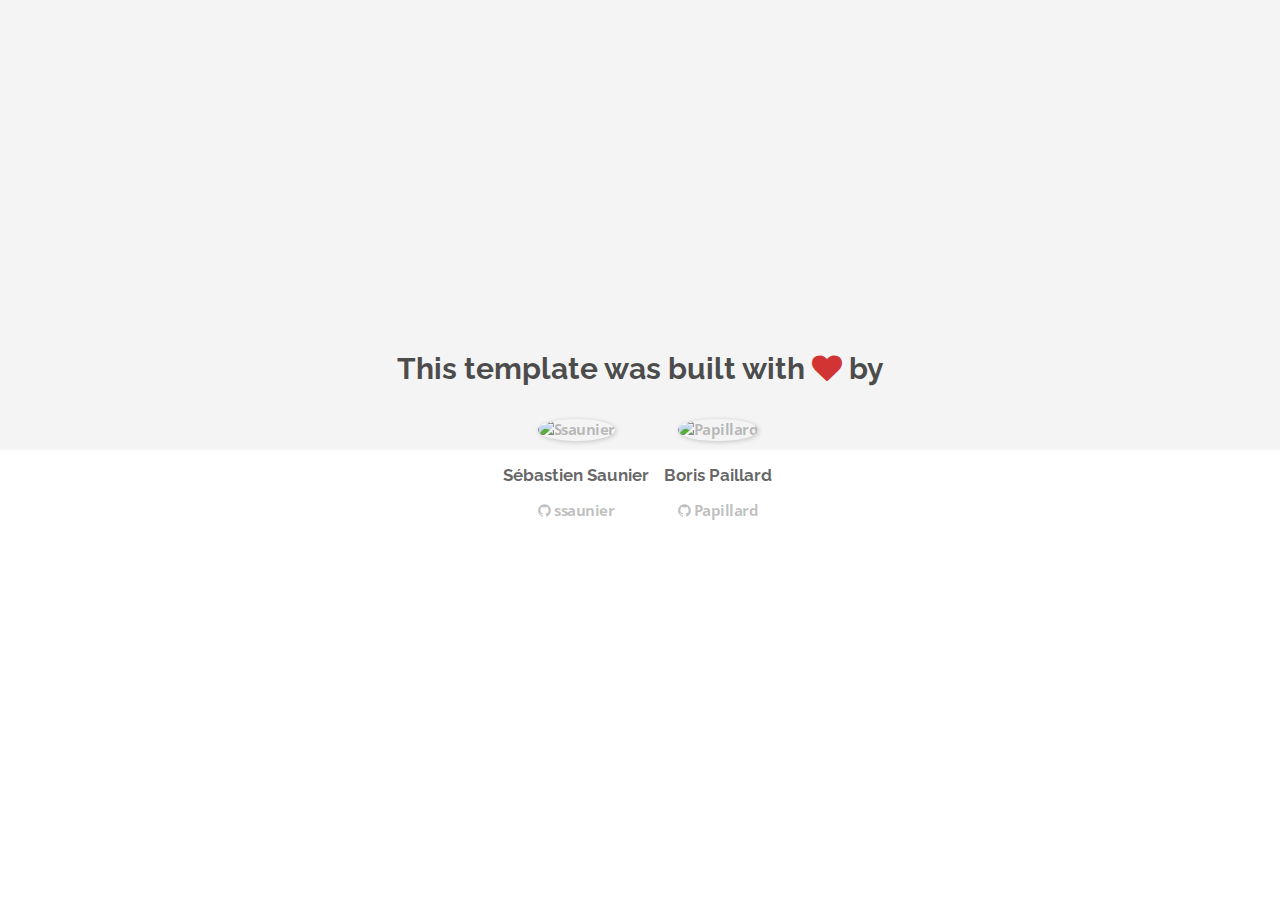
==== about.html @ 100768dd "Automated commit at 2018-02-12 10:42:33 UTC by middleman-deploy 2.0.0-alpha" ====
<!doctype html>
<html>
  <head>
    <meta charset="utf-8">
    <meta http-equiv="x-ua-compatible" content="ie=edge">
    <meta name="viewport"
          content="width=device-width, initial-scale=1, shrink-to-fit=no">
    <!-- Use the title from a page's frontmatter if it has one -->
    <title>Le Wagon - Middleman - About</title>
    <link href="stylesheets/application-3c48b980.css" rel="stylesheet" />
    <script src="javascripts/application-93de88c9.js"></script>
    <link href="images/favicon-f15af148.png" rel="icon" type="image/png" />
  </head>
  <body>
    <div id="about">
  <div class="about-content">
    <h1>This template was built with <i class="fa fa-heart"></i> by</h1>
    <ul class="list-inline">
        <li>
<a href="https://kitt.lewagon.com/alumni/ssaunier" target="_blank">            <img src="https://kitt.lewagon.com/placeholder/users/ssaunier" class="img-circle" alt="Ssaunier" />
</a>          <h2>Sébastien Saunier</h2>
          <p>
<a href="https://github.com/ssaunier" target="_blank">              <i class="fa fa-github"></i> ssaunier
</a>          </p>
        </li>
        <li>
<a href="https://kitt.lewagon.com/alumni/Papillard" target="_blank">            <img src="https://kitt.lewagon.com/placeholder/users/Papillard" class="img-circle" alt="Papillard" />
</a>          <h2>Boris Paillard</h2>
          <p>
<a href="https://github.com/Papillard" target="_blank">              <i class="fa fa-github"></i> Papillard
</a>          </p>
        </li>
    </ul>
  </div>
</div>

  </body>
</html>
---- stylesheets/application-3c48b980.css ----
@import url("https://fonts.googleapis.com/css?family=Open+Sans:400,300,700|Raleway:400,100,300,700,500");/*!
 * Bootstrap v3.3.7 (http://getbootstrap.com)
 * Copyright 2011-2016 Twitter, Inc.
 * Licensed under MIT (https://github.com/twbs/bootstrap/blob/master/LICENSE)
 *//*! normalize.css v3.0.3 | MIT License | github.com/necolas/normalize.css */html{font-family:sans-serif;-ms-text-size-adjust:100%;-webkit-text-size-adjust:100%}body{margin:0}article,aside,details,figcaption,figure,footer,header,hgroup,main,menu,nav,section,summary{display:block}audio,canvas,progress,video{display:inline-block;vertical-align:baseline}audio:not([controls]){display:none;height:0}[hidden],template{display:none}a{background-color:transparent}a:active,a:hover{outline:0}abbr[title]{border-bottom:1px dotted}b,strong{font-weight:bold}dfn{font-style:italic}h1{font-size:2em;margin:0.67em 0}mark{background:#ff0;color:#000}small{font-size:80%}sub,sup{font-size:75%;line-height:0;position:relative;vertical-align:baseline}sup{top:-0.5em}sub{bottom:-0.25em}img{border:0}svg:not(:root){overflow:hidden}figure{margin:1em 40px}hr{-webkit-box-sizing:content-box;box-sizing:content-box;height:0}pre{overflow:auto}code,kbd,pre,samp{font-family:monospace, monospace;font-size:1em}button,input,optgroup,select,textarea{color:inherit;font:inherit;margin:0}button{overflow:visible}button,select{text-transform:none}button,html input[type="button"],input[type="reset"],input[type="submit"]{-webkit-appearance:button;cursor:pointer}button[disabled],html input[disabled]{cursor:default}button::-moz-focus-inner,input::-moz-focus-inner{border:0;padding:0}input{line-height:normal}input[type="checkbox"],input[type="radio"]{-webkit-box-sizing:border-box;box-sizing:border-box;padding:0}input[type="number"]::-webkit-inner-spin-button,input[type="number"]::-webkit-outer-spin-button{height:auto}input[type="search"]{-webkit-appearance:textfield;-webkit-box-sizing:content-box;box-sizing:content-box}input[type="search"]::-webkit-search-cancel-button,input[type="search"]::-webkit-search-decoration{-webkit-appearance:none}fieldset{border:1px solid #c0c0c0;margin:0 2px;padding:0.35em 0.625em 0.75em}legend{border:0;padding:0}textarea{overflow:auto}optgroup{font-weight:bold}table{border-collapse:collapse;border-spacing:0}td,th{padding:0}/*! Source: https://github.com/h5bp/html5-boilerplate/blob/master/src/css/main.css */@media print{*,*:before,*:after{background:transparent !important;color:#000 !important;-webkit-box-shadow:none !important;box-shadow:none !important;text-shadow:none !important}a,a:visited{text-decoration:underline}a[href]:after{content:" (" attr(href) ")"}abbr[title]:after{content:" (" attr(title) ")"}a[href^="#"]:after,a[href^="javascript:"]:after{content:""}pre,blockquote{border:1px solid #999;page-break-inside:avoid}thead{display:table-header-group}tr,img{page-break-inside:avoid}img{max-width:100% !important}p,h2,h3{orphans:3;widows:3}h2,h3{page-break-after:avoid}.navbar{display:none}.btn>.caret,.dropup>.btn>.caret{border-top-color:#000 !important}.label{border:1px solid #000}.table{border-collapse:collapse !important}.table td,.table th{background-color:#fff !important}.table-bordered th,.table-bordered td{border:1px solid #ddd !important}}@font-face{font-family:'Glyphicons Halflings';src:url("../assets/bootstrap/glyphicons-halflings-regular-86b6f62b.eot");src:url("../assets/bootstrap/glyphicons-halflings-regular-86b6f62b.eot?#iefix") format("embedded-opentype"),url("../assets/bootstrap/glyphicons-halflings-regular-ca35b697.woff2") format("woff2"),url("../assets/bootstrap/glyphicons-halflings-regular-278e49a8.woff") format("woff"),url("../assets/bootstrap/glyphicons-halflings-regular-44bc1850.ttf") format("truetype"),url("../assets/bootstrap/glyphicons-halflings-regular-de51a849.svg#glyphicons_halflingsregular") format("svg")}.glyphicon{position:relative;top:1px;display:inline-block;font-family:'Glyphicons Halflings';font-style:normal;font-weight:normal;line-height:1;-webkit-font-smoothing:antialiased;-moz-osx-font-smoothing:grayscale}.glyphicon-asterisk:before{content:"\002a"}.glyphicon-plus:before{content:"\002b"}.glyphicon-euro:before,.glyphicon-eur:before{content:"\20ac"}.glyphicon-minus:before{content:"\2212"}.glyphicon-cloud:before{content:"\2601"}.glyphicon-envelope:before{content:"\2709"}.glyphicon-pencil:before{content:"\270f"}.glyphicon-glass:before{content:"\e001"}.glyphicon-music:before{content:"\e002"}.glyphicon-search:before{content:"\e003"}.glyphicon-heart:before{content:"\e005"}.glyphicon-star:before{content:"\e006"}.glyphicon-star-empty:before{content:"\e007"}.glyphicon-user:before{content:"\e008"}.glyphicon-film:before{content:"\e009"}.glyphicon-th-large:before{content:"\e010"}.glyphicon-th:before{content:"\e011"}.glyphicon-th-list:before{content:"\e012"}.glyphicon-ok:before{content:"\e013"}.glyphicon-remove:before{content:"\e014"}.glyphicon-zoom-in:before{content:"\e015"}.glyphicon-zoom-out:before{content:"\e016"}.glyphicon-off:before{content:"\e017"}.glyphicon-signal:before{content:"\e018"}.glyphicon-cog:before{content:"\e019"}.glyphicon-trash:before{content:"\e020"}.glyphicon-home:before{content:"\e021"}.glyphicon-file:before{content:"\e022"}.glyphicon-time:before{content:"\e023"}.glyphicon-road:before{content:"\e024"}.glyphicon-download-alt:before{content:"\e025"}.glyphicon-download:before{content:"\e026"}.glyphicon-upload:before{content:"\e027"}.glyphicon-inbox:before{content:"\e028"}.glyphicon-play-circle:before{content:"\e029"}.glyphicon-repeat:before{content:"\e030"}.glyphicon-refresh:before{content:"\e031"}.glyphicon-list-alt:before{content:"\e032"}.glyphicon-lock:before{content:"\e033"}.glyphicon-flag:before{content:"\e034"}.glyphicon-headphones:before{content:"\e035"}.glyphicon-volume-off:before{content:"\e036"}.glyphicon-volume-down:before{content:"\e037"}.glyphicon-volume-up:before{content:"\e038"}.glyphicon-qrcode:before{content:"\e039"}.glyphicon-barcode:before{content:"\e040"}.glyphicon-tag:before{content:"\e041"}.glyphicon-tags:before{content:"\e042"}.glyphicon-book:before{content:"\e043"}.glyphicon-bookmark:before{content:"\e044"}.glyphicon-print:before{content:"\e045"}.glyphicon-camera:before{content:"\e046"}.glyphicon-font:before{content:"\e047"}.glyphicon-bold:before{content:"\e048"}.glyphicon-italic:before{content:"\e049"}.glyphicon-text-height:before{content:"\e050"}.glyphicon-text-width:before{content:"\e051"}.glyphicon-align-left:before{content:"\e052"}.glyphicon-align-center:before{content:"\e053"}.glyphicon-align-right:before{content:"\e054"}.glyphicon-align-justify:before{content:"\e055"}.glyphicon-list:before{content:"\e056"}.glyphicon-indent-left:before{content:"\e057"}.glyphicon-indent-right:before{content:"\e058"}.glyphicon-facetime-video:before{content:"\e059"}.glyphicon-picture:before{content:"\e060"}.glyphicon-map-marker:before{content:"\e062"}.glyphicon-adjust:before{content:"\e063"}.glyphicon-tint:before{content:"\e064"}.glyphicon-edit:before{content:"\e065"}.glyphicon-share:before{content:"\e066"}.glyphicon-check:before{content:"\e067"}.glyphicon-move:before{content:"\e068"}.glyphicon-step-backward:before{content:"\e069"}.glyphicon-fast-backward:before{content:"\e070"}.glyphicon-backward:before{content:"\e071"}.glyphicon-play:before{content:"\e072"}.glyphicon-pause:before{content:"\e073"}.glyphicon-stop:before{content:"\e074"}.glyphicon-forward:before{content:"\e075"}.glyphicon-fast-forward:before{content:"\e076"}.glyphicon-step-forward:before{content:"\e077"}.glyphicon-eject:before{content:"\e078"}.glyphicon-chevron-left:before{content:"\e079"}.glyphicon-chevron-right:before{content:"\e080"}.glyphicon-plus-sign:before{content:"\e081"}.glyphicon-minus-sign:before{content:"\e082"}.glyphicon-remove-sign:before{content:"\e083"}.glyphicon-ok-sign:before{content:"\e084"}.glyphicon-question-sign:before{content:"\e085"}.glyphicon-info-sign:before{content:"\e086"}.glyphicon-screenshot:before{content:"\e087"}.glyphicon-remove-circle:before{content:"\e088"}.glyphicon-ok-circle:before{content:"\e089"}.glyphicon-ban-circle:before{content:"\e090"}.glyphicon-arrow-left:before{content:"\e091"}.glyphicon-arrow-right:before{content:"\e092"}.glyphicon-arrow-up:before{content:"\e093"}.glyphicon-arrow-down:before{content:"\e094"}.glyphicon-share-alt:before{content:"\e095"}.glyphicon-resize-full:before{content:"\e096"}.glyphicon-resize-small:before{content:"\e097"}.glyphicon-exclamation-sign:before{content:"\e101"}.glyphicon-gift:before{content:"\e102"}.glyphicon-leaf:before{content:"\e103"}.glyphicon-fire:before{content:"\e104"}.glyphicon-eye-open:before{content:"\e105"}.glyphicon-eye-close:before{content:"\e106"}.glyphicon-warning-sign:before{content:"\e107"}.glyphicon-plane:before{content:"\e108"}.glyphicon-calendar:before{content:"\e109"}.glyphicon-random:before{content:"\e110"}.glyphicon-comment:before{content:"\e111"}.glyphicon-magnet:before{content:"\e112"}.glyphicon-chevron-up:before{content:"\e113"}.glyphicon-chevron-down:before{content:"\e114"}.glyphicon-retweet:before{content:"\e115"}.glyphicon-shopping-cart:before{content:"\e116"}.glyphicon-folder-close:before{content:"\e117"}.glyphicon-folder-open:before{content:"\e118"}.glyphicon-resize-vertical:before{content:"\e119"}.glyphicon-resize-horizontal:before{content:"\e120"}.glyphicon-hdd:before{content:"\e121"}.glyphicon-bullhorn:before{content:"\e122"}.glyphicon-bell:before{content:"\e123"}.glyphicon-certificate:before{content:"\e124"}.glyphicon-thumbs-up:before{content:"\e125"}.glyphicon-thumbs-down:before{content:"\e126"}.glyphicon-hand-right:before{content:"\e127"}.glyphicon-hand-left:before{content:"\e128"}.glyphicon-hand-up:before{content:"\e129"}.glyphicon-hand-down:before{content:"\e130"}.glyphicon-circle-arrow-right:before{content:"\e131"}.glyphicon-circle-arrow-left:before{content:"\e132"}.glyphicon-circle-arrow-up:before{content:"\e133"}.glyphicon-circle-arrow-down:before{content:"\e134"}.glyphicon-globe:before{content:"\e135"}.glyphicon-wrench:before{content:"\e136"}.glyphicon-tasks:before{content:"\e137"}.glyphicon-filter:before{content:"\e138"}.glyphicon-briefcase:before{content:"\e139"}.glyphicon-fullscreen:before{content:"\e140"}.glyphicon-dashboard:before{content:"\e141"}.glyphicon-paperclip:before{content:"\e142"}.glyphicon-heart-empty:before{content:"\e143"}.glyphicon-link:before{content:"\e144"}.glyphicon-phone:before{content:"\e145"}.glyphicon-pushpin:before{content:"\e146"}.glyphicon-usd:before{content:"\e148"}.glyphicon-gbp:before{content:"\e149"}.glyphicon-sort:before{content:"\e150"}.glyphicon-sort-by-alphabet:before{content:"\e151"}.glyphicon-sort-by-alphabet-alt:before{content:"\e152"}.glyphicon-sort-by-order:before{content:"\e153"}.glyphicon-sort-by-order-alt:before{content:"\e154"}.glyphicon-sort-by-attributes:before{content:"\e155"}.glyphicon-sort-by-attributes-alt:before{content:"\e156"}.glyphicon-unchecked:before{content:"\e157"}.glyphicon-expand:before{content:"\e158"}.glyphicon-collapse-down:before{content:"\e159"}.glyphicon-collapse-up:before{content:"\e160"}.glyphicon-log-in:before{content:"\e161"}.glyphicon-flash:before{content:"\e162"}.glyphicon-log-out:before{content:"\e163"}.glyphicon-new-window:before{content:"\e164"}.glyphicon-record:before{content:"\e165"}.glyphicon-save:before{content:"\e166"}.glyphicon-open:before{content:"\e167"}.glyphicon-saved:before{content:"\e168"}.glyphicon-import:before{content:"\e169"}.glyphicon-export:before{content:"\e170"}.glyphicon-send:before{content:"\e171"}.glyphicon-floppy-disk:before{content:"\e172"}.glyphicon-floppy-saved:before{content:"\e173"}.glyphicon-floppy-remove:before{content:"\e174"}.glyphicon-floppy-save:before{content:"\e175"}.glyphicon-floppy-open:before{content:"\e176"}.glyphicon-credit-card:before{content:"\e177"}.glyphicon-transfer:before{content:"\e178"}.glyphicon-cutlery:before{content:"\e179"}.glyphicon-header:before{content:"\e180"}.glyphicon-compressed:before{content:"\e181"}.glyphicon-earphone:before{content:"\e182"}.glyphicon-phone-alt:before{content:"\e183"}.glyphicon-tower:before{content:"\e184"}.glyphicon-stats:before{content:"\e185"}.glyphicon-sd-video:before{content:"\e186"}.glyphicon-hd-video:before{content:"\e187"}.glyphicon-subtitles:before{content:"\e188"}.glyphicon-sound-stereo:before{content:"\e189"}.glyphicon-sound-dolby:before{content:"\e190"}.glyphicon-sound-5-1:before{content:"\e191"}.glyphicon-sound-6-1:before{content:"\e192"}.glyphicon-sound-7-1:before{content:"\e193"}.glyphicon-copyright-mark:before{content:"\e194"}.glyphicon-registration-mark:before{content:"\e195"}.glyphicon-cloud-download:before{content:"\e197"}.glyphicon-cloud-upload:before{content:"\e198"}.glyphicon-tree-conifer:before{content:"\e199"}.glyphicon-tree-deciduous:before{content:"\e200"}.glyphicon-cd:before{content:"\e201"}.glyphicon-save-file:before{content:"\e202"}.glyphicon-open-file:before{content:"\e203"}.glyphicon-level-up:before{content:"\e204"}.glyphicon-copy:before{content:"\e205"}.glyphicon-paste:before{content:"\e206"}.glyphicon-alert:before{content:"\e209"}.glyphicon-equalizer:before{content:"\e210"}.glyphicon-king:before{content:"\e211"}.glyphicon-queen:before{content:"\e212"}.glyphicon-pawn:before{content:"\e213"}.glyphicon-bishop:before{content:"\e214"}.glyphicon-knight:before{content:"\e215"}.glyphicon-baby-formula:before{content:"\e216"}.glyphicon-tent:before{content:"\26fa"}.glyphicon-blackboard:before{content:"\e218"}.glyphicon-bed:before{content:"\e219"}.glyphicon-apple:before{content:"\f8ff"}.glyphicon-erase:before{content:"\e221"}.glyphicon-hourglass:before{content:"\231b"}.glyphicon-lamp:before{content:"\e223"}.glyphicon-duplicate:before{content:"\e224"}.glyphicon-piggy-bank:before{content:"\e225"}.glyphicon-scissors:before{content:"\e226"}.glyphicon-bitcoin:before{content:"\e227"}.glyphicon-btc:before{content:"\e227"}.glyphicon-xbt:before{content:"\e227"}.glyphicon-yen:before{content:"\00a5"}.glyphicon-jpy:before{content:"\00a5"}.glyphicon-ruble:before{content:"\20bd"}.glyphicon-rub:before{content:"\20bd"}.glyphicon-scale:before{content:"\e230"}.glyphicon-ice-lolly:before{content:"\e231"}.glyphicon-ice-lolly-tasted:before{content:"\e232"}.glyphicon-education:before{content:"\e233"}.glyphicon-option-horizontal:before{content:"\e234"}.glyphicon-option-vertical:before{content:"\e235"}.glyphicon-menu-hamburger:before{content:"\e236"}.glyphicon-modal-window:before{content:"\e237"}.glyphicon-oil:before{content:"\e238"}.glyphicon-grain:before{content:"\e239"}.glyphicon-sunglasses:before{content:"\e240"}.glyphicon-text-size:before{content:"\e241"}.glyphicon-text-color:before{content:"\e242"}.glyphicon-text-background:before{content:"\e243"}.glyphicon-object-align-top:before{content:"\e244"}.glyphicon-object-align-bottom:before{content:"\e245"}.glyphicon-object-align-horizontal:before{content:"\e246"}.glyphicon-object-align-left:before{content:"\e247"}.glyphicon-object-align-vertical:before{content:"\e248"}.glyphicon-object-align-right:before{content:"\e249"}.glyphicon-triangle-right:before{content:"\e250"}.glyphicon-triangle-left:before{content:"\e251"}.glyphicon-triangle-bottom:before{content:"\e252"}.glyphicon-triangle-top:before{content:"\e253"}.glyphicon-console:before{content:"\e254"}.glyphicon-superscript:before{content:"\e255"}.glyphicon-subscript:before{content:"\e256"}.glyphicon-menu-left:before{content:"\e257"}.glyphicon-menu-right:before{content:"\e258"}.glyphicon-menu-down:before{content:"\e259"}.glyphicon-menu-up:before{content:"\e260"}*{-webkit-box-sizing:border-box;box-sizing:border-box}*:before,*:after{-webkit-box-sizing:border-box;box-sizing:border-box}html{font-size:10px;-webkit-tap-highlight-color:transparent}body{font-family:"Open Sans", "Helvetica", "sans-serif";font-size:18px;line-height:1.42857143;color:#333333;background-color:#F4F4F4}input,button,select,textarea{font-family:inherit;font-size:inherit;line-height:inherit}a{color:#469AE0;text-decoration:none}a:hover,a:focus{color:#1f74ba;text-decoration:underline}a:focus{outline:5px auto -webkit-focus-ring-color;outline-offset:-2px}figure{margin:0}img{vertical-align:middle}.img-responsive{display:block;max-width:100%;height:auto}.img-rounded{border-radius:2px}.img-thumbnail{padding:4px;line-height:1.42857143;background-color:#F4F4F4;border:1px solid #ddd;border-radius:2px;-webkit-transition:all 0.2s ease-in-out;transition:all 0.2s ease-in-out;display:inline-block;max-width:100%;height:auto}.img-circle{border-radius:50%}hr{margin-top:25px;margin-bottom:25px;border:0;border-top:1px solid #eeeeee}.sr-only{position:absolute;width:1px;height:1px;margin:-1px;padding:0;overflow:hidden;clip:rect(0, 0, 0, 0);border:0}.sr-only-focusable:active,.sr-only-focusable:focus{position:static;width:auto;height:auto;margin:0;overflow:visible;clip:auto}[role="button"]{cursor:pointer}h1,h2,h3,h4,h5,h6,.h1,.h2,.h3,.h4,.h5,.h6{font-family:"Raleway", "Helvetica", "sans-serif";font-weight:500;line-height:1.1;color:inherit}h1 small,h1 .small,h2 small,h2 .small,h3 small,h3 .small,h4 small,h4 .small,h5 small,h5 .small,h6 small,h6 .small,.h1 small,.h1 .small,.h2 small,.h2 .small,.h3 small,.h3 .small,.h4 small,.h4 .small,.h5 small,.h5 .small,.h6 small,.h6 .small{font-weight:normal;line-height:1;color:#777777}h1,.h1,h2,.h2,h3,.h3{margin-top:25px;margin-bottom:12.5px}h1 small,h1 .small,.h1 small,.h1 .small,h2 small,h2 .small,.h2 small,.h2 .small,h3 small,h3 .small,.h3 small,.h3 .small{font-size:65%}h4,.h4,h5,.h5,h6,.h6{margin-top:12.5px;margin-bottom:12.5px}h4 small,h4 .small,.h4 small,.h4 .small,h5 small,h5 .small,.h5 small,.h5 .small,h6 small,h6 .small,.h6 small,.h6 .small{font-size:75%}h1,.h1{font-size:46px}h2,.h2{font-size:38px}h3,.h3{font-size:31px}h4,.h4{font-size:23px}h5,.h5{font-size:18px}h6,.h6{font-size:16px}p{margin:0 0 12.5px}.lead{margin-bottom:25px;font-size:20px;font-weight:300;line-height:1.4}@media (min-width: 768px){.lead{font-size:27px}}small,.small{font-size:88%}mark,.mark{background-color:#fcf8e3;padding:.2em}.text-left{text-align:left}.text-right{text-align:right}.text-center{text-align:center}.text-justify{text-align:justify}.text-nowrap{white-space:nowrap}.text-lowercase{text-transform:lowercase}.text-uppercase,.initialism{text-transform:uppercase}.text-capitalize{text-transform:capitalize}.text-muted{color:#777777}.text-primary{color:#469AE0}a.text-primary:hover,a.text-primary:focus{color:#2381d0}.text-success{color:#3c763d}a.text-success:hover,a.text-success:focus{color:#2b542c}.text-info{color:#31708f}a.text-info:hover,a.text-info:focus{color:#245269}.text-warning{color:#8a6d3b}a.text-warning:hover,a.text-warning:focus{color:#66512c}.text-danger{color:#a94442}a.text-danger:hover,a.text-danger:focus{color:#843534}.bg-primary{color:#fff}.bg-primary{background-color:#469AE0}a.bg-primary:hover,a.bg-primary:focus{background-color:#2381d0}.bg-success{background-color:#dff0d8}a.bg-success:hover,a.bg-success:focus{background-color:#c1e2b3}.bg-info{background-color:#d9edf7}a.bg-info:hover,a.bg-info:focus{background-color:#afd9ee}.bg-warning{background-color:#fcf8e3}a.bg-warning:hover,a.bg-warning:focus{background-color:#f7ecb5}.bg-danger{background-color:#f2dede}a.bg-danger:hover,a.bg-danger:focus{background-color:#e4b9b9}.page-header{padding-bottom:11.5px;margin:50px 0 25px;border-bottom:1px solid #eeeeee}ul,ol{margin-top:0;margin-bottom:12.5px}ul ul,ul ol,ol ul,ol ol{margin-bottom:0}.list-unstyled{padding-left:0;list-style:none}.list-inline{padding-left:0;list-style:none;margin-left:-5px}.list-inline>li{display:inline-block;padding-left:5px;padding-right:5px}dl{margin-top:0;margin-bottom:25px}dt,dd{line-height:1.42857143}dt{font-weight:bold}dd{margin-left:0}.dl-horizontal dd:before,.dl-horizontal dd:after{content:" ";display:table}.dl-horizontal dd:after{clear:both}@media (min-width: 768px){.dl-horizontal dt{float:left;width:160px;clear:left;text-align:right;overflow:hidden;text-overflow:ellipsis;white-space:nowrap}.dl-horizontal dd{margin-left:180px}}abbr[title],abbr[data-original-title]{cursor:help;border-bottom:1px dotted #777777}.initialism{font-size:90%}blockquote{padding:12.5px 25px;margin:0 0 25px;font-size:22.5px;border-left:5px solid #eeeeee}blockquote p:last-child,blockquote ul:last-child,blockquote ol:last-child{margin-bottom:0}blockquote footer,blockquote small,blockquote .small{display:block;font-size:80%;line-height:1.42857143;color:#777777}blockquote footer:before,blockquote small:before,blockquote .small:before{content:'\2014 \00A0'}.blockquote-reverse,blockquote.pull-right{padding-right:15px;padding-left:0;border-right:5px solid #eeeeee;border-left:0;text-align:right}.blockquote-reverse footer:before,.blockquote-reverse small:before,.blockquote-reverse .small:before,blockquote.pull-right footer:before,blockquote.pull-right small:before,blockquote.pull-right .small:before{content:''}.blockquote-reverse footer:after,.blockquote-reverse small:after,.blockquote-reverse .small:after,blockquote.pull-right footer:after,blockquote.pull-right small:after,blockquote.pull-right .small:after{content:'\00A0 \2014'}address{margin-bottom:25px;font-style:normal;line-height:1.42857143}code,kbd,pre,samp{font-family:Menlo, Monaco, Consolas, "Courier New", monospace}code{padding:2px 4px;font-size:90%;color:#c7254e;background-color:#f9f2f4;border-radius:2px}kbd{padding:2px 4px;font-size:90%;color:#fff;background-color:#333;border-radius:2px;-webkit-box-shadow:inset 0 -1px 0 rgba(0,0,0,0.25);box-shadow:inset 0 -1px 0 rgba(0,0,0,0.25)}kbd kbd{padding:0;font-size:100%;font-weight:bold;-webkit-box-shadow:none;box-shadow:none}pre{display:block;padding:12px;margin:0 0 12.5px;font-size:17px;line-height:1.42857143;word-break:break-all;word-wrap:break-word;color:#333333;background-color:#f5f5f5;border:1px solid #ccc;border-radius:2px}pre code{padding:0;font-size:inherit;color:inherit;white-space:pre-wrap;background-color:transparent;border-radius:0}.pre-scrollable{max-height:340px;overflow-y:scroll}.container{margin-right:auto;margin-left:auto;padding-left:15px;padding-right:15px}.container:before,.container:after{content:" ";display:table}.container:after{clear:both}@media (min-width: 768px){.container{width:750px}}@media (min-width: 992px){.container{width:970px}}@media (min-width: 1200px){.container{width:1170px}}.container-fluid{margin-right:auto;margin-left:auto;padding-left:15px;padding-right:15px}.container-fluid:before,.container-fluid:after{content:" ";display:table}.container-fluid:after{clear:both}.row{margin-left:-15px;margin-right:-15px}.row:before,.row:after{content:" ";display:table}.row:after{clear:both}.col-xs-1,.col-sm-1,.col-md-1,.col-lg-1,.col-xs-2,.col-sm-2,.col-md-2,.col-lg-2,.col-xs-3,.col-sm-3,.col-md-3,.col-lg-3,.col-xs-4,.col-sm-4,.col-md-4,.col-lg-4,.col-xs-5,.col-sm-5,.col-md-5,.col-lg-5,.col-xs-6,.col-sm-6,.col-md-6,.col-lg-6,.col-xs-7,.col-sm-7,.col-md-7,.col-lg-7,.col-xs-8,.col-sm-8,.col-md-8,.col-lg-8,.col-xs-9,.col-sm-9,.col-md-9,.col-lg-9,.col-xs-10,.col-sm-10,.col-md-10,.col-lg-10,.col-xs-11,.col-sm-11,.col-md-11,.col-lg-11,.col-xs-12,.col-sm-12,.col-md-12,.col-lg-12{position:relative;min-height:1px;padding-left:15px;padding-right:15px}.col-xs-1,.col-xs-2,.col-xs-3,.col-xs-4,.col-xs-5,.col-xs-6,.col-xs-7,.col-xs-8,.col-xs-9,.col-xs-10,.col-xs-11,.col-xs-12{float:left}.col-xs-1{width:8.33333333%}.col-xs-2{width:16.66666667%}.col-xs-3{width:25%}.col-xs-4{width:33.33333333%}.col-xs-5{width:41.66666667%}.col-xs-6{width:50%}.col-xs-7{width:58.33333333%}.col-xs-8{width:66.66666667%}.col-xs-9{width:75%}.col-xs-10{width:83.33333333%}.col-xs-11{width:91.66666667%}.col-xs-12{width:100%}.col-xs-pull-0{right:auto}.col-xs-pull-1{right:8.33333333%}.col-xs-pull-2{right:16.66666667%}.col-xs-pull-3{right:25%}.col-xs-pull-4{right:33.33333333%}.col-xs-pull-5{right:41.66666667%}.col-xs-pull-6{right:50%}.col-xs-pull-7{right:58.33333333%}.col-xs-pull-8{right:66.66666667%}.col-xs-pull-9{right:75%}.col-xs-pull-10{right:83.33333333%}.col-xs-pull-11{right:91.66666667%}.col-xs-pull-12{right:100%}.col-xs-push-0{left:auto}.col-xs-push-1{left:8.33333333%}.col-xs-push-2{left:16.66666667%}.col-xs-push-3{left:25%}.col-xs-push-4{left:33.33333333%}.col-xs-push-5{left:41.66666667%}.col-xs-push-6{left:50%}.col-xs-push-7{left:58.33333333%}.col-xs-push-8{left:66.66666667%}.col-xs-push-9{left:75%}.col-xs-push-10{left:83.33333333%}.col-xs-push-11{left:91.66666667%}.col-xs-push-12{left:100%}.col-xs-offset-0{margin-left:0%}.col-xs-offset-1{margin-left:8.33333333%}.col-xs-offset-2{margin-left:16.66666667%}.col-xs-offset-3{margin-left:25%}.col-xs-offset-4{margin-left:33.33333333%}.col-xs-offset-5{margin-left:41.66666667%}.col-xs-offset-6{margin-left:50%}.col-xs-offset-7{margin-left:58.33333333%}.col-xs-offset-8{margin-left:66.66666667%}.col-xs-offset-9{margin-left:75%}.col-xs-offset-10{margin-left:83.33333333%}.col-xs-offset-11{margin-left:91.66666667%}.col-xs-offset-12{margin-left:100%}@media (min-width: 768px){.col-sm-1,.col-sm-2,.col-sm-3,.col-sm-4,.col-sm-5,.col-sm-6,.col-sm-7,.col-sm-8,.col-sm-9,.col-sm-10,.col-sm-11,.col-sm-12{float:left}.col-sm-1{width:8.33333333%}.col-sm-2{width:16.66666667%}.col-sm-3{width:25%}.col-sm-4{width:33.33333333%}.col-sm-5{width:41.66666667%}.col-sm-6{width:50%}.col-sm-7{width:58.33333333%}.col-sm-8{width:66.66666667%}.col-sm-9{width:75%}.col-sm-10{width:83.33333333%}.col-sm-11{width:91.66666667%}.col-sm-12{width:100%}.col-sm-pull-0{right:auto}.col-sm-pull-1{right:8.33333333%}.col-sm-pull-2{right:16.66666667%}.col-sm-pull-3{right:25%}.col-sm-pull-4{right:33.33333333%}.col-sm-pull-5{right:41.66666667%}.col-sm-pull-6{right:50%}.col-sm-pull-7{right:58.33333333%}.col-sm-pull-8{right:66.66666667%}.col-sm-pull-9{right:75%}.col-sm-pull-10{right:83.33333333%}.col-sm-pull-11{right:91.66666667%}.col-sm-pull-12{right:100%}.col-sm-push-0{left:auto}.col-sm-push-1{left:8.33333333%}.col-sm-push-2{left:16.66666667%}.col-sm-push-3{left:25%}.col-sm-push-4{left:33.33333333%}.col-sm-push-5{left:41.66666667%}.col-sm-push-6{left:50%}.col-sm-push-7{left:58.33333333%}.col-sm-push-8{left:66.66666667%}.col-sm-push-9{left:75%}.col-sm-push-10{left:83.33333333%}.col-sm-push-11{left:91.66666667%}.col-sm-push-12{left:100%}.col-sm-offset-0{margin-left:0%}.col-sm-offset-1{margin-left:8.33333333%}.col-sm-offset-2{margin-left:16.66666667%}.col-sm-offset-3{margin-left:25%}.col-sm-offset-4{margin-left:33.33333333%}.col-sm-offset-5{margin-left:41.66666667%}.col-sm-offset-6{margin-left:50%}.col-sm-offset-7{margin-left:58.33333333%}.col-sm-offset-8{margin-left:66.66666667%}.col-sm-offset-9{margin-left:75%}.col-sm-offset-10{margin-left:83.33333333%}.col-sm-offset-11{margin-left:91.66666667%}.col-sm-offset-12{margin-left:100%}}@media (min-width: 992px){.col-md-1,.col-md-2,.col-md-3,.col-md-4,.col-md-5,.col-md-6,.col-md-7,.col-md-8,.col-md-9,.col-md-10,.col-md-11,.col-md-12{float:left}.col-md-1{width:8.33333333%}.col-md-2{width:16.66666667%}.col-md-3{width:25%}.col-md-4{width:33.33333333%}.col-md-5{width:41.66666667%}.col-md-6{width:50%}.col-md-7{width:58.33333333%}.col-md-8{width:66.66666667%}.col-md-9{width:75%}.col-md-10{width:83.33333333%}.col-md-11{width:91.66666667%}.col-md-12{width:100%}.col-md-pull-0{right:auto}.col-md-pull-1{right:8.33333333%}.col-md-pull-2{right:16.66666667%}.col-md-pull-3{right:25%}.col-md-pull-4{right:33.33333333%}.col-md-pull-5{right:41.66666667%}.col-md-pull-6{right:50%}.col-md-pull-7{right:58.33333333%}.col-md-pull-8{right:66.66666667%}.col-md-pull-9{right:75%}.col-md-pull-10{right:83.33333333%}.col-md-pull-11{right:91.66666667%}.col-md-pull-12{right:100%}.col-md-push-0{left:auto}.col-md-push-1{left:8.33333333%}.col-md-push-2{left:16.66666667%}.col-md-push-3{left:25%}.col-md-push-4{left:33.33333333%}.col-md-push-5{left:41.66666667%}.col-md-push-6{left:50%}.col-md-push-7{left:58.33333333%}.col-md-push-8{left:66.66666667%}.col-md-push-9{left:75%}.col-md-push-10{left:83.33333333%}.col-md-push-11{left:91.66666667%}.col-md-push-12{left:100%}.col-md-offset-0{margin-left:0%}.col-md-offset-1{margin-left:8.33333333%}.col-md-offset-2{margin-left:16.66666667%}.col-md-offset-3{margin-left:25%}.col-md-offset-4{margin-left:33.33333333%}.col-md-offset-5{margin-left:41.66666667%}.col-md-offset-6{margin-left:50%}.col-md-offset-7{margin-left:58.33333333%}.col-md-offset-8{margin-left:66.66666667%}.col-md-offset-9{margin-left:75%}.col-md-offset-10{margin-left:83.33333333%}.col-md-offset-11{margin-left:91.66666667%}.col-md-offset-12{margin-left:100%}}@media (min-width: 1200px){.col-lg-1,.col-lg-2,.col-lg-3,.col-lg-4,.col-lg-5,.col-lg-6,.col-lg-7,.col-lg-8,.col-lg-9,.col-lg-10,.col-lg-11,.col-lg-12{float:left}.col-lg-1{width:8.33333333%}.col-lg-2{width:16.66666667%}.col-lg-3{width:25%}.col-lg-4{width:33.33333333%}.col-lg-5{width:41.66666667%}.col-lg-6{width:50%}.col-lg-7{width:58.33333333%}.col-lg-8{width:66.66666667%}.col-lg-9{width:75%}.col-lg-10{width:83.33333333%}.col-lg-11{width:91.66666667%}.col-lg-12{width:100%}.col-lg-pull-0{right:auto}.col-lg-pull-1{right:8.33333333%}.col-lg-pull-2{right:16.66666667%}.col-lg-pull-3{right:25%}.col-lg-pull-4{right:33.33333333%}.col-lg-pull-5{right:41.66666667%}.col-lg-pull-6{right:50%}.col-lg-pull-7{right:58.33333333%}.col-lg-pull-8{right:66.66666667%}.col-lg-pull-9{right:75%}.col-lg-pull-10{right:83.33333333%}.col-lg-pull-11{right:91.66666667%}.col-lg-pull-12{right:100%}.col-lg-push-0{left:auto}.col-lg-push-1{left:8.33333333%}.col-lg-push-2{left:16.66666667%}.col-lg-push-3{left:25%}.col-lg-push-4{left:33.33333333%}.col-lg-push-5{left:41.66666667%}.col-lg-push-6{left:50%}.col-lg-push-7{left:58.33333333%}.col-lg-push-8{left:66.66666667%}.col-lg-push-9{left:75%}.col-lg-push-10{left:83.33333333%}.col-lg-push-11{left:91.66666667%}.col-lg-push-12{left:100%}.col-lg-offset-0{margin-left:0%}.col-lg-offset-1{margin-left:8.33333333%}.col-lg-offset-2{margin-left:16.66666667%}.col-lg-offset-3{margin-left:25%}.col-lg-offset-4{margin-left:33.33333333%}.col-lg-offset-5{margin-left:41.66666667%}.col-lg-offset-6{margin-left:50%}.col-lg-offset-7{margin-left:58.33333333%}.col-lg-offset-8{margin-left:66.66666667%}.col-lg-offset-9{margin-left:75%}.col-lg-offset-10{margin-left:83.33333333%}.col-lg-offset-11{margin-left:91.66666667%}.col-lg-offset-12{margin-left:100%}}table{background-color:transparent}caption{padding-top:8px;padding-bottom:8px;color:#777777;text-align:left}th{text-align:left}.table{width:100%;max-width:100%;margin-bottom:25px}.table>thead>tr>th,.table>thead>tr>td,.table>tbody>tr>th,.table>tbody>tr>td,.table>tfoot>tr>th,.table>tfoot>tr>td{padding:8px;line-height:1.42857143;vertical-align:top;border-top:1px solid #ddd}.table>thead>tr>th{vertical-align:bottom;border-bottom:2px solid #ddd}.table>caption+thead>tr:first-child>th,.table>caption+thead>tr:first-child>td,.table>colgroup+thead>tr:first-child>th,.table>colgroup+thead>tr:first-child>td,.table>thead:first-child>tr:first-child>th,.table>thead:first-child>tr:first-child>td{border-top:0}.table>tbody+tbody{border-top:2px solid #ddd}.table .table{background-color:#F4F4F4}.table-condensed>thead>tr>th,.table-condensed>thead>tr>td,.table-condensed>tbody>tr>th,.table-condensed>tbody>tr>td,.table-condensed>tfoot>tr>th,.table-condensed>tfoot>tr>td{padding:5px}.table-bordered{border:1px solid #ddd}.table-bordered>thead>tr>th,.table-bordered>thead>tr>td,.table-bordered>tbody>tr>th,.table-bordered>tbody>tr>td,.table-bordered>tfoot>tr>th,.table-bordered>tfoot>tr>td{border:1px solid #ddd}.table-bordered>thead>tr>th,.table-bordered>thead>tr>td{border-bottom-width:2px}.table-striped>tbody>tr:nth-of-type(odd){background-color:#f9f9f9}.table-hover>tbody>tr:hover{background-color:#f5f5f5}table col[class*="col-"]{position:static;float:none;display:table-column}table td[class*="col-"],table th[class*="col-"]{position:static;float:none;display:table-cell}.table>thead>tr>td.active,.table>thead>tr>th.active,.table>thead>tr.active>td,.table>thead>tr.active>th,.table>tbody>tr>td.active,.table>tbody>tr>th.active,.table>tbody>tr.active>td,.table>tbody>tr.active>th,.table>tfoot>tr>td.active,.table>tfoot>tr>th.active,.table>tfoot>tr.active>td,.table>tfoot>tr.active>th{background-color:#f5f5f5}.table-hover>tbody>tr>td.active:hover,.table-hover>tbody>tr>th.active:hover,.table-hover>tbody>tr.active:hover>td,.table-hover>tbody>tr:hover>.active,.table-hover>tbody>tr.active:hover>th{background-color:#e8e8e8}.table>thead>tr>td.success,.table>thead>tr>th.success,.table>thead>tr.success>td,.table>thead>tr.success>th,.table>tbody>tr>td.success,.table>tbody>tr>th.success,.table>tbody>tr.success>td,.table>tbody>tr.success>th,.table>tfoot>tr>td.success,.table>tfoot>tr>th.success,.table>tfoot>tr.success>td,.table>tfoot>tr.success>th{background-color:#dff0d8}.table-hover>tbody>tr>td.success:hover,.table-hover>tbody>tr>th.success:hover,.table-hover>tbody>tr.success:hover>td,.table-hover>tbody>tr:hover>.success,.table-hover>tbody>tr.success:hover>th{background-color:#d0e9c6}.table>thead>tr>td.info,.table>thead>tr>th.info,.table>thead>tr.info>td,.table>thead>tr.info>th,.table>tbody>tr>td.info,.table>tbody>tr>th.info,.table>tbody>tr.info>td,.table>tbody>tr.info>th,.table>tfoot>tr>td.info,.table>tfoot>tr>th.info,.table>tfoot>tr.info>td,.table>tfoot>tr.info>th{background-color:#d9edf7}.table-hover>tbody>tr>td.info:hover,.table-hover>tbody>tr>th.info:hover,.table-hover>tbody>tr.info:hover>td,.table-hover>tbody>tr:hover>.info,.table-hover>tbody>tr.info:hover>th{background-color:#c4e3f3}.table>thead>tr>td.warning,.table>thead>tr>th.warning,.table>thead>tr.warning>td,.table>thead>tr.warning>th,.table>tbody>tr>td.warning,.table>tbody>tr>th.warning,.table>tbody>tr.warning>td,.table>tbody>tr.warning>th,.table>tfoot>tr>td.warning,.table>tfoot>tr>th.warning,.table>tfoot>tr.warning>td,.table>tfoot>tr.warning>th{background-color:#fcf8e3}.table-hover>tbody>tr>td.warning:hover,.table-hover>tbody>tr>th.warning:hover,.table-hover>tbody>tr.warning:hover>td,.table-hover>tbody>tr:hover>.warning,.table-hover>tbody>tr.warning:hover>th{background-color:#faf2cc}.table>thead>tr>td.danger,.table>thead>tr>th.danger,.table>thead>tr.danger>td,.table>thead>tr.danger>th,.table>tbody>tr>td.danger,.table>tbody>tr>th.danger,.table>tbody>tr.danger>td,.table>tbody>tr.danger>th,.table>tfoot>tr>td.danger,.table>tfoot>tr>th.danger,.table>tfoot>tr.danger>td,.table>tfoot>tr.danger>th{background-color:#f2dede}.table-hover>tbody>tr>td.danger:hover,.table-hover>tbody>tr>th.danger:hover,.table-hover>tbody>tr.danger:hover>td,.table-hover>tbody>tr:hover>.danger,.table-hover>tbody>tr.danger:hover>th{background-color:#ebcccc}.table-responsive{overflow-x:auto;min-height:0.01%}@media screen and (max-width: 767px){.table-responsive{width:100%;margin-bottom:18.75px;overflow-y:hidden;-ms-overflow-style:-ms-autohiding-scrollbar;border:1px solid #ddd}.table-responsive>.table{margin-bottom:0}.table-responsive>.table>thead>tr>th,.table-responsive>.table>thead>tr>td,.table-responsive>.table>tbody>tr>th,.table-responsive>.table>tbody>tr>td,.table-responsive>.table>tfoot>tr>th,.table-responsive>.table>tfoot>tr>td{white-space:nowrap}.table-responsive>.table-bordered{border:0}.table-responsive>.table-bordered>thead>tr>th:first-child,.table-responsive>.table-bordered>thead>tr>td:first-child,.table-responsive>.table-bordered>tbody>tr>th:first-child,.table-responsive>.table-bordered>tbody>tr>td:first-child,.table-responsive>.table-bordered>tfoot>tr>th:first-child,.table-responsive>.table-bordered>tfoot>tr>td:first-child{border-left:0}.table-responsive>.table-bordered>thead>tr>th:last-child,.table-responsive>.table-bordered>thead>tr>td:last-child,.table-responsive>.table-bordered>tbody>tr>th:last-child,.table-responsive>.table-bordered>tbody>tr>td:last-child,.table-responsive>.table-bordered>tfoot>tr>th:last-child,.table-responsive>.table-bordered>tfoot>tr>td:last-child{border-right:0}.table-responsive>.table-bordered>tbody>tr:last-child>th,.table-responsive>.table-bordered>tbody>tr:last-child>td,.table-responsive>.table-bordered>tfoot>tr:last-child>th,.table-responsive>.table-bordered>tfoot>tr:last-child>td{border-bottom:0}}fieldset{padding:0;margin:0;border:0;min-width:0}legend{display:block;width:100%;padding:0;margin-bottom:25px;font-size:27px;line-height:inherit;color:#333333;border:0;border-bottom:1px solid #e5e5e5}label{display:inline-block;max-width:100%;margin-bottom:5px;font-weight:bold}input[type="search"]{-webkit-box-sizing:border-box;box-sizing:border-box}input[type="radio"],input[type="checkbox"]{margin:4px 0 0;margin-top:1px \9;line-height:normal}input[type="file"]{display:block}input[type="range"]{display:block;width:100%}select[multiple],select[size]{height:auto}input[type="file"]:focus,input[type="radio"]:focus,input[type="checkbox"]:focus{outline:5px auto -webkit-focus-ring-color;outline-offset:-2px}output{display:block;padding-top:7px;font-size:18px;line-height:1.42857143;color:#000000}.form-control{display:block;width:100%;height:39px;padding:6px 12px;font-size:18px;line-height:1.42857143;color:#000000;background-color:#fff;background-image:none;border:1px solid #ccc;border-radius:2px;-webkit-box-shadow:inset 0 1px 1px rgba(0,0,0,0.075);box-shadow:inset 0 1px 1px rgba(0,0,0,0.075);-webkit-transition:border-color ease-in-out 0.15s, box-shadow ease-in-out 0.15s;-webkit-transition:border-color ease-in-out 0.15s, -webkit-box-shadow ease-in-out 0.15s;transition:border-color ease-in-out 0.15s, -webkit-box-shadow ease-in-out 0.15s;transition:border-color ease-in-out 0.15s, box-shadow ease-in-out 0.15s;transition:border-color ease-in-out 0.15s, box-shadow ease-in-out 0.15s, -webkit-box-shadow ease-in-out 0.15s}.form-control:focus{border-color:#66afe9;outline:0;-webkit-box-shadow:inset 0 1px 1px rgba(0,0,0,0.075),0 0 8px rgba(102,175,233,0.6);box-shadow:inset 0 1px 1px rgba(0,0,0,0.075),0 0 8px rgba(102,175,233,0.6)}.form-control::-moz-placeholder{color:#999;opacity:1}.form-control:-ms-input-placeholder{color:#999}.form-control::-webkit-input-placeholder{color:#999}.form-control::-ms-expand{border:0;background-color:transparent}.form-control[disabled],.form-control[readonly],fieldset[disabled] .form-control{background-color:#eeeeee;opacity:1}.form-control[disabled],fieldset[disabled] .form-control{cursor:not-allowed}textarea.form-control{height:auto}input[type="search"]{-webkit-appearance:none}@media screen and (-webkit-min-device-pixel-ratio: 0){input[type="date"].form-control,input[type="time"].form-control,input[type="datetime-local"].form-control,input[type="month"].form-control{line-height:39px}input[type="date"].input-sm,.input-group-sm>input[type="date"].form-control,.input-group-sm>input[type="date"].input-group-addon,.input-group-sm>.input-group-btn>input[type="date"].btn,.input-group-sm input[type="date"],input[type="time"].input-sm,.input-group-sm>input[type="time"].form-control,.input-group-sm>input[type="time"].input-group-addon,.input-group-sm>.input-group-btn>input[type="time"].btn,.input-group-sm input[type="time"],input[type="datetime-local"].input-sm,.input-group-sm>input[type="datetime-local"].form-control,.input-group-sm>input[type="datetime-local"].input-group-addon,.input-group-sm>.input-group-btn>input[type="datetime-local"].btn,.input-group-sm input[type="datetime-local"],input[type="month"].input-sm,.input-group-sm>input[type="month"].form-control,.input-group-sm>input[type="month"].input-group-addon,.input-group-sm>.input-group-btn>input[type="month"].btn,.input-group-sm input[type="month"]{line-height:36px}input[type="date"].input-lg,.input-group-lg>input[type="date"].form-control,.input-group-lg>input[type="date"].input-group-addon,.input-group-lg>.input-group-btn>input[type="date"].btn,.input-group-lg input[type="date"],input[type="time"].input-lg,.input-group-lg>input[type="time"].form-control,.input-group-lg>input[type="time"].input-group-addon,.input-group-lg>.input-group-btn>input[type="time"].btn,.input-group-lg input[type="time"],input[type="datetime-local"].input-lg,.input-group-lg>input[type="datetime-local"].form-control,.input-group-lg>input[type="datetime-local"].input-group-addon,.input-group-lg>.input-group-btn>input[type="datetime-local"].btn,.input-group-lg input[type="datetime-local"],input[type="month"].input-lg,.input-group-lg>input[type="month"].form-control,.input-group-lg>input[type="month"].input-group-addon,.input-group-lg>.input-group-btn>input[type="month"].btn,.input-group-lg input[type="month"]{line-height:53px}}.form-group{margin-bottom:15px}.radio,.checkbox{position:relative;display:block;margin-top:10px;margin-bottom:10px}.radio label,.checkbox label{min-height:25px;padding-left:20px;margin-bottom:0;font-weight:normal;cursor:pointer}.radio input[type="radio"],.radio-inline input[type="radio"],.checkbox input[type="checkbox"],.checkbox-inline input[type="checkbox"]{position:absolute;margin-left:-20px;margin-top:4px \9}.radio+.radio,.checkbox+.checkbox{margin-top:-5px}.radio-inline,.checkbox-inline{position:relative;display:inline-block;padding-left:20px;margin-bottom:0;vertical-align:middle;font-weight:normal;cursor:pointer}.radio-inline+.radio-inline,.checkbox-inline+.checkbox-inline{margin-top:0;margin-left:10px}input[type="radio"][disabled],input[type="radio"].disabled,fieldset[disabled] input[type="radio"],input[type="checkbox"][disabled],input[type="checkbox"].disabled,fieldset[disabled] input[type="checkbox"]{cursor:not-allowed}.radio-inline.disabled,fieldset[disabled] .radio-inline,.checkbox-inline.disabled,fieldset[disabled] .checkbox-inline{cursor:not-allowed}.radio.disabled label,fieldset[disabled] .radio label,.checkbox.disabled label,fieldset[disabled] .checkbox label{cursor:not-allowed}.form-control-static{padding-top:7px;padding-bottom:7px;margin-bottom:0;min-height:43px}.form-control-static.input-lg,.input-group-lg>.form-control-static.form-control,.input-group-lg>.form-control-static.input-group-addon,.input-group-lg>.input-group-btn>.form-control-static.btn,.form-control-static.input-sm,.input-group-sm>.form-control-static.form-control,.input-group-sm>.form-control-static.input-group-addon,.input-group-sm>.input-group-btn>.form-control-static.btn{padding-left:0;padding-right:0}.input-sm,.input-group-sm>.form-control,.input-group-sm>.input-group-addon,.input-group-sm>.input-group-btn>.btn{height:36px;padding:5px 10px;font-size:16px;line-height:1.5;border-radius:2px}select.input-sm,.input-group-sm>select.form-control,.input-group-sm>select.input-group-addon,.input-group-sm>.input-group-btn>select.btn{height:36px;line-height:36px}textarea.input-sm,.input-group-sm>textarea.form-control,.input-group-sm>textarea.input-group-addon,.input-group-sm>.input-group-btn>textarea.btn,select[multiple].input-sm,.input-group-sm>select[multiple].form-control,.input-group-sm>select[multiple].input-group-addon,.input-group-sm>.input-group-btn>select[multiple].btn{height:auto}.form-group-sm .form-control{height:36px;padding:5px 10px;font-size:16px;line-height:1.5;border-radius:2px}.form-group-sm select.form-control{height:36px;line-height:36px}.form-group-sm textarea.form-control,.form-group-sm select[multiple].form-control{height:auto}.form-group-sm .form-control-static{height:36px;min-height:41px;padding:6px 10px;font-size:16px;line-height:1.5}.input-lg,.input-group-lg>.form-control,.input-group-lg>.input-group-addon,.input-group-lg>.input-group-btn>.btn{height:53px;padding:10px 16px;font-size:23px;line-height:1.3333333;border-radius:2px}select.input-lg,.input-group-lg>select.form-control,.input-group-lg>select.input-group-addon,.input-group-lg>.input-group-btn>select.btn{height:53px;line-height:53px}textarea.input-lg,.input-group-lg>textarea.form-control,.input-group-lg>textarea.input-group-addon,.input-group-lg>.input-group-btn>textarea.btn,select[multiple].input-lg,.input-group-lg>select[multiple].form-control,.input-group-lg>select[multiple].input-group-addon,.input-group-lg>.input-group-btn>select[multiple].btn{height:auto}.form-group-lg .form-control{height:53px;padding:10px 16px;font-size:23px;line-height:1.3333333;border-radius:2px}.form-group-lg select.form-control{height:53px;line-height:53px}.form-group-lg textarea.form-control,.form-group-lg select[multiple].form-control{height:auto}.form-group-lg .form-control-static{height:53px;min-height:48px;padding:11px 16px;font-size:23px;line-height:1.3333333}.has-feedback{position:relative}.has-feedback .form-control{padding-right:48.75px}.form-control-feedback{position:absolute;top:0;right:0;z-index:2;display:block;width:39px;height:39px;line-height:39px;text-align:center;pointer-events:none}.input-lg+.form-control-feedback,.input-group-lg>.form-control+.form-control-feedback,.input-group-lg>.input-group-addon+.form-control-feedback,.input-group-lg>.input-group-btn>.btn+.form-control-feedback,.input-group-lg+.form-control-feedback,.form-group-lg .form-control+.form-control-feedback{width:53px;height:53px;line-height:53px}.input-sm+.form-control-feedback,.input-group-sm>.form-control+.form-control-feedback,.input-group-sm>.input-group-addon+.form-control-feedback,.input-group-sm>.input-group-btn>.btn+.form-control-feedback,.input-group-sm+.form-control-feedback,.form-group-sm .form-control+.form-control-feedback{width:36px;height:36px;line-height:36px}.has-success .help-block,.has-success .control-label,.has-success .radio,.has-success .checkbox,.has-success .radio-inline,.has-success .checkbox-inline,.has-success.radio label,.has-success.checkbox label,.has-success.radio-inline label,.has-success.checkbox-inline label{color:#3c763d}.has-success .form-control{border-color:#3c763d;-webkit-box-shadow:inset 0 1px 1px rgba(0,0,0,0.075);box-shadow:inset 0 1px 1px rgba(0,0,0,0.075)}.has-success .form-control:focus{border-color:#2b542c;-webkit-box-shadow:inset 0 1px 1px rgba(0,0,0,0.075),0 0 6px #67b168;box-shadow:inset 0 1px 1px rgba(0,0,0,0.075),0 0 6px #67b168}.has-success .input-group-addon{color:#3c763d;border-color:#3c763d;background-color:#dff0d8}.has-success .form-control-feedback{color:#3c763d}.has-warning .help-block,.has-warning .control-label,.has-warning .radio,.has-warning .checkbox,.has-warning .radio-inline,.has-warning .checkbox-inline,.has-warning.radio label,.has-warning.checkbox label,.has-warning.radio-inline label,.has-warning.checkbox-inline label{color:#8a6d3b}.has-warning .form-control{border-color:#8a6d3b;-webkit-box-shadow:inset 0 1px 1px rgba(0,0,0,0.075);box-shadow:inset 0 1px 1px rgba(0,0,0,0.075)}.has-warning .form-control:focus{border-color:#66512c;-webkit-box-shadow:inset 0 1px 1px rgba(0,0,0,0.075),0 0 6px #c0a16b;box-shadow:inset 0 1px 1px rgba(0,0,0,0.075),0 0 6px #c0a16b}.has-warning .input-group-addon{color:#8a6d3b;border-color:#8a6d3b;background-color:#fcf8e3}.has-warning .form-control-feedback{color:#8a6d3b}.has-error .help-block,.has-error .control-label,.has-error .radio,.has-error .checkbox,.has-error .radio-inline,.has-error .checkbox-inline,.has-error.radio label,.has-error.checkbox label,.has-error.radio-inline label,.has-error.checkbox-inline label{color:#a94442}.has-error .form-control{border-color:#a94442;-webkit-box-shadow:inset 0 1px 1px rgba(0,0,0,0.075);box-shadow:inset 0 1px 1px rgba(0,0,0,0.075)}.has-error .form-control:focus{border-color:#843534;-webkit-box-shadow:inset 0 1px 1px rgba(0,0,0,0.075),0 0 6px #ce8483;box-shadow:inset 0 1px 1px rgba(0,0,0,0.075),0 0 6px #ce8483}.has-error .input-group-addon{color:#a94442;border-color:#a94442;background-color:#f2dede}.has-error .form-control-feedback{color:#a94442}.has-feedback label ~ .form-control-feedback{top:30px}.has-feedback label.sr-only ~ .form-control-feedback{top:0}.help-block{display:block;margin-top:5px;margin-bottom:10px;color:#737373}@media (min-width: 768px){.form-inline .form-group{display:inline-block;margin-bottom:0;vertical-align:middle}.form-inline .form-control{display:inline-block;width:auto;vertical-align:middle}.form-inline .form-control-static{display:inline-block}.form-inline .input-group{display:inline-table;vertical-align:middle}.form-inline .input-group .input-group-addon,.form-inline .input-group .input-group-btn,.form-inline .input-group .form-control{width:auto}.form-inline .input-group>.form-control{width:100%}.form-inline .control-label{margin-bottom:0;vertical-align:middle}.form-inline .radio,.form-inline .checkbox{display:inline-block;margin-top:0;margin-bottom:0;vertical-align:middle}.form-inline .radio label,.form-inline .checkbox label{padding-left:0}.form-inline .radio input[type="radio"],.form-inline .checkbox input[type="checkbox"]{position:relative;margin-left:0}.form-inline .has-feedback .form-control-feedback{top:0}}.form-horizontal .radio,.form-horizontal .checkbox,.form-horizontal .radio-inline,.form-horizontal .checkbox-inline{margin-top:0;margin-bottom:0;padding-top:7px}.form-horizontal .radio,.form-horizontal .checkbox{min-height:32px}.form-horizontal .form-group{margin-left:-15px;margin-right:-15px}.form-horizontal .form-group:before,.form-horizontal .form-group:after{content:" ";display:table}.form-horizontal .form-group:after{clear:both}@media (min-width: 768px){.form-horizontal .control-label{text-align:right;margin-bottom:0;padding-top:7px}}.form-horizontal .has-feedback .form-control-feedback{right:15px}@media (min-width: 768px){.form-horizontal .form-group-lg .control-label{padding-top:11px;font-size:23px}}@media (min-width: 768px){.form-horizontal .form-group-sm .control-label{padding-top:6px;font-size:16px}}.btn{display:inline-block;margin-bottom:0;font-weight:normal;text-align:center;vertical-align:middle;-ms-touch-action:manipulation;touch-action:manipulation;cursor:pointer;background-image:none;border:1px solid transparent;white-space:nowrap;padding:6px 12px;font-size:18px;line-height:1.42857143;border-radius:2px;-webkit-user-select:none;-moz-user-select:none;-ms-user-select:none;user-select:none}.btn:focus,.btn.focus,.btn:active:focus,.btn:active.focus,.btn.active:focus,.btn.active.focus{outline:5px auto -webkit-focus-ring-color;outline-offset:-2px}.btn:hover,.btn:focus,.btn.focus{color:#333;text-decoration:none}.btn:active,.btn.active{outline:0;background-image:none;-webkit-box-shadow:inset 0 3px 5px rgba(0,0,0,0.125);box-shadow:inset 0 3px 5px rgba(0,0,0,0.125)}.btn.disabled,.btn[disabled],fieldset[disabled] .btn{cursor:not-allowed;opacity:0.65;filter:alpha(opacity=65);-webkit-box-shadow:none;box-shadow:none}a.btn.disabled,fieldset[disabled] a.btn{pointer-events:none}.btn-default{color:#333;background-color:#fff;border-color:#ccc}.btn-default:focus,.btn-default.focus{color:#333;background-color:#e6e6e6;border-color:#8c8c8c}.btn-default:hover{color:#333;background-color:#e6e6e6;border-color:#adadad}.btn-default:active,.btn-default.active,.open>.btn-default.dropdown-toggle{color:#333;background-color:#e6e6e6;border-color:#adadad}.btn-default:active:hover,.btn-default:active:focus,.btn-default:active.focus,.btn-default.active:hover,.btn-default.active:focus,.btn-default.active.focus,.open>.btn-default.dropdown-toggle:hover,.open>.btn-default.dropdown-toggle:focus,.open>.btn-default.dropdown-toggle.focus{color:#333;background-color:#d4d4d4;border-color:#8c8c8c}.btn-default:active,.btn-default.active,.open>.btn-default.dropdown-toggle{background-image:none}.btn-default.disabled:hover,.btn-default.disabled:focus,.btn-default.disabled.focus,.btn-default[disabled]:hover,.btn-default[disabled]:focus,.btn-default[disabled].focus,fieldset[disabled] .btn-default:hover,fieldset[disabled] .btn-default:focus,fieldset[disabled] .btn-default.focus{background-color:#fff;border-color:#ccc}.btn-default .badge{color:#fff;background-color:#333}.btn-primary{color:#fff;background-color:#469AE0;border-color:#308edc}.btn-primary:focus,.btn-primary.focus{color:#fff;background-color:#2381d0;border-color:#144b79}.btn-primary:hover{color:#fff;background-color:#2381d0;border-color:#1e6eb2}.btn-primary:active,.btn-primary.active,.open>.btn-primary.dropdown-toggle{color:#fff;background-color:#2381d0;border-color:#1e6eb2}.btn-primary:active:hover,.btn-primary:active:focus,.btn-primary:active.focus,.btn-primary.active:hover,.btn-primary.active:focus,.btn-primary.active.focus,.open>.btn-primary.dropdown-toggle:hover,.open>.btn-primary.dropdown-toggle:focus,.open>.btn-primary.dropdown-toggle.focus{color:#fff;background-color:#1e6eb2;border-color:#144b79}.btn-primary:active,.btn-primary.active,.open>.btn-primary.dropdown-toggle{background-image:none}.btn-primary.disabled:hover,.btn-primary.disabled:focus,.btn-primary.disabled.focus,.btn-primary[disabled]:hover,.btn-primary[disabled]:focus,.btn-primary[disabled].focus,fieldset[disabled] .btn-primary:hover,fieldset[disabled] .btn-primary:focus,fieldset[disabled] .btn-primary.focus{background-color:#469AE0;border-color:#308edc}.btn-primary .badge{color:#469AE0;background-color:#fff}.btn-success{color:#fff;background-color:#32B796;border-color:#2da386}.btn-success:focus,.btn-success.focus{color:#fff;background-color:#278f75;border-color:#113f34}.btn-success:hover{color:#fff;background-color:#278f75;border-color:#1f735e}.btn-success:active,.btn-success.active,.open>.btn-success.dropdown-toggle{color:#fff;background-color:#278f75;border-color:#1f735e}.btn-success:active:hover,.btn-success:active:focus,.btn-success:active.focus,.btn-success.active:hover,.btn-success.active:focus,.btn-success.active.focus,.open>.btn-success.dropdown-toggle:hover,.open>.btn-success.dropdown-toggle:focus,.open>.btn-success.dropdown-toggle.focus{color:#fff;background-color:#1f735e;border-color:#113f34}.btn-success:active,.btn-success.active,.open>.btn-success.dropdown-toggle{background-image:none}.btn-success.disabled:hover,.btn-success.disabled:focus,.btn-success.disabled.focus,.btn-success[disabled]:hover,.btn-success[disabled]:focus,.btn-success[disabled].focus,fieldset[disabled] .btn-success:hover,fieldset[disabled] .btn-success:focus,fieldset[disabled] .btn-success.focus{background-color:#32B796;border-color:#2da386}.btn-success .badge{color:#32B796;background-color:#fff}.btn-info{color:#fff;background-color:#FDB631;border-color:#fdad18}.btn-info:focus,.btn-info.focus{color:#fff;background-color:#f9a302;border-color:#946101}.btn-info:hover{color:#fff;background-color:#f9a302;border-color:#d58c02}.btn-info:active,.btn-info.active,.open>.btn-info.dropdown-toggle{color:#fff;background-color:#f9a302;border-color:#d58c02}.btn-info:active:hover,.btn-info:active:focus,.btn-info:active.focus,.btn-info.active:hover,.btn-info.active:focus,.btn-info.active.focus,.open>.btn-info.dropdown-toggle:hover,.open>.btn-info.dropdown-toggle:focus,.open>.btn-info.dropdown-toggle.focus{color:#fff;background-color:#d58c02;border-color:#946101}.btn-info:active,.btn-info.active,.open>.btn-info.dropdown-toggle{background-image:none}.btn-info.disabled:hover,.btn-info.disabled:focus,.btn-info.disabled.focus,.btn-info[disabled]:hover,.btn-info[disabled]:focus,.btn-info[disabled].focus,fieldset[disabled] .btn-info:hover,fieldset[disabled] .btn-info:focus,fieldset[disabled] .btn-info.focus{background-color:#FDB631;border-color:#fdad18}.btn-info .badge{color:#FDB631;background-color:#fff}.btn-warning{color:#fff;background-color:#E67E22;border-color:#d67118}.btn-warning:focus,.btn-warning.focus{color:#fff;background-color:#bf6516;border-color:#64350b}.btn-warning:hover{color:#fff;background-color:#bf6516;border-color:#9f5412}.btn-warning:active,.btn-warning.active,.open>.btn-warning.dropdown-toggle{color:#fff;background-color:#bf6516;border-color:#9f5412}.btn-warning:active:hover,.btn-warning:active:focus,.btn-warning:active.focus,.btn-warning.active:hover,.btn-warning.active:focus,.btn-warning.active.focus,.open>.btn-warning.dropdown-toggle:hover,.open>.btn-warning.dropdown-toggle:focus,.open>.btn-warning.dropdown-toggle.focus{color:#fff;background-color:#9f5412;border-color:#64350b}.btn-warning:active,.btn-warning.active,.open>.btn-warning.dropdown-toggle{background-image:none}.btn-warning.disabled:hover,.btn-warning.disabled:focus,.btn-warning.disabled.focus,.btn-warning[disabled]:hover,.btn-warning[disabled]:focus,.btn-warning[disabled].focus,fieldset[disabled] .btn-warning:hover,fieldset[disabled] .btn-warning:focus,fieldset[disabled] .btn-warning.focus{background-color:#E67E22;border-color:#d67118}.btn-warning .badge{color:#E67E22;background-color:#fff}.btn-danger{color:#fff;background-color:#EE5F5B;border-color:#ec4844}.btn-danger:focus,.btn-danger.focus{color:#fff;background-color:#e9322d;border-color:#9f1411}.btn-danger:hover{color:#fff;background-color:#e9322d;border-color:#dc1c17}.btn-danger:active,.btn-danger.active,.open>.btn-danger.dropdown-toggle{color:#fff;background-color:#e9322d;border-color:#dc1c17}.btn-danger:active:hover,.btn-danger:active:focus,.btn-danger:active.focus,.btn-danger.active:hover,.btn-danger.active:focus,.btn-danger.active.focus,.open>.btn-danger.dropdown-toggle:hover,.open>.btn-danger.dropdown-toggle:focus,.open>.btn-danger.dropdown-toggle.focus{color:#fff;background-color:#dc1c17;border-color:#9f1411}.btn-danger:active,.btn-danger.active,.open>.btn-danger.dropdown-toggle{background-image:none}.btn-danger.disabled:hover,.btn-danger.disabled:focus,.btn-danger.disabled.focus,.btn-danger[disabled]:hover,.btn-danger[disabled]:focus,.btn-danger[disabled].focus,fieldset[disabled] .btn-danger:hover,fieldset[disabled] .btn-danger:focus,fieldset[disabled] .btn-danger.focus{background-color:#EE5F5B;border-color:#ec4844}.btn-danger .badge{color:#EE5F5B;background-color:#fff}.btn-link{color:#469AE0;font-weight:normal;border-radius:0}.btn-link,.btn-link:active,.btn-link.active,.btn-link[disabled],fieldset[disabled] .btn-link{background-color:transparent;-webkit-box-shadow:none;box-shadow:none}.btn-link,.btn-link:hover,.btn-link:focus,.btn-link:active{border-color:transparent}.btn-link:hover,.btn-link:focus{color:#1f74ba;text-decoration:underline;background-color:transparent}.btn-link[disabled]:hover,.btn-link[disabled]:focus,fieldset[disabled] .btn-link:hover,fieldset[disabled] .btn-link:focus{color:#777777;text-decoration:none}.btn-lg,.btn-group-lg>.btn{padding:10px 16px;font-size:23px;line-height:1.3333333;border-radius:2px}.btn-sm,.btn-group-sm>.btn{padding:5px 10px;font-size:16px;line-height:1.5;border-radius:2px}.btn-xs,.btn-group-xs>.btn{padding:1px 5px;font-size:16px;line-height:1.5;border-radius:2px}.btn-block{display:block;width:100%}.btn-block+.btn-block{margin-top:5px}input[type="submit"].btn-block,input[type="reset"].btn-block,input[type="button"].btn-block{width:100%}.fade{opacity:0;-webkit-transition:opacity 0.15s linear;transition:opacity 0.15s linear}.fade.in{opacity:1}.collapse{display:none}.collapse.in{display:block}tr.collapse.in{display:table-row}tbody.collapse.in{display:table-row-group}.collapsing{position:relative;height:0;overflow:hidden;-webkit-transition-property:height, visibility;transition-property:height, visibility;-webkit-transition-duration:0.35s;transition-duration:0.35s;-webkit-transition-timing-function:ease;transition-timing-function:ease}.caret{display:inline-block;width:0;height:0;margin-left:2px;vertical-align:middle;border-top:4px dashed;border-top:4px solid \9;border-right:4px solid transparent;border-left:4px solid transparent}.dropup,.dropdown{position:relative}.dropdown-toggle:focus{outline:0}.dropdown-menu{position:absolute;top:100%;left:0;z-index:1000;display:none;float:left;min-width:160px;padding:5px 0;margin:2px 0 0;list-style:none;font-size:18px;text-align:left;background-color:#fff;border:1px solid #ccc;border:1px solid rgba(0,0,0,0.15);border-radius:2px;-webkit-box-shadow:0 6px 12px rgba(0,0,0,0.175);box-shadow:0 6px 12px rgba(0,0,0,0.175);background-clip:padding-box}.dropdown-menu.pull-right{right:0;left:auto}.dropdown-menu .divider{height:1px;margin:11.5px 0;overflow:hidden;background-color:#e5e5e5}.dropdown-menu>li>a{display:block;padding:3px 20px;clear:both;font-weight:normal;line-height:1.42857143;color:#333333;white-space:nowrap}.dropdown-menu>li>a:hover,.dropdown-menu>li>a:focus{text-decoration:none;color:#262626;background-color:#f5f5f5}.dropdown-menu>.active>a,.dropdown-menu>.active>a:hover,.dropdown-menu>.active>a:focus{color:#fff;text-decoration:none;outline:0;background-color:#469AE0}.dropdown-menu>.disabled>a,.dropdown-menu>.disabled>a:hover,.dropdown-menu>.disabled>a:focus{color:#777777}.dropdown-menu>.disabled>a:hover,.dropdown-menu>.disabled>a:focus{text-decoration:none;background-color:transparent;background-image:none;filter:progid:DXImageTransform.Microsoft.gradient(enabled = false);cursor:not-allowed}.open>.dropdown-menu{display:block}.open>a{outline:0}.dropdown-menu-right{left:auto;right:0}.dropdown-menu-left{left:0;right:auto}.dropdown-header{display:block;padding:3px 20px;font-size:16px;line-height:1.42857143;color:#777777;white-space:nowrap}.dropdown-backdrop{position:fixed;left:0;right:0;bottom:0;top:0;z-index:990}.pull-right>.dropdown-menu{right:0;left:auto}.dropup .caret,.navbar-fixed-bottom .dropdown .caret{border-top:0;border-bottom:4px dashed;border-bottom:4px solid \9;content:""}.dropup .dropdown-menu,.navbar-fixed-bottom .dropdown .dropdown-menu{top:auto;bottom:100%;margin-bottom:2px}@media (min-width: 768px){.navbar-right .dropdown-menu{right:0;left:auto}.navbar-right .dropdown-menu-left{left:0;right:auto}}.btn-group,.btn-group-vertical{position:relative;display:inline-block;vertical-align:middle}.btn-group>.btn,.btn-group-vertical>.btn{position:relative;float:left}.btn-group>.btn:hover,.btn-group>.btn:focus,.btn-group>.btn:active,.btn-group>.btn.active,.btn-group-vertical>.btn:hover,.btn-group-vertical>.btn:focus,.btn-group-vertical>.btn:active,.btn-group-vertical>.btn.active{z-index:2}.btn-group .btn+.btn,.btn-group .btn+.btn-group,.btn-group .btn-group+.btn,.btn-group .btn-group+.btn-group{margin-left:-1px}.btn-toolbar{margin-left:-5px}.btn-toolbar:before,.btn-toolbar:after{content:" ";display:table}.btn-toolbar:after{clear:both}.btn-toolbar .btn,.btn-toolbar .btn-group,.btn-toolbar .input-group{float:left}.btn-toolbar>.btn,.btn-toolbar>.btn-group,.btn-toolbar>.input-group{margin-left:5px}.btn-group>.btn:not(:first-child):not(:last-child):not(.dropdown-toggle){border-radius:0}.btn-group>.btn:first-child{margin-left:0}.btn-group>.btn:first-child:not(:last-child):not(.dropdown-toggle){border-bottom-right-radius:0;border-top-right-radius:0}.btn-group>.btn:last-child:not(:first-child),.btn-group>.dropdown-toggle:not(:first-child){border-bottom-left-radius:0;border-top-left-radius:0}.btn-group>.btn-group{float:left}.btn-group>.btn-group:not(:first-child):not(:last-child)>.btn{border-radius:0}.btn-group>.btn-group:first-child:not(:last-child)>.btn:last-child,.btn-group>.btn-group:first-child:not(:last-child)>.dropdown-toggle{border-bottom-right-radius:0;border-top-right-radius:0}.btn-group>.btn-group:last-child:not(:first-child)>.btn:first-child{border-bottom-left-radius:0;border-top-left-radius:0}.btn-group .dropdown-toggle:active,.btn-group.open .dropdown-toggle{outline:0}.btn-group>.btn+.dropdown-toggle{padding-left:8px;padding-right:8px}.btn-group>.btn-lg+.dropdown-toggle,.btn-group-lg.btn-group>.btn+.dropdown-toggle{padding-left:12px;padding-right:12px}.btn-group.open .dropdown-toggle{-webkit-box-shadow:inset 0 3px 5px rgba(0,0,0,0.125);box-shadow:inset 0 3px 5px rgba(0,0,0,0.125)}.btn-group.open .dropdown-toggle.btn-link{-webkit-box-shadow:none;box-shadow:none}.btn .caret{margin-left:0}.btn-lg .caret,.btn-group-lg>.btn .caret{border-width:5px 5px 0;border-bottom-width:0}.dropup .btn-lg .caret,.dropup .btn-group-lg>.btn .caret{border-width:0 5px 5px}.btn-group-vertical>.btn,.btn-group-vertical>.btn-group,.btn-group-vertical>.btn-group>.btn{display:block;float:none;width:100%;max-width:100%}.btn-group-vertical>.btn-group:before,.btn-group-vertical>.btn-group:after{content:" ";display:table}.btn-group-vertical>.btn-group:after{clear:both}.btn-group-vertical>.btn-group>.btn{float:none}.btn-group-vertical>.btn+.btn,.btn-group-vertical>.btn+.btn-group,.btn-group-vertical>.btn-group+.btn,.btn-group-vertical>.btn-group+.btn-group{margin-top:-1px;margin-left:0}.btn-group-vertical>.btn:not(:first-child):not(:last-child){border-radius:0}.btn-group-vertical>.btn:first-child:not(:last-child){border-top-right-radius:2px;border-top-left-radius:2px;border-bottom-right-radius:0;border-bottom-left-radius:0}.btn-group-vertical>.btn:last-child:not(:first-child){border-top-right-radius:0;border-top-left-radius:0;border-bottom-right-radius:2px;border-bottom-left-radius:2px}.btn-group-vertical>.btn-group:not(:first-child):not(:last-child)>.btn{border-radius:0}.btn-group-vertical>.btn-group:first-child:not(:last-child)>.btn:last-child,.btn-group-vertical>.btn-group:first-child:not(:last-child)>.dropdown-toggle{border-bottom-right-radius:0;border-bottom-left-radius:0}.btn-group-vertical>.btn-group:last-child:not(:first-child)>.btn:first-child{border-top-right-radius:0;border-top-left-radius:0}.btn-group-justified{display:table;width:100%;table-layout:fixed;border-collapse:separate}.btn-group-justified>.btn,.btn-group-justified>.btn-group{float:none;display:table-cell;width:1%}.btn-group-justified>.btn-group .btn{width:100%}.btn-group-justified>.btn-group .dropdown-menu{left:auto}[data-toggle="buttons"]>.btn input[type="radio"],[data-toggle="buttons"]>.btn input[type="checkbox"],[data-toggle="buttons"]>.btn-group>.btn input[type="radio"],[data-toggle="buttons"]>.btn-group>.btn input[type="checkbox"]{position:absolute;clip:rect(0, 0, 0, 0);pointer-events:none}.input-group{position:relative;display:table;border-collapse:separate}.input-group[class*="col-"]{float:none;padding-left:0;padding-right:0}.input-group .form-control{position:relative;z-index:2;float:left;width:100%;margin-bottom:0}.input-group .form-control:focus{z-index:3}.input-group-addon,.input-group-btn,.input-group .form-control{display:table-cell}.input-group-addon:not(:first-child):not(:last-child),.input-group-btn:not(:first-child):not(:last-child),.input-group .form-control:not(:first-child):not(:last-child){border-radius:0}.input-group-addon,.input-group-btn{width:1%;white-space:nowrap;vertical-align:middle}.input-group-addon{padding:6px 12px;font-size:18px;font-weight:normal;line-height:1;color:#000000;text-align:center;background-color:#eeeeee;border:1px solid #ccc;border-radius:2px}.input-group-addon.input-sm,.input-group-sm>.input-group-addon,.input-group-sm>.input-group-btn>.input-group-addon.btn{padding:5px 10px;font-size:16px;border-radius:2px}.input-group-addon.input-lg,.input-group-lg>.input-group-addon,.input-group-lg>.input-group-btn>.input-group-addon.btn{padding:10px 16px;font-size:23px;border-radius:2px}.input-group-addon input[type="radio"],.input-group-addon input[type="checkbox"]{margin-top:0}.input-group .form-control:first-child,.input-group-addon:first-child,.input-group-btn:first-child>.btn,.input-group-btn:first-child>.btn-group>.btn,.input-group-btn:first-child>.dropdown-toggle,.input-group-btn:last-child>.btn:not(:last-child):not(.dropdown-toggle),.input-group-btn:last-child>.btn-group:not(:last-child)>.btn{border-bottom-right-radius:0;border-top-right-radius:0}.input-group-addon:first-child{border-right:0}.input-group .form-control:last-child,.input-group-addon:last-child,.input-group-btn:last-child>.btn,.input-group-btn:last-child>.btn-group>.btn,.input-group-btn:last-child>.dropdown-toggle,.input-group-btn:first-child>.btn:not(:first-child),.input-group-btn:first-child>.btn-group:not(:first-child)>.btn{border-bottom-left-radius:0;border-top-left-radius:0}.input-group-addon:last-child{border-left:0}.input-group-btn{position:relative;font-size:0;white-space:nowrap}.input-group-btn>.btn{position:relative}.input-group-btn>.btn+.btn{margin-left:-1px}.input-group-btn>.btn:hover,.input-group-btn>.btn:focus,.input-group-btn>.btn:active{z-index:2}.input-group-btn:first-child>.btn,.input-group-btn:first-child>.btn-group{margin-right:-1px}.input-group-btn:last-child>.btn,.input-group-btn:last-child>.btn-group{z-index:2;margin-left:-1px}.nav{margin-bottom:0;padding-left:0;list-style:none}.nav:before,.nav:after{content:" ";display:table}.nav:after{clear:both}.nav>li{position:relative;display:block}.nav>li>a{position:relative;display:block;padding:10px 15px}.nav>li>a:hover,.nav>li>a:focus{text-decoration:none;background-color:#eeeeee}.nav>li.disabled>a{color:#777777}.nav>li.disabled>a:hover,.nav>li.disabled>a:focus{color:#777777;text-decoration:none;background-color:transparent;cursor:not-allowed}.nav .open>a,.nav .open>a:hover,.nav .open>a:focus{background-color:#eeeeee;border-color:#469AE0}.nav .nav-divider{height:1px;margin:11.5px 0;overflow:hidden;background-color:#e5e5e5}.nav>li>a>img{max-width:none}.nav-tabs{border-bottom:1px solid #ddd}.nav-tabs>li{float:left;margin-bottom:-1px}.nav-tabs>li>a{margin-right:2px;line-height:1.42857143;border:1px solid transparent;border-radius:2px 2px 0 0}.nav-tabs>li>a:hover{border-color:#eeeeee #eeeeee #ddd}.nav-tabs>li.active>a,.nav-tabs>li.active>a:hover,.nav-tabs>li.active>a:focus{color:#000000;background-color:#F4F4F4;border:1px solid #ddd;border-bottom-color:transparent;cursor:default}.nav-pills>li{float:left}.nav-pills>li>a{border-radius:2px}.nav-pills>li+li{margin-left:2px}.nav-pills>li.active>a,.nav-pills>li.active>a:hover,.nav-pills>li.active>a:focus{color:#fff;background-color:#469AE0}.nav-stacked>li{float:none}.nav-stacked>li+li{margin-top:2px;margin-left:0}.nav-justified,.nav-tabs.nav-justified{width:100%}.nav-justified>li,.nav-tabs.nav-justified>li{float:none}.nav-justified>li>a,.nav-tabs.nav-justified>li>a{text-align:center;margin-bottom:5px}.nav-justified>.dropdown .dropdown-menu{top:auto;left:auto}@media (min-width: 768px){.nav-justified>li,.nav-tabs.nav-justified>li{display:table-cell;width:1%}.nav-justified>li>a,.nav-tabs.nav-justified>li>a{margin-bottom:0}}.nav-tabs-justified,.nav-tabs.nav-justified{border-bottom:0}.nav-tabs-justified>li>a,.nav-tabs.nav-justified>li>a{margin-right:0;border-radius:2px}.nav-tabs-justified>.active>a,.nav-tabs.nav-justified>.active>a,.nav-tabs-justified>.active>a:hover,.nav-tabs.nav-justified>.active>a:hover,.nav-tabs-justified>.active>a:focus,.nav-tabs.nav-justified>.active>a:focus{border:1px solid #ddd}@media (min-width: 768px){.nav-tabs-justified>li>a,.nav-tabs.nav-justified>li>a{border-bottom:1px solid #ddd;border-radius:2px 2px 0 0}.nav-tabs-justified>.active>a,.nav-tabs.nav-justified>.active>a,.nav-tabs-justified>.active>a:hover,.nav-tabs.nav-justified>.active>a:hover,.nav-tabs-justified>.active>a:focus,.nav-tabs.nav-justified>.active>a:focus{border-bottom-color:#F4F4F4}}.tab-content>.tab-pane{display:none}.tab-content>.active{display:block}.nav-tabs .dropdown-menu{margin-top:-1px;border-top-right-radius:0;border-top-left-radius:0}.navbar{position:relative;min-height:50px;margin-bottom:25px;border:1px solid transparent}.navbar:before,.navbar:after{content:" ";display:table}.navbar:after{clear:both}@media (min-width: 768px){.navbar{border-radius:2px}}.navbar-header:before,.navbar-header:after{content:" ";display:table}.navbar-header:after{clear:both}@media (min-width: 768px){.navbar-header{float:left}}.navbar-collapse{overflow-x:visible;padding-right:15px;padding-left:15px;border-top:1px solid transparent;-webkit-box-shadow:inset 0 1px 0 rgba(255,255,255,0.1);box-shadow:inset 0 1px 0 rgba(255,255,255,0.1);-webkit-overflow-scrolling:touch}.navbar-collapse:before,.navbar-collapse:after{content:" ";display:table}.navbar-collapse:after{clear:both}.navbar-collapse.in{overflow-y:auto}@media (min-width: 768px){.navbar-collapse{width:auto;border-top:0;-webkit-box-shadow:none;box-shadow:none}.navbar-collapse.collapse{display:block !important;height:auto !important;padding-bottom:0;overflow:visible !important}.navbar-collapse.in{overflow-y:visible}.navbar-fixed-top .navbar-collapse,.navbar-static-top .navbar-collapse,.navbar-fixed-bottom .navbar-collapse{padding-left:0;padding-right:0}}.navbar-fixed-top .navbar-collapse,.navbar-fixed-bottom .navbar-collapse{max-height:340px}@media (max-device-width: 480px) and (orientation: landscape){.navbar-fixed-top .navbar-collapse,.navbar-fixed-bottom .navbar-collapse{max-height:200px}}.container>.navbar-header,.container>.navbar-collapse,.container-fluid>.navbar-header,.container-fluid>.navbar-collapse{margin-right:-15px;margin-left:-15px}@media (min-width: 768px){.container>.navbar-header,.container>.navbar-collapse,.container-fluid>.navbar-header,.container-fluid>.navbar-collapse{margin-right:0;margin-left:0}}.navbar-static-top{z-index:1000;border-width:0 0 1px}@media (min-width: 768px){.navbar-static-top{border-radius:0}}.navbar-fixed-top,.navbar-fixed-bottom{position:fixed;right:0;left:0;z-index:1030}@media (min-width: 768px){.navbar-fixed-top,.navbar-fixed-bottom{border-radius:0}}.navbar-fixed-top{top:0;border-width:0 0 1px}.navbar-fixed-bottom{bottom:0;margin-bottom:0;border-width:1px 0 0}.navbar-brand{float:left;padding:12.5px 15px;font-size:23px;line-height:25px;height:50px}.navbar-brand:hover,.navbar-brand:focus{text-decoration:none}.navbar-brand>img{display:block}@media (min-width: 768px){.navbar>.container .navbar-brand,.navbar>.container-fluid .navbar-brand{margin-left:-15px}}.navbar-toggle{position:relative;float:right;margin-right:15px;padding:9px 10px;margin-top:8px;margin-bottom:8px;background-color:transparent;background-image:none;border:1px solid transparent;border-radius:2px}.navbar-toggle:focus{outline:0}.navbar-toggle .icon-bar{display:block;width:22px;height:2px;border-radius:1px}.navbar-toggle .icon-bar+.icon-bar{margin-top:4px}@media (min-width: 768px){.navbar-toggle{display:none}}.navbar-nav{margin:6.25px -15px}.navbar-nav>li>a{padding-top:10px;padding-bottom:10px;line-height:25px}@media (max-width: 767px){.navbar-nav .open .dropdown-menu{position:static;float:none;width:auto;margin-top:0;background-color:transparent;border:0;-webkit-box-shadow:none;box-shadow:none}.navbar-nav .open .dropdown-menu>li>a,.navbar-nav .open .dropdown-menu .dropdown-header{padding:5px 15px 5px 25px}.navbar-nav .open .dropdown-menu>li>a{line-height:25px}.navbar-nav .open .dropdown-menu>li>a:hover,.navbar-nav .open .dropdown-menu>li>a:focus{background-image:none}}@media (min-width: 768px){.navbar-nav{float:left;margin:0}.navbar-nav>li{float:left}.navbar-nav>li>a{padding-top:12.5px;padding-bottom:12.5px}}.navbar-form{margin-left:-15px;margin-right:-15px;padding:10px 15px;border-top:1px solid transparent;border-bottom:1px solid transparent;-webkit-box-shadow:inset 0 1px 0 rgba(255,255,255,0.1),0 1px 0 rgba(255,255,255,0.1);box-shadow:inset 0 1px 0 rgba(255,255,255,0.1),0 1px 0 rgba(255,255,255,0.1);margin-top:5.5px;margin-bottom:5.5px}@media (min-width: 768px){.navbar-form .form-group{display:inline-block;margin-bottom:0;vertical-align:middle}.navbar-form .form-control{display:inline-block;width:auto;vertical-align:middle}.navbar-form .form-control-static{display:inline-block}.navbar-form .input-group{display:inline-table;vertical-align:middle}.navbar-form .input-group .input-group-addon,.navbar-form .input-group .input-group-btn,.navbar-form .input-group .form-control{width:auto}.navbar-form .input-group>.form-control{width:100%}.navbar-form .control-label{margin-bottom:0;vertical-align:middle}.navbar-form .radio,.navbar-form .checkbox{display:inline-block;margin-top:0;margin-bottom:0;vertical-align:middle}.navbar-form .radio label,.navbar-form .checkbox label{padding-left:0}.navbar-form .radio input[type="radio"],.navbar-form .checkbox input[type="checkbox"]{position:relative;margin-left:0}.navbar-form .has-feedback .form-control-feedback{top:0}}@media (max-width: 767px){.navbar-form .form-group{margin-bottom:5px}.navbar-form .form-group:last-child{margin-bottom:0}}@media (min-width: 768px){.navbar-form{width:auto;border:0;margin-left:0;margin-right:0;padding-top:0;padding-bottom:0;-webkit-box-shadow:none;box-shadow:none}}.navbar-nav>li>.dropdown-menu{margin-top:0;border-top-right-radius:0;border-top-left-radius:0}.navbar-fixed-bottom .navbar-nav>li>.dropdown-menu{margin-bottom:0;border-top-right-radius:2px;border-top-left-radius:2px;border-bottom-right-radius:0;border-bottom-left-radius:0}.navbar-btn{margin-top:5.5px;margin-bottom:5.5px}.navbar-btn.btn-sm,.btn-group-sm>.navbar-btn.btn{margin-top:7px;margin-bottom:7px}.navbar-btn.btn-xs,.btn-group-xs>.navbar-btn.btn{margin-top:14px;margin-bottom:14px}.navbar-text{margin-top:12.5px;margin-bottom:12.5px}@media (min-width: 768px){.navbar-text{float:left;margin-left:15px;margin-right:15px}}@media (min-width: 768px){.navbar-left{float:left !important}.navbar-right{float:right !important;margin-right:-15px}.navbar-right ~ .navbar-right{margin-right:0}}.navbar-default{background-color:#f8f8f8;border-color:#e7e7e7}.navbar-default .navbar-brand{color:#777}.navbar-default .navbar-brand:hover,.navbar-default .navbar-brand:focus{color:#5e5e5e;background-color:transparent}.navbar-default .navbar-text{color:#777}.navbar-default .navbar-nav>li>a{color:#777}.navbar-default .navbar-nav>li>a:hover,.navbar-default .navbar-nav>li>a:focus{color:#333;background-color:transparent}.navbar-default .navbar-nav>.active>a,.navbar-default .navbar-nav>.active>a:hover,.navbar-default .navbar-nav>.active>a:focus{color:#555;background-color:#e7e7e7}.navbar-default .navbar-nav>.disabled>a,.navbar-default .navbar-nav>.disabled>a:hover,.navbar-default .navbar-nav>.disabled>a:focus{color:#ccc;background-color:transparent}.navbar-default .navbar-toggle{border-color:#ddd}.navbar-default .navbar-toggle:hover,.navbar-default .navbar-toggle:focus{background-color:#ddd}.navbar-default .navbar-toggle .icon-bar{background-color:#888}.navbar-default .navbar-collapse,.navbar-default .navbar-form{border-color:#e7e7e7}.navbar-default .navbar-nav>.open>a,.navbar-default .navbar-nav>.open>a:hover,.navbar-default .navbar-nav>.open>a:focus{background-color:#e7e7e7;color:#555}@media (max-width: 767px){.navbar-default .navbar-nav .open .dropdown-menu>li>a{color:#777}.navbar-default .navbar-nav .open .dropdown-menu>li>a:hover,.navbar-default .navbar-nav .open .dropdown-menu>li>a:focus{color:#333;background-color:transparent}.navbar-default .navbar-nav .open .dropdown-menu>.active>a,.navbar-default .navbar-nav .open .dropdown-menu>.active>a:hover,.navbar-default .navbar-nav .open .dropdown-menu>.active>a:focus{color:#555;background-color:#e7e7e7}.navbar-default .navbar-nav .open .dropdown-menu>.disabled>a,.navbar-default .navbar-nav .open .dropdown-menu>.disabled>a:hover,.navbar-default .navbar-nav .open .dropdown-menu>.disabled>a:focus{color:#ccc;background-color:transparent}}.navbar-default .navbar-link{color:#777}.navbar-default .navbar-link:hover{color:#333}.navbar-default .btn-link{color:#777}.navbar-default .btn-link:hover,.navbar-default .btn-link:focus{color:#333}.navbar-default .btn-link[disabled]:hover,.navbar-default .btn-link[disabled]:focus,fieldset[disabled] .navbar-default .btn-link:hover,fieldset[disabled] .navbar-default .btn-link:focus{color:#ccc}.navbar-inverse{background-color:#222;border-color:#090909}.navbar-inverse .navbar-brand{color:#9d9d9d}.navbar-inverse .navbar-brand:hover,.navbar-inverse .navbar-brand:focus{color:#fff;background-color:transparent}.navbar-inverse .navbar-text{color:#9d9d9d}.navbar-inverse .navbar-nav>li>a{color:#9d9d9d}.navbar-inverse .navbar-nav>li>a:hover,.navbar-inverse .navbar-nav>li>a:focus{color:#fff;background-color:transparent}.navbar-inverse .navbar-nav>.active>a,.navbar-inverse .navbar-nav>.active>a:hover,.navbar-inverse .navbar-nav>.active>a:focus{color:#fff;background-color:#090909}.navbar-inverse .navbar-nav>.disabled>a,.navbar-inverse .navbar-nav>.disabled>a:hover,.navbar-inverse .navbar-nav>.disabled>a:focus{color:#444;background-color:transparent}.navbar-inverse .navbar-toggle{border-color:#333}.navbar-inverse .navbar-toggle:hover,.navbar-inverse .navbar-toggle:focus{background-color:#333}.navbar-inverse .navbar-toggle .icon-bar{background-color:#fff}.navbar-inverse .navbar-collapse,.navbar-inverse .navbar-form{border-color:#101010}.navbar-inverse .navbar-nav>.open>a,.navbar-inverse .navbar-nav>.open>a:hover,.navbar-inverse .navbar-nav>.open>a:focus{background-color:#090909;color:#fff}@media (max-width: 767px){.navbar-inverse .navbar-nav .open .dropdown-menu>.dropdown-header{border-color:#090909}.navbar-inverse .navbar-nav .open .dropdown-menu .divider{background-color:#090909}.navbar-inverse .navbar-nav .open .dropdown-menu>li>a{color:#9d9d9d}.navbar-inverse .navbar-nav .open .dropdown-menu>li>a:hover,.navbar-inverse .navbar-nav .open .dropdown-menu>li>a:focus{color:#fff;background-color:transparent}.navbar-inverse .navbar-nav .open .dropdown-menu>.active>a,.navbar-inverse .navbar-nav .open .dropdown-menu>.active>a:hover,.navbar-inverse .navbar-nav .open .dropdown-menu>.active>a:focus{color:#fff;background-color:#090909}.navbar-inverse .navbar-nav .open .dropdown-menu>.disabled>a,.navbar-inverse .navbar-nav .open .dropdown-menu>.disabled>a:hover,.navbar-inverse .navbar-nav .open .dropdown-menu>.disabled>a:focus{color:#444;background-color:transparent}}.navbar-inverse .navbar-link{color:#9d9d9d}.navbar-inverse .navbar-link:hover{color:#fff}.navbar-inverse .btn-link{color:#9d9d9d}.navbar-inverse .btn-link:hover,.navbar-inverse .btn-link:focus{color:#fff}.navbar-inverse .btn-link[disabled]:hover,.navbar-inverse .btn-link[disabled]:focus,fieldset[disabled] .navbar-inverse .btn-link:hover,fieldset[disabled] .navbar-inverse .btn-link:focus{color:#444}.breadcrumb{padding:8px 15px;margin-bottom:25px;list-style:none;background-color:#f5f5f5;border-radius:2px}.breadcrumb>li{display:inline-block}.breadcrumb>li+li:before{content:"/ ";padding:0 5px;color:#ccc}.breadcrumb>.active{color:#777777}.pagination{display:inline-block;padding-left:0;margin:25px 0;border-radius:2px}.pagination>li{display:inline}.pagination>li>a,.pagination>li>span{position:relative;float:left;padding:6px 12px;line-height:1.42857143;text-decoration:none;color:#469AE0;background-color:#fff;border:1px solid #ddd;margin-left:-1px}.pagination>li:first-child>a,.pagination>li:first-child>span{margin-left:0;border-bottom-left-radius:2px;border-top-left-radius:2px}.pagination>li:last-child>a,.pagination>li:last-child>span{border-bottom-right-radius:2px;border-top-right-radius:2px}.pagination>li>a:hover,.pagination>li>a:focus,.pagination>li>span:hover,.pagination>li>span:focus{z-index:2;color:#1f74ba;background-color:#eeeeee;border-color:#ddd}.pagination>.active>a,.pagination>.active>a:hover,.pagination>.active>a:focus,.pagination>.active>span,.pagination>.active>span:hover,.pagination>.active>span:focus{z-index:3;color:#fff;background-color:#469AE0;border-color:#469AE0;cursor:default}.pagination>.disabled>span,.pagination>.disabled>span:hover,.pagination>.disabled>span:focus,.pagination>.disabled>a,.pagination>.disabled>a:hover,.pagination>.disabled>a:focus{color:#777777;background-color:#fff;border-color:#ddd;cursor:not-allowed}.pagination-lg>li>a,.pagination-lg>li>span{padding:10px 16px;font-size:23px;line-height:1.3333333}.pagination-lg>li:first-child>a,.pagination-lg>li:first-child>span{border-bottom-left-radius:2px;border-top-left-radius:2px}.pagination-lg>li:last-child>a,.pagination-lg>li:last-child>span{border-bottom-right-radius:2px;border-top-right-radius:2px}.pagination-sm>li>a,.pagination-sm>li>span{padding:5px 10px;font-size:16px;line-height:1.5}.pagination-sm>li:first-child>a,.pagination-sm>li:first-child>span{border-bottom-left-radius:2px;border-top-left-radius:2px}.pagination-sm>li:last-child>a,.pagination-sm>li:last-child>span{border-bottom-right-radius:2px;border-top-right-radius:2px}.pager{padding-left:0;margin:25px 0;list-style:none;text-align:center}.pager:before,.pager:after{content:" ";display:table}.pager:after{clear:both}.pager li{display:inline}.pager li>a,.pager li>span{display:inline-block;padding:5px 14px;background-color:#fff;border:1px solid #ddd;border-radius:15px}.pager li>a:hover,.pager li>a:focus{text-decoration:none;background-color:#eeeeee}.pager .next>a,.pager .next>span{float:right}.pager .previous>a,.pager .previous>span{float:left}.pager .disabled>a,.pager .disabled>a:hover,.pager .disabled>a:focus,.pager .disabled>span{color:#777777;background-color:#fff;cursor:not-allowed}.label{display:inline;padding:.2em .6em .3em;font-size:75%;font-weight:bold;line-height:1;color:#fff;text-align:center;white-space:nowrap;vertical-align:baseline;border-radius:.25em}.label:empty{display:none}.btn .label{position:relative;top:-1px}a.label:hover,a.label:focus{color:#fff;text-decoration:none;cursor:pointer}.label-default{background-color:#777777}.label-default[href]:hover,.label-default[href]:focus{background-color:#5e5e5e}.label-primary{background-color:#469AE0}.label-primary[href]:hover,.label-primary[href]:focus{background-color:#2381d0}.label-success{background-color:#32B796}.label-success[href]:hover,.label-success[href]:focus{background-color:#278f75}.label-info{background-color:#FDB631}.label-info[href]:hover,.label-info[href]:focus{background-color:#f9a302}.label-warning{background-color:#E67E22}.label-warning[href]:hover,.label-warning[href]:focus{background-color:#bf6516}.label-danger{background-color:#EE5F5B}.label-danger[href]:hover,.label-danger[href]:focus{background-color:#e9322d}.badge{display:inline-block;min-width:10px;padding:3px 7px;font-size:16px;font-weight:bold;color:#fff;line-height:1;vertical-align:middle;white-space:nowrap;text-align:center;background-color:#777777;border-radius:10px}.badge:empty{display:none}.btn .badge{position:relative;top:-1px}.btn-xs .badge,.btn-group-xs>.btn .badge,.btn-group-xs>.btn .badge{top:0;padding:1px 5px}.list-group-item.active>.badge,.nav-pills>.active>a>.badge{color:#469AE0;background-color:#fff}.list-group-item>.badge{float:right}.list-group-item>.badge+.badge{margin-right:5px}.nav-pills>li>a>.badge{margin-left:3px}a.badge:hover,a.badge:focus{color:#fff;text-decoration:none;cursor:pointer}.jumbotron{padding-top:30px;padding-bottom:30px;margin-bottom:30px;color:inherit;background-color:#eeeeee}.jumbotron h1,.jumbotron .h1{color:inherit}.jumbotron p{margin-bottom:15px;font-size:27px;font-weight:200}.jumbotron>hr{border-top-color:#d5d5d5}.container .jumbotron,.container-fluid .jumbotron{border-radius:2px;padding-left:15px;padding-right:15px}.jumbotron .container{max-width:100%}@media screen and (min-width: 768px){.jumbotron{padding-top:48px;padding-bottom:48px}.container .jumbotron,.container-fluid .jumbotron{padding-left:60px;padding-right:60px}.jumbotron h1,.jumbotron .h1{font-size:81px}}.thumbnail{display:block;padding:4px;margin-bottom:25px;line-height:1.42857143;background-color:#F4F4F4;border:1px solid #ddd;border-radius:2px;-webkit-transition:border 0.2s ease-in-out;transition:border 0.2s ease-in-out}.thumbnail>img,.thumbnail a>img{display:block;max-width:100%;height:auto;margin-left:auto;margin-right:auto}.thumbnail .caption{padding:9px;color:#333333}a.thumbnail:hover,a.thumbnail:focus,a.thumbnail.active{border-color:#469AE0}.alert{padding:15px;margin-bottom:25px;border:1px solid transparent;border-radius:2px}.alert h4{margin-top:0;color:inherit}.alert .alert-link{font-weight:bold}.alert>p,.alert>ul{margin-bottom:0}.alert>p+p{margin-top:5px}.alert-dismissable,.alert-dismissible{padding-right:35px}.alert-dismissable .close,.alert-dismissible .close{position:relative;top:-2px;right:-21px;color:inherit}.alert-success{background-color:#dff0d8;border-color:#d6e9c6;color:#3c763d}.alert-success hr{border-top-color:#c9e2b3}.alert-success .alert-link{color:#2b542c}.alert-info{background-color:#d9edf7;border-color:#bce8f1;color:#31708f}.alert-info hr{border-top-color:#a6e1ec}.alert-info .alert-link{color:#245269}.alert-warning{background-color:#fcf8e3;border-color:#faebcc;color:#8a6d3b}.alert-warning hr{border-top-color:#f7e1b5}.alert-warning .alert-link{color:#66512c}.alert-danger{background-color:#f2dede;border-color:#ebccd1;color:#a94442}.alert-danger hr{border-top-color:#e4b9c0}.alert-danger .alert-link{color:#843534}@-webkit-keyframes progress-bar-stripes{from{background-position:40px 0}to{background-position:0 0}}@keyframes progress-bar-stripes{from{background-position:40px 0}to{background-position:0 0}}.progress{overflow:hidden;height:25px;margin-bottom:25px;background-color:#f5f5f5;border-radius:2px;-webkit-box-shadow:inset 0 1px 2px rgba(0,0,0,0.1);box-shadow:inset 0 1px 2px rgba(0,0,0,0.1)}.progress-bar{float:left;width:0%;height:100%;font-size:16px;line-height:25px;color:#fff;text-align:center;background-color:#469AE0;-webkit-box-shadow:inset 0 -1px 0 rgba(0,0,0,0.15);box-shadow:inset 0 -1px 0 rgba(0,0,0,0.15);-webkit-transition:width 0.6s ease;transition:width 0.6s ease}.progress-striped .progress-bar,.progress-bar-striped{background-image:linear-gradient(45deg, rgba(255,255,255,0.15) 25%, transparent 25%, transparent 50%, rgba(255,255,255,0.15) 50%, rgba(255,255,255,0.15) 75%, transparent 75%, transparent);background-size:40px 40px}.progress.active .progress-bar,.progress-bar.active{-webkit-animation:progress-bar-stripes 2s linear infinite;animation:progress-bar-stripes 2s linear infinite}.progress-bar-success{background-color:#32B796}.progress-striped .progress-bar-success{background-image:linear-gradient(45deg, rgba(255,255,255,0.15) 25%, transparent 25%, transparent 50%, rgba(255,255,255,0.15) 50%, rgba(255,255,255,0.15) 75%, transparent 75%, transparent)}.progress-bar-info{background-color:#FDB631}.progress-striped .progress-bar-info{background-image:linear-gradient(45deg, rgba(255,255,255,0.15) 25%, transparent 25%, transparent 50%, rgba(255,255,255,0.15) 50%, rgba(255,255,255,0.15) 75%, transparent 75%, transparent)}.progress-bar-warning{background-color:#E67E22}.progress-striped .progress-bar-warning{background-image:linear-gradient(45deg, rgba(255,255,255,0.15) 25%, transparent 25%, transparent 50%, rgba(255,255,255,0.15) 50%, rgba(255,255,255,0.15) 75%, transparent 75%, transparent)}.progress-bar-danger{background-color:#EE5F5B}.progress-striped .progress-bar-danger{background-image:linear-gradient(45deg, rgba(255,255,255,0.15) 25%, transparent 25%, transparent 50%, rgba(255,255,255,0.15) 50%, rgba(255,255,255,0.15) 75%, transparent 75%, transparent)}.media{margin-top:15px}.media:first-child{margin-top:0}.media,.media-body{zoom:1;overflow:hidden}.media-body{width:10000px}.media-object{display:block}.media-object.img-thumbnail{max-width:none}.media-right,.media>.pull-right{padding-left:10px}.media-left,.media>.pull-left{padding-right:10px}.media-left,.media-right,.media-body{display:table-cell;vertical-align:top}.media-middle{vertical-align:middle}.media-bottom{vertical-align:bottom}.media-heading{margin-top:0;margin-bottom:5px}.media-list{padding-left:0;list-style:none}.list-group{margin-bottom:20px;padding-left:0}.list-group-item{position:relative;display:block;padding:10px 15px;margin-bottom:-1px;background-color:#fff;border:1px solid #ddd}.list-group-item:first-child{border-top-right-radius:2px;border-top-left-radius:2px}.list-group-item:last-child{margin-bottom:0;border-bottom-right-radius:2px;border-bottom-left-radius:2px}a.list-group-item,button.list-group-item{color:#555}a.list-group-item .list-group-item-heading,button.list-group-item .list-group-item-heading{color:#333}a.list-group-item:hover,a.list-group-item:focus,button.list-group-item:hover,button.list-group-item:focus{text-decoration:none;color:#555;background-color:#f5f5f5}button.list-group-item{width:100%;text-align:left}.list-group-item.disabled,.list-group-item.disabled:hover,.list-group-item.disabled:focus{background-color:#eeeeee;color:#777777;cursor:not-allowed}.list-group-item.disabled .list-group-item-heading,.list-group-item.disabled:hover .list-group-item-heading,.list-group-item.disabled:focus .list-group-item-heading{color:inherit}.list-group-item.disabled .list-group-item-text,.list-group-item.disabled:hover .list-group-item-text,.list-group-item.disabled:focus .list-group-item-text{color:#777777}.list-group-item.active,.list-group-item.active:hover,.list-group-item.active:focus{z-index:2;color:#fff;background-color:#469AE0;border-color:#469AE0}.list-group-item.active .list-group-item-heading,.list-group-item.active .list-group-item-heading>small,.list-group-item.active .list-group-item-heading>.small,.list-group-item.active:hover .list-group-item-heading,.list-group-item.active:hover .list-group-item-heading>small,.list-group-item.active:hover .list-group-item-heading>.small,.list-group-item.active:focus .list-group-item-heading,.list-group-item.active:focus .list-group-item-heading>small,.list-group-item.active:focus .list-group-item-heading>.small{color:inherit}.list-group-item.active .list-group-item-text,.list-group-item.active:hover .list-group-item-text,.list-group-item.active:focus .list-group-item-text{color:#f5f9fd}.list-group-item-success{color:#3c763d;background-color:#dff0d8}a.list-group-item-success,button.list-group-item-success{color:#3c763d}a.list-group-item-success .list-group-item-heading,button.list-group-item-success .list-group-item-heading{color:inherit}a.list-group-item-success:hover,a.list-group-item-success:focus,button.list-group-item-success:hover,button.list-group-item-success:focus{color:#3c763d;background-color:#d0e9c6}a.list-group-item-success.active,a.list-group-item-success.active:hover,a.list-group-item-success.active:focus,button.list-group-item-success.active,button.list-group-item-success.active:hover,button.list-group-item-success.active:focus{color:#fff;background-color:#3c763d;border-color:#3c763d}.list-group-item-info{color:#31708f;background-color:#d9edf7}a.list-group-item-info,button.list-group-item-info{color:#31708f}a.list-group-item-info .list-group-item-heading,button.list-group-item-info .list-group-item-heading{color:inherit}a.list-group-item-info:hover,a.list-group-item-info:focus,button.list-group-item-info:hover,button.list-group-item-info:focus{color:#31708f;background-color:#c4e3f3}a.list-group-item-info.active,a.list-group-item-info.active:hover,a.list-group-item-info.active:focus,button.list-group-item-info.active,button.list-group-item-info.active:hover,button.list-group-item-info.active:focus{color:#fff;background-color:#31708f;border-color:#31708f}.list-group-item-warning{color:#8a6d3b;background-color:#fcf8e3}a.list-group-item-warning,button.list-group-item-warning{color:#8a6d3b}a.list-group-item-warning .list-group-item-heading,button.list-group-item-warning .list-group-item-heading{color:inherit}a.list-group-item-warning:hover,a.list-group-item-warning:focus,button.list-group-item-warning:hover,button.list-group-item-warning:focus{color:#8a6d3b;background-color:#faf2cc}a.list-group-item-warning.active,a.list-group-item-warning.active:hover,a.list-group-item-warning.active:focus,button.list-group-item-warning.active,button.list-group-item-warning.active:hover,button.list-group-item-warning.active:focus{color:#fff;background-color:#8a6d3b;border-color:#8a6d3b}.list-group-item-danger{color:#a94442;background-color:#f2dede}a.list-group-item-danger,button.list-group-item-danger{color:#a94442}a.list-group-item-danger .list-group-item-heading,button.list-group-item-danger .list-group-item-heading{color:inherit}a.list-group-item-danger:hover,a.list-group-item-danger:focus,button.list-group-item-danger:hover,button.list-group-item-danger:focus{color:#a94442;background-color:#ebcccc}a.list-group-item-danger.active,a.list-group-item-danger.active:hover,a.list-group-item-danger.active:focus,button.list-group-item-danger.active,button.list-group-item-danger.active:hover,button.list-group-item-danger.active:focus{color:#fff;background-color:#a94442;border-color:#a94442}.list-group-item-heading{margin-top:0;margin-bottom:5px}.list-group-item-text{margin-bottom:0;line-height:1.3}.panel{margin-bottom:25px;background-color:#fff;border:1px solid transparent;border-radius:2px;-webkit-box-shadow:0 1px 1px rgba(0,0,0,0.05);box-shadow:0 1px 1px rgba(0,0,0,0.05)}.panel-body{padding:15px}.panel-body:before,.panel-body:after{content:" ";display:table}.panel-body:after{clear:both}.panel-heading{padding:10px 15px;border-bottom:1px solid transparent;border-top-right-radius:1px;border-top-left-radius:1px}.panel-heading>.dropdown .dropdown-toggle{color:inherit}.panel-title{margin-top:0;margin-bottom:0;font-size:21px;color:inherit}.panel-title>a,.panel-title>small,.panel-title>.small,.panel-title>small>a,.panel-title>.small>a{color:inherit}.panel-footer{padding:10px 15px;background-color:#f5f5f5;border-top:1px solid #ddd;border-bottom-right-radius:1px;border-bottom-left-radius:1px}.panel>.list-group,.panel>.panel-collapse>.list-group{margin-bottom:0}.panel>.list-group .list-group-item,.panel>.panel-collapse>.list-group .list-group-item{border-width:1px 0;border-radius:0}.panel>.list-group:first-child .list-group-item:first-child,.panel>.panel-collapse>.list-group:first-child .list-group-item:first-child{border-top:0;border-top-right-radius:1px;border-top-left-radius:1px}.panel>.list-group:last-child .list-group-item:last-child,.panel>.panel-collapse>.list-group:last-child .list-group-item:last-child{border-bottom:0;border-bottom-right-radius:1px;border-bottom-left-radius:1px}.panel>.panel-heading+.panel-collapse>.list-group .list-group-item:first-child{border-top-right-radius:0;border-top-left-radius:0}.panel-heading+.list-group .list-group-item:first-child{border-top-width:0}.list-group+.panel-footer{border-top-width:0}.panel>.table,.panel>.table-responsive>.table,.panel>.panel-collapse>.table{margin-bottom:0}.panel>.table caption,.panel>.table-responsive>.table caption,.panel>.panel-collapse>.table caption{padding-left:15px;padding-right:15px}.panel>.table:first-child,.panel>.table-responsive:first-child>.table:first-child{border-top-right-radius:1px;border-top-left-radius:1px}.panel>.table:first-child>thead:first-child>tr:first-child,.panel>.table:first-child>tbody:first-child>tr:first-child,.panel>.table-responsive:first-child>.table:first-child>thead:first-child>tr:first-child,.panel>.table-responsive:first-child>.table:first-child>tbody:first-child>tr:first-child{border-top-left-radius:1px;border-top-right-radius:1px}.panel>.table:first-child>thead:first-child>tr:first-child td:first-child,.panel>.table:first-child>thead:first-child>tr:first-child th:first-child,.panel>.table:first-child>tbody:first-child>tr:first-child td:first-child,.panel>.table:first-child>tbody:first-child>tr:first-child th:first-child,.panel>.table-responsive:first-child>.table:first-child>thead:first-child>tr:first-child td:first-child,.panel>.table-responsive:first-child>.table:first-child>thead:first-child>tr:first-child th:first-child,.panel>.table-responsive:first-child>.table:first-child>tbody:first-child>tr:first-child td:first-child,.panel>.table-responsive:first-child>.table:first-child>tbody:first-child>tr:first-child th:first-child{border-top-left-radius:1px}.panel>.table:first-child>thead:first-child>tr:first-child td:last-child,.panel>.table:first-child>thead:first-child>tr:first-child th:last-child,.panel>.table:first-child>tbody:first-child>tr:first-child td:last-child,.panel>.table:first-child>tbody:first-child>tr:first-child th:last-child,.panel>.table-responsive:first-child>.table:first-child>thead:first-child>tr:first-child td:last-child,.panel>.table-responsive:first-child>.table:first-child>thead:first-child>tr:first-child th:last-child,.panel>.table-responsive:first-child>.table:first-child>tbody:first-child>tr:first-child td:last-child,.panel>.table-responsive:first-child>.table:first-child>tbody:first-child>tr:first-child th:last-child{border-top-right-radius:1px}.panel>.table:last-child,.panel>.table-responsive:last-child>.table:last-child{border-bottom-right-radius:1px;border-bottom-left-radius:1px}.panel>.table:last-child>tbody:last-child>tr:last-child,.panel>.table:last-child>tfoot:last-child>tr:last-child,.panel>.table-responsive:last-child>.table:last-child>tbody:last-child>tr:last-child,.panel>.table-responsive:last-child>.table:last-child>tfoot:last-child>tr:last-child{border-bottom-left-radius:1px;border-bottom-right-radius:1px}.panel>.table:last-child>tbody:last-child>tr:last-child td:first-child,.panel>.table:last-child>tbody:last-child>tr:last-child th:first-child,.panel>.table:last-child>tfoot:last-child>tr:last-child td:first-child,.panel>.table:last-child>tfoot:last-child>tr:last-child th:first-child,.panel>.table-responsive:last-child>.table:last-child>tbody:last-child>tr:last-child td:first-child,.panel>.table-responsive:last-child>.table:last-child>tbody:last-child>tr:last-child th:first-child,.panel>.table-responsive:last-child>.table:last-child>tfoot:last-child>tr:last-child td:first-child,.panel>.table-responsive:last-child>.table:last-child>tfoot:last-child>tr:last-child th:first-child{border-bottom-left-radius:1px}.panel>.table:last-child>tbody:last-child>tr:last-child td:last-child,.panel>.table:last-child>tbody:last-child>tr:last-child th:last-child,.panel>.table:last-child>tfoot:last-child>tr:last-child td:last-child,.panel>.table:last-child>tfoot:last-child>tr:last-child th:last-child,.panel>.table-responsive:last-child>.table:last-child>tbody:last-child>tr:last-child td:last-child,.panel>.table-responsive:last-child>.table:last-child>tbody:last-child>tr:last-child th:last-child,.panel>.table-responsive:last-child>.table:last-child>tfoot:last-child>tr:last-child td:last-child,.panel>.table-responsive:last-child>.table:last-child>tfoot:last-child>tr:last-child th:last-child{border-bottom-right-radius:1px}.panel>.panel-body+.table,.panel>.panel-body+.table-responsive,.panel>.table+.panel-body,.panel>.table-responsive+.panel-body{border-top:1px solid #ddd}.panel>.table>tbody:first-child>tr:first-child th,.panel>.table>tbody:first-child>tr:first-child td{border-top:0}.panel>.table-bordered,.panel>.table-responsive>.table-bordered{border:0}.panel>.table-bordered>thead>tr>th:first-child,.panel>.table-bordered>thead>tr>td:first-child,.panel>.table-bordered>tbody>tr>th:first-child,.panel>.table-bordered>tbody>tr>td:first-child,.panel>.table-bordered>tfoot>tr>th:first-child,.panel>.table-bordered>tfoot>tr>td:first-child,.panel>.table-responsive>.table-bordered>thead>tr>th:first-child,.panel>.table-responsive>.table-bordered>thead>tr>td:first-child,.panel>.table-responsive>.table-bordered>tbody>tr>th:first-child,.panel>.table-responsive>.table-bordered>tbody>tr>td:first-child,.panel>.table-responsive>.table-bordered>tfoot>tr>th:first-child,.panel>.table-responsive>.table-bordered>tfoot>tr>td:first-child{border-left:0}.panel>.table-bordered>thead>tr>th:last-child,.panel>.table-bordered>thead>tr>td:last-child,.panel>.table-bordered>tbody>tr>th:last-child,.panel>.table-bordered>tbody>tr>td:last-child,.panel>.table-bordered>tfoot>tr>th:last-child,.panel>.table-bordered>tfoot>tr>td:last-child,.panel>.table-responsive>.table-bordered>thead>tr>th:last-child,.panel>.table-responsive>.table-bordered>thead>tr>td:last-child,.panel>.table-responsive>.table-bordered>tbody>tr>th:last-child,.panel>.table-responsive>.table-bordered>tbody>tr>td:last-child,.panel>.table-responsive>.table-bordered>tfoot>tr>th:last-child,.panel>.table-responsive>.table-bordered>tfoot>tr>td:last-child{border-right:0}.panel>.table-bordered>thead>tr:first-child>td,.panel>.table-bordered>thead>tr:first-child>th,.panel>.table-bordered>tbody>tr:first-child>td,.panel>.table-bordered>tbody>tr:first-child>th,.panel>.table-responsive>.table-bordered>thead>tr:first-child>td,.panel>.table-responsive>.table-bordered>thead>tr:first-child>th,.panel>.table-responsive>.table-bordered>tbody>tr:first-child>td,.panel>.table-responsive>.table-bordered>tbody>tr:first-child>th{border-bottom:0}.panel>.table-bordered>tbody>tr:last-child>td,.panel>.table-bordered>tbody>tr:last-child>th,.panel>.table-bordered>tfoot>tr:last-child>td,.panel>.table-bordered>tfoot>tr:last-child>th,.panel>.table-responsive>.table-bordered>tbody>tr:last-child>td,.panel>.table-responsive>.table-bordered>tbody>tr:last-child>th,.panel>.table-responsive>.table-bordered>tfoot>tr:last-child>td,.panel>.table-responsive>.table-bordered>tfoot>tr:last-child>th{border-bottom:0}.panel>.table-responsive{border:0;margin-bottom:0}.panel-group{margin-bottom:25px}.panel-group .panel{margin-bottom:0;border-radius:2px}.panel-group .panel+.panel{margin-top:5px}.panel-group .panel-heading{border-bottom:0}.panel-group .panel-heading+.panel-collapse>.panel-body,.panel-group .panel-heading+.panel-collapse>.list-group{border-top:1px solid #ddd}.panel-group .panel-footer{border-top:0}.panel-group .panel-footer+.panel-collapse .panel-body{border-bottom:1px solid #ddd}.panel-default{border-color:#ddd}.panel-default>.panel-heading{color:#333333;background-color:#f5f5f5;border-color:#ddd}.panel-default>.panel-heading+.panel-collapse>.panel-body{border-top-color:#ddd}.panel-default>.panel-heading .badge{color:#f5f5f5;background-color:#333333}.panel-default>.panel-footer+.panel-collapse>.panel-body{border-bottom-color:#ddd}.panel-primary{border-color:#469AE0}.panel-primary>.panel-heading{color:#fff;background-color:#469AE0;border-color:#469AE0}.panel-primary>.panel-heading+.panel-collapse>.panel-body{border-top-color:#469AE0}.panel-primary>.panel-heading .badge{color:#469AE0;background-color:#fff}.panel-primary>.panel-footer+.panel-collapse>.panel-body{border-bottom-color:#469AE0}.panel-success{border-color:#d6e9c6}.panel-success>.panel-heading{color:#3c763d;background-color:#dff0d8;border-color:#d6e9c6}.panel-success>.panel-heading+.panel-collapse>.panel-body{border-top-color:#d6e9c6}.panel-success>.panel-heading .badge{color:#dff0d8;background-color:#3c763d}.panel-success>.panel-footer+.panel-collapse>.panel-body{border-bottom-color:#d6e9c6}.panel-info{border-color:#bce8f1}.panel-info>.panel-heading{color:#31708f;background-color:#d9edf7;border-color:#bce8f1}.panel-info>.panel-heading+.panel-collapse>.panel-body{border-top-color:#bce8f1}.panel-info>.panel-heading .badge{color:#d9edf7;background-color:#31708f}.panel-info>.panel-footer+.panel-collapse>.panel-body{border-bottom-color:#bce8f1}.panel-warning{border-color:#faebcc}.panel-warning>.panel-heading{color:#8a6d3b;background-color:#fcf8e3;border-color:#faebcc}.panel-warning>.panel-heading+.panel-collapse>.panel-body{border-top-color:#faebcc}.panel-warning>.panel-heading .badge{color:#fcf8e3;background-color:#8a6d3b}.panel-warning>.panel-footer+.panel-collapse>.panel-body{border-bottom-color:#faebcc}.panel-danger{border-color:#ebccd1}.panel-danger>.panel-heading{color:#a94442;background-color:#f2dede;border-color:#ebccd1}.panel-danger>.panel-heading+.panel-collapse>.panel-body{border-top-color:#ebccd1}.panel-danger>.panel-heading .badge{color:#f2dede;background-color:#a94442}.panel-danger>.panel-footer+.panel-collapse>.panel-body{border-bottom-color:#ebccd1}.embed-responsive{position:relative;display:block;height:0;padding:0;overflow:hidden}.embed-responsive .embed-responsive-item,.embed-responsive iframe,.embed-responsive embed,.embed-responsive object,.embed-responsive video{position:absolute;top:0;left:0;bottom:0;height:100%;width:100%;border:0}.embed-responsive-16by9{padding-bottom:56.25%}.embed-responsive-4by3{padding-bottom:75%}.well{min-height:20px;padding:19px;margin-bottom:20px;background-color:#f5f5f5;border:1px solid #e3e3e3;border-radius:2px;-webkit-box-shadow:inset 0 1px 1px rgba(0,0,0,0.05);box-shadow:inset 0 1px 1px rgba(0,0,0,0.05)}.well blockquote{border-color:#ddd;border-color:rgba(0,0,0,0.15)}.well-lg{padding:24px;border-radius:2px}.well-sm{padding:9px;border-radius:2px}.close{float:right;font-size:27px;font-weight:bold;line-height:1;color:#000;text-shadow:0 1px 0 #fff;opacity:0.2;filter:alpha(opacity=20)}.close:hover,.close:focus{color:#000;text-decoration:none;cursor:pointer;opacity:0.5;filter:alpha(opacity=50)}button.close{padding:0;cursor:pointer;background:transparent;border:0;-webkit-appearance:none}.modal-open{overflow:hidden}.modal{display:none;overflow:hidden;position:fixed;top:0;right:0;bottom:0;left:0;z-index:1050;-webkit-overflow-scrolling:touch;outline:0}.modal.fade .modal-dialog{-webkit-transform:translate(0, -25%);transform:translate(0, -25%);-webkit-transition:-webkit-transform 0.3s ease-out;transition:-webkit-transform 0.3s ease-out;transition:transform 0.3s ease-out;transition:transform 0.3s ease-out, -webkit-transform 0.3s ease-out}.modal.in .modal-dialog{-webkit-transform:translate(0, 0);transform:translate(0, 0)}.modal-open .modal{overflow-x:hidden;overflow-y:auto}.modal-dialog{position:relative;width:auto;margin:10px}.modal-content{position:relative;background-color:#fff;border:1px solid #999;border:1px solid rgba(0,0,0,0.2);border-radius:2px;-webkit-box-shadow:0 3px 9px rgba(0,0,0,0.5);box-shadow:0 3px 9px rgba(0,0,0,0.5);background-clip:padding-box;outline:0}.modal-backdrop{position:fixed;top:0;right:0;bottom:0;left:0;z-index:1040;background-color:#000}.modal-backdrop.fade{opacity:0;filter:alpha(opacity=0)}.modal-backdrop.in{opacity:0.5;filter:alpha(opacity=50)}.modal-header{padding:15px;border-bottom:1px solid #e5e5e5}.modal-header:before,.modal-header:after{content:" ";display:table}.modal-header:after{clear:both}.modal-header .close{margin-top:-2px}.modal-title{margin:0;line-height:1.42857143}.modal-body{position:relative;padding:15px}.modal-footer{padding:15px;text-align:right;border-top:1px solid #e5e5e5}.modal-footer:before,.modal-footer:after{content:" ";display:table}.modal-footer:after{clear:both}.modal-footer .btn+.btn{margin-left:5px;margin-bottom:0}.modal-footer .btn-group .btn+.btn{margin-left:-1px}.modal-footer .btn-block+.btn-block{margin-left:0}.modal-scrollbar-measure{position:absolute;top:-9999px;width:50px;height:50px;overflow:scroll}@media (min-width: 768px){.modal-dialog{width:600px;margin:30px auto}.modal-content{-webkit-box-shadow:0 5px 15px rgba(0,0,0,0.5);box-shadow:0 5px 15px rgba(0,0,0,0.5)}.modal-sm{width:300px}}@media (min-width: 992px){.modal-lg{width:900px}}.tooltip{position:absolute;z-index:1070;display:block;font-family:"Open Sans", "Helvetica", "sans-serif";font-style:normal;font-weight:normal;letter-spacing:normal;line-break:auto;line-height:1.42857143;text-align:left;text-align:start;text-decoration:none;text-shadow:none;text-transform:none;white-space:normal;word-break:normal;word-spacing:normal;word-wrap:normal;font-size:16px;opacity:0;filter:alpha(opacity=0)}.tooltip.in{opacity:0.9;filter:alpha(opacity=90)}.tooltip.top{margin-top:-3px;padding:5px 0}.tooltip.right{margin-left:3px;padding:0 5px}.tooltip.bottom{margin-top:3px;padding:5px 0}.tooltip.left{margin-left:-3px;padding:0 5px}.tooltip-inner{max-width:200px;padding:3px 8px;color:#fff;text-align:center;background-color:#000;border-radius:2px}.tooltip-arrow{position:absolute;width:0;height:0;border-color:transparent;border-style:solid}.tooltip.top .tooltip-arrow{bottom:0;left:50%;margin-left:-5px;border-width:5px 5px 0;border-top-color:#000}.tooltip.top-left .tooltip-arrow{bottom:0;right:5px;margin-bottom:-5px;border-width:5px 5px 0;border-top-color:#000}.tooltip.top-right .tooltip-arrow{bottom:0;left:5px;margin-bottom:-5px;border-width:5px 5px 0;border-top-color:#000}.tooltip.right .tooltip-arrow{top:50%;left:0;margin-top:-5px;border-width:5px 5px 5px 0;border-right-color:#000}.tooltip.left .tooltip-arrow{top:50%;right:0;margin-top:-5px;border-width:5px 0 5px 5px;border-left-color:#000}.tooltip.bottom .tooltip-arrow{top:0;left:50%;margin-left:-5px;border-width:0 5px 5px;border-bottom-color:#000}.tooltip.bottom-left .tooltip-arrow{top:0;right:5px;margin-top:-5px;border-width:0 5px 5px;border-bottom-color:#000}.tooltip.bottom-right .tooltip-arrow{top:0;left:5px;margin-top:-5px;border-width:0 5px 5px;border-bottom-color:#000}.popover{position:absolute;top:0;left:0;z-index:1060;display:none;max-width:276px;padding:1px;font-family:"Open Sans", "Helvetica", "sans-serif";font-style:normal;font-weight:normal;letter-spacing:normal;line-break:auto;line-height:1.42857143;text-align:left;text-align:start;text-decoration:none;text-shadow:none;text-transform:none;white-space:normal;word-break:normal;word-spacing:normal;word-wrap:normal;font-size:18px;background-color:#fff;background-clip:padding-box;border:1px solid #ccc;border:1px solid rgba(0,0,0,0.2);border-radius:2px;-webkit-box-shadow:0 5px 10px rgba(0,0,0,0.2);box-shadow:0 5px 10px rgba(0,0,0,0.2)}.popover.top{margin-top:-10px}.popover.right{margin-left:10px}.popover.bottom{margin-top:10px}.popover.left{margin-left:-10px}.popover-title{margin:0;padding:8px 14px;font-size:18px;background-color:#f7f7f7;border-bottom:1px solid #ebebeb;border-radius:1px 1px 0 0}.popover-content{padding:9px 14px}.popover>.arrow,.popover>.arrow:after{position:absolute;display:block;width:0;height:0;border-color:transparent;border-style:solid}.popover>.arrow{border-width:11px}.popover>.arrow:after{border-width:10px;content:""}.popover.top>.arrow{left:50%;margin-left:-11px;border-bottom-width:0;border-top-color:#999999;border-top-color:rgba(0,0,0,0.25);bottom:-11px}.popover.top>.arrow:after{content:" ";bottom:1px;margin-left:-10px;border-bottom-width:0;border-top-color:#fff}.popover.right>.arrow{top:50%;left:-11px;margin-top:-11px;border-left-width:0;border-right-color:#999999;border-right-color:rgba(0,0,0,0.25)}.popover.right>.arrow:after{content:" ";left:1px;bottom:-10px;border-left-width:0;border-right-color:#fff}.popover.bottom>.arrow{left:50%;margin-left:-11px;border-top-width:0;border-bottom-color:#999999;border-bottom-color:rgba(0,0,0,0.25);top:-11px}.popover.bottom>.arrow:after{content:" ";top:1px;margin-left:-10px;border-top-width:0;border-bottom-color:#fff}.popover.left>.arrow{top:50%;right:-11px;margin-top:-11px;border-right-width:0;border-left-color:#999999;border-left-color:rgba(0,0,0,0.25)}.popover.left>.arrow:after{content:" ";right:1px;border-right-width:0;border-left-color:#fff;bottom:-10px}.carousel{position:relative}.carousel-inner{position:relative;overflow:hidden;width:100%}.carousel-inner>.item{display:none;position:relative;-webkit-transition:0.6s ease-in-out left;transition:0.6s ease-in-out left}.carousel-inner>.item>img,.carousel-inner>.item>a>img{display:block;max-width:100%;height:auto;line-height:1}@media all and (transform-3d), (-webkit-transform-3d){.carousel-inner>.item{-webkit-transition:-webkit-transform 0.6s ease-in-out;transition:-webkit-transform 0.6s ease-in-out;transition:transform 0.6s ease-in-out;transition:transform 0.6s ease-in-out, -webkit-transform 0.6s ease-in-out;-webkit-backface-visibility:hidden;backface-visibility:hidden;-webkit-perspective:1000px;perspective:1000px}.carousel-inner>.item.next,.carousel-inner>.item.active.right{-webkit-transform:translate3d(100%, 0, 0);transform:translate3d(100%, 0, 0);left:0}.carousel-inner>.item.prev,.carousel-inner>.item.active.left{-webkit-transform:translate3d(-100%, 0, 0);transform:translate3d(-100%, 0, 0);left:0}.carousel-inner>.item.next.left,.carousel-inner>.item.prev.right,.carousel-inner>.item.active{-webkit-transform:translate3d(0, 0, 0);transform:translate3d(0, 0, 0);left:0}}.carousel-inner>.active,.carousel-inner>.next,.carousel-inner>.prev{display:block}.carousel-inner>.active{left:0}.carousel-inner>.next,.carousel-inner>.prev{position:absolute;top:0;width:100%}.carousel-inner>.next{left:100%}.carousel-inner>.prev{left:-100%}.carousel-inner>.next.left,.carousel-inner>.prev.right{left:0}.carousel-inner>.active.left{left:-100%}.carousel-inner>.active.right{left:100%}.carousel-control{position:absolute;top:0;left:0;bottom:0;width:15%;opacity:0.5;filter:alpha(opacity=50);font-size:20px;color:#fff;text-align:center;text-shadow:0 1px 2px rgba(0,0,0,0.6);background-color:transparent}.carousel-control.left{background-image:-webkit-gradient(linear, left top, right top, from(rgba(0,0,0,0.5)), to(rgba(0,0,0,0.0001)));background-image:linear-gradient(to right, rgba(0,0,0,0.5) 0%, rgba(0,0,0,0.0001) 100%);background-repeat:repeat-x;filter:progid:DXImageTransform.Microsoft.gradient(startColorstr='#80000000', endColorstr='#00000000', GradientType=1)}.carousel-control.right{left:auto;right:0;background-image:-webkit-gradient(linear, left top, right top, from(rgba(0,0,0,0.0001)), to(rgba(0,0,0,0.5)));background-image:linear-gradient(to right, rgba(0,0,0,0.0001) 0%, rgba(0,0,0,0.5) 100%);background-repeat:repeat-x;filter:progid:DXImageTransform.Microsoft.gradient(startColorstr='#00000000', endColorstr='#80000000', GradientType=1)}.carousel-control:hover,.carousel-control:focus{outline:0;color:#fff;text-decoration:none;opacity:0.9;filter:alpha(opacity=90)}.carousel-control .icon-prev,.carousel-control .icon-next,.carousel-control .glyphicon-chevron-left,.carousel-control .glyphicon-chevron-right{position:absolute;top:50%;margin-top:-10px;z-index:5;display:inline-block}.carousel-control .icon-prev,.carousel-control .glyphicon-chevron-left{left:50%;margin-left:-10px}.carousel-control .icon-next,.carousel-control .glyphicon-chevron-right{right:50%;margin-right:-10px}.carousel-control .icon-prev,.carousel-control .icon-next{width:20px;height:20px;line-height:1;font-family:serif}.carousel-control .icon-prev:before{content:'\2039'}.carousel-control .icon-next:before{content:'\203a'}.carousel-indicators{position:absolute;bottom:10px;left:50%;z-index:15;width:60%;margin-left:-30%;padding-left:0;list-style:none;text-align:center}.carousel-indicators li{display:inline-block;width:10px;height:10px;margin:1px;text-indent:-999px;border:1px solid #fff;border-radius:10px;cursor:pointer;background-color:#000 \9;background-color:transparent}.carousel-indicators .active{margin:0;width:12px;height:12px;background-color:#fff}.carousel-caption{position:absolute;left:15%;right:15%;bottom:20px;z-index:10;padding-top:20px;padding-bottom:20px;color:#fff;text-align:center;text-shadow:0 1px 2px rgba(0,0,0,0.6)}.carousel-caption .btn{text-shadow:none}@media screen and (min-width: 768px){.carousel-control .glyphicon-chevron-left,.carousel-control .glyphicon-chevron-right,.carousel-control .icon-prev,.carousel-control .icon-next{width:30px;height:30px;margin-top:-10px;font-size:30px}.carousel-control .glyphicon-chevron-left,.carousel-control .icon-prev{margin-left:-10px}.carousel-control .glyphicon-chevron-right,.carousel-control .icon-next{margin-right:-10px}.carousel-caption{left:20%;right:20%;padding-bottom:30px}.carousel-indicators{bottom:20px}}.clearfix:before,.clearfix:after{content:" ";display:table}.clearfix:after{clear:both}.center-block{display:block;margin-left:auto;margin-right:auto}.pull-right{float:right !important}.pull-left{float:left !important}.hide{display:none !important}.show{display:block !important}.invisible{visibility:hidden}.text-hide{font:0/0 a;color:transparent;text-shadow:none;background-color:transparent;border:0}.hidden{display:none !important}.affix{position:fixed}@-ms-viewport{width:device-width}.visible-xs{display:none !important}.visible-sm{display:none !important}.visible-md{display:none !important}.visible-lg{display:none !important}.visible-xs-block,.visible-xs-inline,.visible-xs-inline-block,.visible-sm-block,.visible-sm-inline,.visible-sm-inline-block,.visible-md-block,.visible-md-inline,.visible-md-inline-block,.visible-lg-block,.visible-lg-inline,.visible-lg-inline-block{display:none !important}@media (max-width: 767px){.visible-xs{display:block !important}table.visible-xs{display:table !important}tr.visible-xs{display:table-row !important}th.visible-xs,td.visible-xs{display:table-cell !important}}@media (max-width: 767px){.visible-xs-block{display:block !important}}@media (max-width: 767px){.visible-xs-inline{display:inline !important}}@media (max-width: 767px){.visible-xs-inline-block{display:inline-block !important}}@media (min-width: 768px) and (max-width: 991px){.visible-sm{display:block !important}table.visible-sm{display:table !important}tr.visible-sm{display:table-row !important}th.visible-sm,td.visible-sm{display:table-cell !important}}@media (min-width: 768px) and (max-width: 991px){.visible-sm-block{display:block !important}}@media (min-width: 768px) and (max-width: 991px){.visible-sm-inline{display:inline !important}}@media (min-width: 768px) and (max-width: 991px){.visible-sm-inline-block{display:inline-block !important}}@media (min-width: 992px) and (max-width: 1199px){.visible-md{display:block !important}table.visible-md{display:table !important}tr.visible-md{display:table-row !important}th.visible-md,td.visible-md{display:table-cell !important}}@media (min-width: 992px) and (max-width: 1199px){.visible-md-block{display:block !important}}@media (min-width: 992px) and (max-width: 1199px){.visible-md-inline{display:inline !important}}@media (min-width: 992px) and (max-width: 1199px){.visible-md-inline-block{display:inline-block !important}}@media (min-width: 1200px){.visible-lg{display:block !important}table.visible-lg{display:table !important}tr.visible-lg{display:table-row !important}th.visible-lg,td.visible-lg{display:table-cell !important}}@media (min-width: 1200px){.visible-lg-block{display:block !important}}@media (min-width: 1200px){.visible-lg-inline{display:inline !important}}@media (min-width: 1200px){.visible-lg-inline-block{display:inline-block !important}}@media (max-width: 767px){.hidden-xs{display:none !important}}@media (min-width: 768px) and (max-width: 991px){.hidden-sm{display:none !important}}@media (min-width: 992px) and (max-width: 1199px){.hidden-md{display:none !important}}@media (min-width: 1200px){.hidden-lg{display:none !important}}.visible-print{display:none !important}@media print{.visible-print{display:block !important}table.visible-print{display:table !important}tr.visible-print{display:table-row !important}th.visible-print,td.visible-print{display:table-cell !important}}.visible-print-block{display:none !important}@media print{.visible-print-block{display:block !important}}.visible-print-inline{display:none !important}@media print{.visible-print-inline{display:inline !important}}.visible-print-inline-block{display:none !important}@media print{.visible-print-inline-block{display:inline-block !important}}@media print{.hidden-print{display:none !important}}/*!
 *  Font Awesome 4.2.0 by @davegandy - http://fontawesome.io - @fontawesome
 *  License - http://fontawesome.io/license (Font: SIL OFL 1.1, CSS: MIT License)
 */@font-face{font-family:'FontAwesome';src:url(../assets/fontawesome-webfont-01839790.eot?v=4.2.0);src:url(../assets/fontawesome-webfont-01839790.eot?#iefix&v=4.2.0) format("embedded-opentype"),url(../assets/fontawesome-webfont-7d65e022.woff?v=4.2.0) format("woff"),url(../assets/fontawesome-webfont-6225ccc4.ttf?v=4.2.0) format("truetype"),url(../assets/fontawesome-webfont-cd980eab.svg?v=4.2.0#fontawesomeregular) format("svg");font-weight:normal;font-style:normal}.fa{display:inline-block;font:normal normal normal 14px/1 FontAwesome;font-size:inherit;text-rendering:auto;-webkit-font-smoothing:antialiased;-moz-osx-font-smoothing:grayscale}.fa-lg{font-size:1.33333333em;line-height:0.75em;vertical-align:-15%}.fa-2x{font-size:2em}.fa-3x{font-size:3em}.fa-4x{font-size:4em}.fa-5x{font-size:5em}.fa-fw{width:1.28571429em;text-align:center}.fa-ul{padding-left:0;margin-left:2.14285714em;list-style-type:none}.fa-ul>li{position:relative}.fa-li{position:absolute;left:-2.14285714em;width:2.14285714em;top:0.14285714em;text-align:center}.fa-li.fa-lg{left:-1.85714286em}.fa-border{padding:.2em .25em .15em;border:solid 0.08em #eee;border-radius:.1em}.pull-right{float:right}.pull-left{float:left}.fa.pull-left{margin-right:.3em}.fa.pull-right{margin-left:.3em}.fa-spin{-webkit-animation:fa-spin 2s infinite linear;animation:fa-spin 2s infinite linear}@-webkit-keyframes fa-spin{0%{-webkit-transform:rotate(0deg);transform:rotate(0deg)}100%{-webkit-transform:rotate(359deg);transform:rotate(359deg)}}@keyframes fa-spin{0%{-webkit-transform:rotate(0deg);transform:rotate(0deg)}100%{-webkit-transform:rotate(359deg);transform:rotate(359deg)}}.fa-rotate-90{filter:progid:DXImageTransform.Microsoft.BasicImage(rotation=1);-webkit-transform:rotate(90deg);transform:rotate(90deg)}.fa-rotate-180{filter:progid:DXImageTransform.Microsoft.BasicImage(rotation=2);-webkit-transform:rotate(180deg);transform:rotate(180deg)}.fa-rotate-270{filter:progid:DXImageTransform.Microsoft.BasicImage(rotation=3);-webkit-transform:rotate(270deg);transform:rotate(270deg)}.fa-flip-horizontal{filter:progid:DXImageTransform.Microsoft.BasicImage(rotation=0);-webkit-transform:scale(-1, 1);transform:scale(-1, 1)}.fa-flip-vertical{filter:progid:DXImageTransform.Microsoft.BasicImage(rotation=2);-webkit-transform:scale(1, -1);transform:scale(1, -1)}:root .fa-rotate-90,:root .fa-rotate-180,:root .fa-rotate-270,:root .fa-flip-horizontal,:root .fa-flip-vertical{-webkit-filter:none;filter:none}.fa-stack{position:relative;display:inline-block;width:2em;height:2em;line-height:2em;vertical-align:middle}.fa-stack-1x,.fa-stack-2x{position:absolute;left:0;width:100%;text-align:center}.fa-stack-1x{line-height:inherit}.fa-stack-2x{font-size:2em}.fa-inverse{color:#fff}.fa-glass:before{content:""}.fa-music:before{content:""}.fa-search:before{content:""}.fa-envelope-o:before{content:""}.fa-heart:before{content:""}.fa-star:before{content:""}.fa-star-o:before{content:""}.fa-user:before{content:""}.fa-film:before{content:""}.fa-th-large:before{content:""}.fa-th:before{content:""}.fa-th-list:before{content:""}.fa-check:before{content:""}.fa-remove:before,.fa-close:before,.fa-times:before{content:""}.fa-search-plus:before{content:""}.fa-search-minus:before{content:""}.fa-power-off:before{content:""}.fa-signal:before{content:""}.fa-gear:before,.fa-cog:before{content:""}.fa-trash-o:before{content:""}.fa-home:before{content:""}.fa-file-o:before{content:""}.fa-clock-o:before{content:""}.fa-road:before{content:""}.fa-download:before{content:""}.fa-arrow-circle-o-down:before{content:""}.fa-arrow-circle-o-up:before{content:""}.fa-inbox:before{content:""}.fa-play-circle-o:before{content:""}.fa-rotate-right:before,.fa-repeat:before{content:""}.fa-refresh:before{content:""}.fa-list-alt:before{content:""}.fa-lock:before{content:""}.fa-flag:before{content:""}.fa-headphones:before{content:""}.fa-volume-off:before{content:""}.fa-volume-down:before{content:""}.fa-volume-up:before{content:""}.fa-qrcode:before{content:""}.fa-barcode:before{content:""}.fa-tag:before{content:""}.fa-tags:before{content:""}.fa-book:before{content:""}.fa-bookmark:before{content:""}.fa-print:before{content:""}.fa-camera:before{content:""}.fa-font:before{content:""}.fa-bold:before{content:""}.fa-italic:before{content:""}.fa-text-height:before{content:""}.fa-text-width:before{content:""}.fa-align-left:before{content:""}.fa-align-center:before{content:""}.fa-align-right:before{content:""}.fa-align-justify:before{content:""}.fa-list:before{content:""}.fa-dedent:before,.fa-outdent:before{content:""}.fa-indent:before{content:""}.fa-video-camera:before{content:""}.fa-photo:before,.fa-image:before,.fa-picture-o:before{content:""}.fa-pencil:before{content:""}.fa-map-marker:before{content:""}.fa-adjust:before{content:""}.fa-tint:before{content:""}.fa-edit:before,.fa-pencil-square-o:before{content:""}.fa-share-square-o:before{content:""}.fa-check-square-o:before{content:""}.fa-arrows:before{content:""}.fa-step-backward:before{content:""}.fa-fast-backward:before{content:""}.fa-backward:before{content:""}.fa-play:before{content:""}.fa-pause:before{content:""}.fa-stop:before{content:""}.fa-forward:before{content:""}.fa-fast-forward:before{content:""}.fa-step-forward:before{content:""}.fa-eject:before{content:""}.fa-chevron-left:before{content:""}.fa-chevron-right:before{content:""}.fa-plus-circle:before{content:""}.fa-minus-circle:before{content:""}.fa-times-circle:before{content:""}.fa-check-circle:before{content:""}.fa-question-circle:before{content:""}.fa-info-circle:before{content:""}.fa-crosshairs:before{content:""}.fa-times-circle-o:before{content:""}.fa-check-circle-o:before{content:""}.fa-ban:before{content:""}.fa-arrow-left:before{content:""}.fa-arrow-right:before{content:""}.fa-arrow-up:before{content:""}.fa-arrow-down:before{content:""}.fa-mail-forward:before,.fa-share:before{content:""}.fa-expand:before{content:""}.fa-compress:before{content:""}.fa-plus:before{content:""}.fa-minus:before{content:""}.fa-asterisk:before{content:""}.fa-exclamation-circle:before{content:""}.fa-gift:before{content:""}.fa-leaf:before{content:""}.fa-fire:before{content:""}.fa-eye:before{content:""}.fa-eye-slash:before{content:""}.fa-warning:before,.fa-exclamation-triangle:before{content:""}.fa-plane:before{content:""}.fa-calendar:before{content:""}.fa-random:before{content:""}.fa-comment:before{content:""}.fa-magnet:before{content:""}.fa-chevron-up:before{content:""}.fa-chevron-down:before{content:""}.fa-retweet:before{content:""}.fa-shopping-cart:before{content:""}.fa-folder:before{content:""}.fa-folder-open:before{content:""}.fa-arrows-v:before{content:""}.fa-arrows-h:before{content:""}.fa-bar-chart-o:before,.fa-bar-chart:before{content:""}.fa-twitter-square:before{content:""}.fa-facebook-square:before{content:""}.fa-camera-retro:before{content:""}.fa-key:before{content:""}.fa-gears:before,.fa-cogs:before{content:""}.fa-comments:before{content:""}.fa-thumbs-o-up:before{content:""}.fa-thumbs-o-down:before{content:""}.fa-star-half:before{content:""}.fa-heart-o:before{content:""}.fa-sign-out:before{content:""}.fa-linkedin-square:before{content:""}.fa-thumb-tack:before{content:""}.fa-external-link:before{content:""}.fa-sign-in:before{content:""}.fa-trophy:before{content:""}.fa-github-square:before{content:""}.fa-upload:before{content:""}.fa-lemon-o:before{content:""}.fa-phone:before{content:""}.fa-square-o:before{content:""}.fa-bookmark-o:before{content:""}.fa-phone-square:before{content:""}.fa-twitter:before{content:""}.fa-facebook:before{content:""}.fa-github:before{content:""}.fa-unlock:before{content:""}.fa-credit-card:before{content:""}.fa-rss:before{content:""}.fa-hdd-o:before{content:""}.fa-bullhorn:before{content:""}.fa-bell:before{content:""}.fa-certificate:before{content:""}.fa-hand-o-right:before{content:""}.fa-hand-o-left:before{content:""}.fa-hand-o-up:before{content:""}.fa-hand-o-down:before{content:""}.fa-arrow-circle-left:before{content:""}.fa-arrow-circle-right:before{content:""}.fa-arrow-circle-up:before{content:""}.fa-arrow-circle-down:before{content:""}.fa-globe:before{content:""}.fa-wrench:before{content:""}.fa-tasks:before{content:""}.fa-filter:before{content:""}.fa-briefcase:before{content:""}.fa-arrows-alt:before{content:""}.fa-group:before,.fa-users:before{content:""}.fa-chain:before,.fa-link:before{content:""}.fa-cloud:before{content:""}.fa-flask:before{content:""}.fa-cut:before,.fa-scissors:before{content:""}.fa-copy:before,.fa-files-o:before{content:""}.fa-paperclip:before{content:""}.fa-save:before,.fa-floppy-o:before{content:""}.fa-square:before{content:""}.fa-navicon:before,.fa-reorder:before,.fa-bars:before{content:""}.fa-list-ul:before{content:""}.fa-list-ol:before{content:""}.fa-strikethrough:before{content:""}.fa-underline:before{content:""}.fa-table:before{content:""}.fa-magic:before{content:""}.fa-truck:before{content:""}.fa-pinterest:before{content:""}.fa-pinterest-square:before{content:""}.fa-google-plus-square:before{content:""}.fa-google-plus:before{content:""}.fa-money:before{content:""}.fa-caret-down:before{content:""}.fa-caret-up:before{content:""}.fa-caret-left:before{content:""}.fa-caret-right:before{content:""}.fa-columns:before{content:""}.fa-unsorted:before,.fa-sort:before{content:""}.fa-sort-down:before,.fa-sort-desc:before{content:""}.fa-sort-up:before,.fa-sort-asc:before{content:""}.fa-envelope:before{content:""}.fa-linkedin:before{content:""}.fa-rotate-left:before,.fa-undo:before{content:""}.fa-legal:before,.fa-gavel:before{content:""}.fa-dashboard:before,.fa-tachometer:before{content:""}.fa-comment-o:before{content:""}.fa-comments-o:before{content:""}.fa-flash:before,.fa-bolt:before{content:""}.fa-sitemap:before{content:""}.fa-umbrella:before{content:""}.fa-paste:before,.fa-clipboard:before{content:""}.fa-lightbulb-o:before{content:""}.fa-exchange:before{content:""}.fa-cloud-download:before{content:""}.fa-cloud-upload:before{content:""}.fa-user-md:before{content:""}.fa-stethoscope:before{content:""}.fa-suitcase:before{content:""}.fa-bell-o:before{content:""}.fa-coffee:before{content:""}.fa-cutlery:before{content:""}.fa-file-text-o:before{content:""}.fa-building-o:before{content:""}.fa-hospital-o:before{content:""}.fa-ambulance:before{content:""}.fa-medkit:before{content:""}.fa-fighter-jet:before{content:""}.fa-beer:before{content:""}.fa-h-square:before{content:""}.fa-plus-square:before{content:""}.fa-angle-double-left:before{content:""}.fa-angle-double-right:before{content:""}.fa-angle-double-up:before{content:""}.fa-angle-double-down:before{content:""}.fa-angle-left:before{content:""}.fa-angle-right:before{content:""}.fa-angle-up:before{content:""}.fa-angle-down:before{content:""}.fa-desktop:before{content:""}.fa-laptop:before{content:""}.fa-tablet:before{content:""}.fa-mobile-phone:before,.fa-mobile:before{content:""}.fa-circle-o:before{content:""}.fa-quote-left:before{content:""}.fa-quote-right:before{content:""}.fa-spinner:before{content:""}.fa-circle:before{content:""}.fa-mail-reply:before,.fa-reply:before{content:""}.fa-github-alt:before{content:""}.fa-folder-o:before{content:""}.fa-folder-open-o:before{content:""}.fa-smile-o:before{content:""}.fa-frown-o:before{content:""}.fa-meh-o:before{content:""}.fa-gamepad:before{content:""}.fa-keyboard-o:before{content:""}.fa-flag-o:before{content:""}.fa-flag-checkered:before{content:""}.fa-terminal:before{content:""}.fa-code:before{content:""}.fa-mail-reply-all:before,.fa-reply-all:before{content:""}.fa-star-half-empty:before,.fa-star-half-full:before,.fa-star-half-o:before{content:""}.fa-location-arrow:before{content:""}.fa-crop:before{content:""}.fa-code-fork:before{content:""}.fa-unlink:before,.fa-chain-broken:before{content:""}.fa-question:before{content:""}.fa-info:before{content:""}.fa-exclamation:before{content:""}.fa-superscript:before{content:""}.fa-subscript:before{content:""}.fa-eraser:before{content:""}.fa-puzzle-piece:before{content:""}.fa-microphone:before{content:""}.fa-microphone-slash:before{content:""}.fa-shield:before{content:""}.fa-calendar-o:before{content:""}.fa-fire-extinguisher:before{content:""}.fa-rocket:before{content:""}.fa-maxcdn:before{content:""}.fa-chevron-circle-left:before{content:""}.fa-chevron-circle-right:before{content:""}.fa-chevron-circle-up:before{content:""}.fa-chevron-circle-down:before{content:""}.fa-html5:before{content:""}.fa-css3:before{content:""}.fa-anchor:before{content:""}.fa-unlock-alt:before{content:""}.fa-bullseye:before{content:""}.fa-ellipsis-h:before{content:""}.fa-ellipsis-v:before{content:""}.fa-rss-square:before{content:""}.fa-play-circle:before{content:""}.fa-ticket:before{content:""}.fa-minus-square:before{content:""}.fa-minus-square-o:before{content:""}.fa-level-up:before{content:""}.fa-level-down:before{content:""}.fa-check-square:before{content:""}.fa-pencil-square:before{content:""}.fa-external-link-square:before{content:""}.fa-share-square:before{content:""}.fa-compass:before{content:""}.fa-toggle-down:before,.fa-caret-square-o-down:before{content:""}.fa-toggle-up:before,.fa-caret-square-o-up:before{content:""}.fa-toggle-right:before,.fa-caret-square-o-right:before{content:""}.fa-euro:before,.fa-eur:before{content:""}.fa-gbp:before{content:""}.fa-dollar:before,.fa-usd:before{content:""}.fa-rupee:before,.fa-inr:before{content:""}.fa-cny:before,.fa-rmb:before,.fa-yen:before,.fa-jpy:before{content:""}.fa-ruble:before,.fa-rouble:before,.fa-rub:before{content:""}.fa-won:before,.fa-krw:before{content:""}.fa-bitcoin:before,.fa-btc:before{content:""}.fa-file:before{content:""}.fa-file-text:before{content:""}.fa-sort-alpha-asc:before{content:""}.fa-sort-alpha-desc:before{content:""}.fa-sort-amount-asc:before{content:""}.fa-sort-amount-desc:before{content:""}.fa-sort-numeric-asc:before{content:""}.fa-sort-numeric-desc:before{content:""}.fa-thumbs-up:before{content:""}.fa-thumbs-down:before{content:""}.fa-youtube-square:before{content:""}.fa-youtube:before{content:""}.fa-xing:before{content:""}.fa-xing-square:before{content:""}.fa-youtube-play:before{content:""}.fa-dropbox:before{content:""}.fa-stack-overflow:before{content:""}.fa-instagram:before{content:""}.fa-flickr:before{content:""}.fa-adn:before{content:""}.fa-bitbucket:before{content:""}.fa-bitbucket-square:before{content:""}.fa-tumblr:before{content:""}.fa-tumblr-square:before{content:""}.fa-long-arrow-down:before{content:""}.fa-long-arrow-up:before{content:""}.fa-long-arrow-left:before{content:""}.fa-long-arrow-right:before{content:""}.fa-apple:before{content:""}.fa-windows:before{content:""}.fa-android:before{content:""}.fa-linux:before{content:""}.fa-dribbble:before{content:""}.fa-skype:before{content:""}.fa-foursquare:before{content:""}.fa-trello:before{content:""}.fa-female:before{content:""}.fa-male:before{content:""}.fa-gittip:before{content:""}.fa-sun-o:before{content:""}.fa-moon-o:before{content:""}.fa-archive:before{content:""}.fa-bug:before{content:""}.fa-vk:before{content:""}.fa-weibo:before{content:""}.fa-renren:before{content:""}.fa-pagelines:before{content:""}.fa-stack-exchange:before{content:""}.fa-arrow-circle-o-right:before{content:""}.fa-arrow-circle-o-left:before{content:""}.fa-toggle-left:before,.fa-caret-square-o-left:before{content:""}.fa-dot-circle-o:before{content:""}.fa-wheelchair:before{content:""}.fa-vimeo-square:before{content:""}.fa-turkish-lira:before,.fa-try:before{content:""}.fa-plus-square-o:before{content:""}.fa-space-shuttle:before{content:""}.fa-slack:before{content:""}.fa-envelope-square:before{content:""}.fa-wordpress:before{content:""}.fa-openid:before{content:""}.fa-institution:before,.fa-bank:before,.fa-university:before{content:""}.fa-mortar-board:before,.fa-graduation-cap:before{content:""}.fa-yahoo:before{content:""}.fa-google:before{content:""}.fa-reddit:before{content:""}.fa-reddit-square:before{content:""}.fa-stumbleupon-circle:before{content:""}.fa-stumbleupon:before{content:""}.fa-delicious:before{content:""}.fa-digg:before{content:""}.fa-pied-piper:before{content:""}.fa-pied-piper-alt:before{content:""}.fa-drupal:before{content:""}.fa-joomla:before{content:""}.fa-language:before{content:""}.fa-fax:before{content:""}.fa-building:before{content:""}.fa-child:before{content:""}.fa-paw:before{content:""}.fa-spoon:before{content:""}.fa-cube:before{content:""}.fa-cubes:before{content:""}.fa-behance:before{content:""}.fa-behance-square:before{content:""}.fa-steam:before{content:""}.fa-steam-square:before{content:""}.fa-recycle:before{content:""}.fa-automobile:before,.fa-car:before{content:""}.fa-cab:before,.fa-taxi:before{content:""}.fa-tree:before{content:""}.fa-spotify:before{content:""}.fa-deviantart:before{content:""}.fa-soundcloud:before{content:""}.fa-database:before{content:""}.fa-file-pdf-o:before{content:""}.fa-file-word-o:before{content:""}.fa-file-excel-o:before{content:""}.fa-file-powerpoint-o:before{content:""}.fa-file-photo-o:before,.fa-file-picture-o:before,.fa-file-image-o:before{content:""}.fa-file-zip-o:before,.fa-file-archive-o:before{content:""}.fa-file-sound-o:before,.fa-file-audio-o:before{content:""}.fa-file-movie-o:before,.fa-file-video-o:before{content:""}.fa-file-code-o:before{content:""}.fa-vine:before{content:""}.fa-codepen:before{content:""}.fa-jsfiddle:before{content:""}.fa-life-bouy:before,.fa-life-buoy:before,.fa-life-saver:before,.fa-support:before,.fa-life-ring:before{content:""}.fa-circle-o-notch:before{content:""}.fa-ra:before,.fa-rebel:before{content:""}.fa-ge:before,.fa-empire:before{content:""}.fa-git-square:before{content:""}.fa-git:before{content:""}.fa-hacker-news:before{content:""}.fa-tencent-weibo:before{content:""}.fa-qq:before{content:""}.fa-wechat:before,.fa-weixin:before{content:""}.fa-send:before,.fa-paper-plane:before{content:""}.fa-send-o:before,.fa-paper-plane-o:before{content:""}.fa-history:before{content:""}.fa-circle-thin:before{content:""}.fa-header:before{content:""}.fa-paragraph:before{content:""}.fa-sliders:before{content:""}.fa-share-alt:before{content:""}.fa-share-alt-square:before{content:""}.fa-bomb:before{content:""}.fa-soccer-ball-o:before,.fa-futbol-o:before{content:""}.fa-tty:before{content:""}.fa-binoculars:before{content:""}.fa-plug:before{content:""}.fa-slideshare:before{content:""}.fa-twitch:before{content:""}.fa-yelp:before{content:""}.fa-newspaper-o:before{content:""}.fa-wifi:before{content:""}.fa-calculator:before{content:""}.fa-paypal:before{content:""}.fa-google-wallet:before{content:""}.fa-cc-visa:before{content:""}.fa-cc-mastercard:before{content:""}.fa-cc-discover:before{content:""}.fa-cc-amex:before{content:""}.fa-cc-paypal:before{content:""}.fa-cc-stripe:before{content:""}.fa-bell-slash:before{content:""}.fa-bell-slash-o:before{content:""}.fa-trash:before{content:""}.fa-copyright:before{content:""}.fa-at:before{content:""}.fa-eyedropper:before{content:""}.fa-paint-brush:before{content:""}.fa-birthday-cake:before{content:""}.fa-area-chart:before{content:""}.fa-pie-chart:before{content:""}.fa-line-chart:before{content:""}.fa-lastfm:before{content:""}.fa-lastfm-square:before{content:""}.fa-toggle-off:before{content:""}.fa-toggle-on:before{content:""}.fa-bicycle:before{content:""}.fa-bus:before{content:""}.fa-ioxhost:before{content:""}.fa-angellist:before{content:""}.fa-cc:before{content:""}.fa-shekel:before,.fa-sheqel:before,.fa-ils:before{content:""}.fa-meanpath:before{content:""}.alert{margin:0;text-align:center;color:white}.alert-info{background:#32B796}.alert-warning{background:#EE5F5B}.navbar-wagon{-webkit-box-shadow:0 1px 5px 0 rgba(0,0,0,0.07),0 1px 0 0 rgba(0,0,0,0.03);box-shadow:0 1px 5px 0 rgba(0,0,0,0.07),0 1px 0 0 rgba(0,0,0,0.03);background:white;-webkit-transition:all 0.3s ease;transition:all 0.3s ease;height:70px;padding:0px 30px;display:-webkit-box;display:-ms-flexbox;display:flex;-webkit-box-align:center;-ms-flex-align:center;align-items:center;-webkit-box-pack:justify;-ms-flex-pack:justify;justify-content:space-between}.navbar-wagon-brand img{height:50px}.navbar-wagon .avatar{height:35px;width:35px;border-radius:50%}.navbar-wagon-right{display:-webkit-box;display:-ms-flexbox;display:flex;-webkit-box-align:center;-ms-flex-align:center;align-items:center;-webkit-box-pack:justify;-ms-flex-pack:justify;justify-content:space-between}.navbar-wagon-item{cursor:pointer;padding:0 20px}.navbar-wagon-link{color:#616668;font-size:14px}.navbar-wagon-link:hover{color:#da552f;text-decoration:none}.navbar-wagon-dropdown-menu{margin-top:15px;-webkit-box-shadow:1px 1px 4px #E6E6E6;box-shadow:1px 1px 4px #E6E6E6;border-color:#E6E6E6}.navbar-wagon-dropdown-menu li>a{-webkit-transition:color 0.3s ease;transition:color 0.3s ease;font-weight:lighter !important;color:#999999 !important;font-size:15px !important;line-height:22px !important;padding:10px 20px}.navbar-wagon-dropdown-menu li>a:hover{background:transparent !important;color:black !important}.navbar-wagon-dropdown-menu:before{content:' ';height:10px;width:10px;position:absolute;right:10px;top:-6px;background-color:white;-webkit-transform:rotate(45deg);transform:rotate(45deg);border-left:1px solid #E6E6E6;border-top:1px solid #E6E6E6}#home{background-color:#D23333;color:white;height:100vh;display:-webkit-box;display:-ms-flexbox;display:flex;-webkit-box-align:center;-ms-flex-align:center;align-items:center;-ms-flex-pack:distribute;justify-content:space-around;text-align:center}#home p{margin-top:1.5em}#home a{color:rgba(0,0,0,0.4);font-weight:bold;font-size:16px}#about{height:100vh;display:-webkit-box;display:-ms-flexbox;display:flex;-webkit-box-align:center;-ms-flex-align:center;align-items:center;-ms-flex-pack:distribute;justify-content:space-around;text-align:center;background-image:-webkit-gradient(linear, left bottom, left top, color-stop(50%, #fff), color-stop(50%, #F4F4F4));background-image:linear-gradient(0deg, #fff 50%, #F4F4F4 50%)}#about img{width:150px;-webkit-box-shadow:1px 1px 5px rgba(0,0,0,0.2);box-shadow:1px 1px 5px rgba(0,0,0,0.2)}#about h1{font-size:30px;font-weight:bolder;margin-bottom:30px;margin-top:0px;color:rgba(0,0,0,0.7)}#about h2{font-size:17px;font-weight:bold;color:rgba(0,0,0,0.6)}#about a{color:rgba(0,0,0,0.25);font-weight:bold;letter-spacing:-0.5px;font-size:15px}#about .fa-heart{color:#D23333}
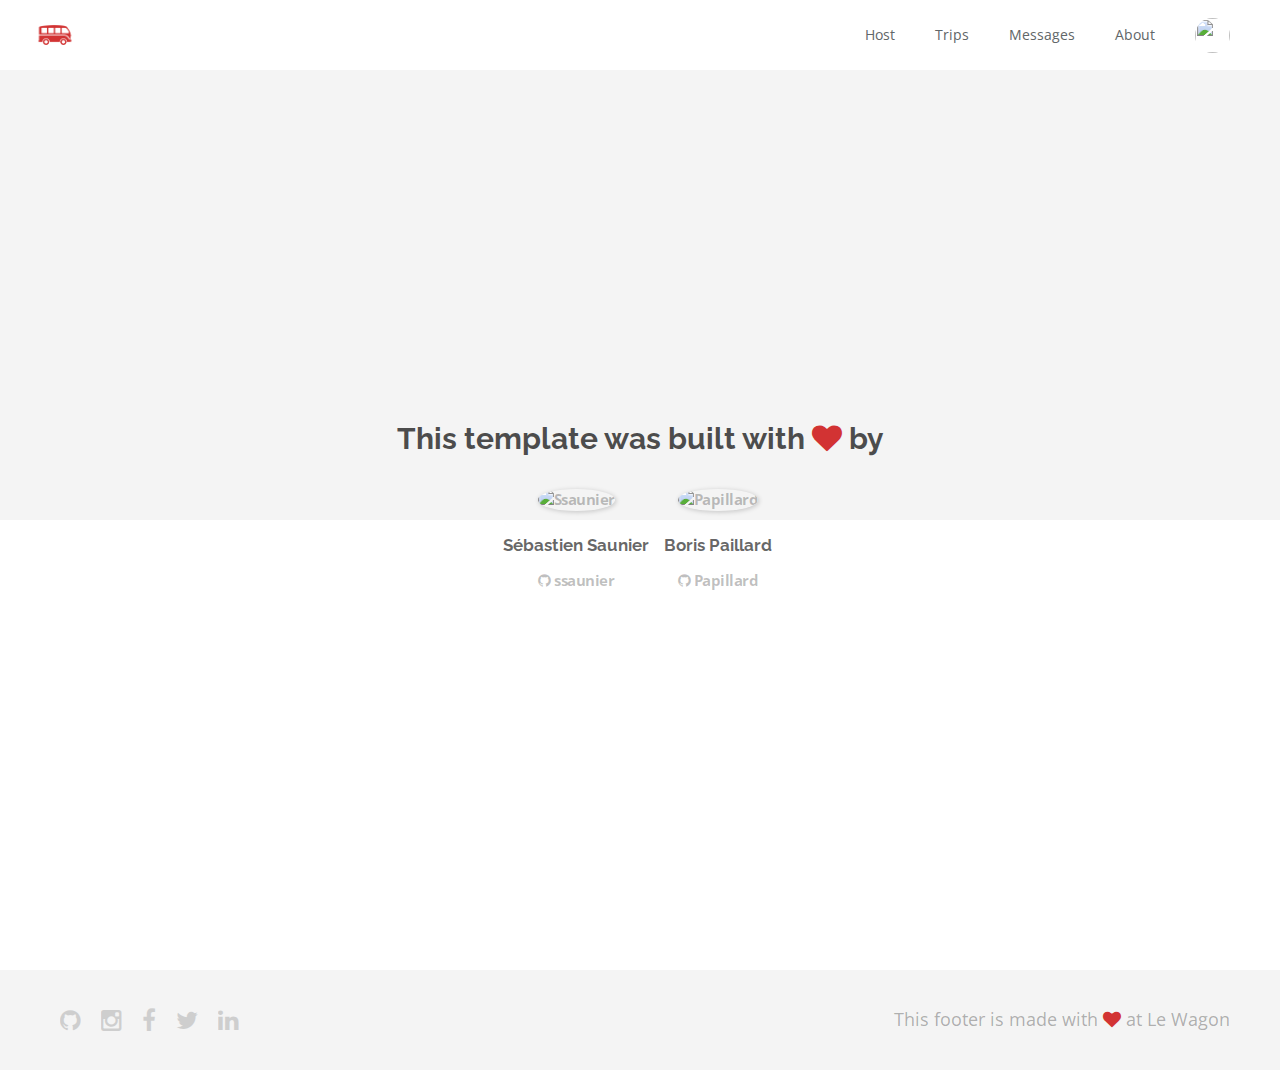
==== commit 9be43158: "Automated commit at 2018-02-12 14:25:46 UTC by middleman-deploy 2.0.0-alpha" ====
--- a/about.html
+++ b/about.html
@@ -7,11 +7,51 @@
           content="width=device-width, initial-scale=1, shrink-to-fit=no">
     <!-- Use the title from a page's frontmatter if it has one -->
     <title>Le Wagon - Middleman - About</title>
-    <link href="stylesheets/application-3c48b980.css" rel="stylesheet" />
+    <link href="stylesheets/application-ec8171df.css" rel="stylesheet" />
     <script src="javascripts/application-93de88c9.js"></script>
     <link href="images/favicon-f15af148.png" rel="icon" type="image/png" />
   </head>
   <body>
+    <div class="navbar-wagon">
+  <!-- Logo -->
+  <a href="/" class="navbar-wagon-brand">
+     <img src="images/logo-acc9c0ec.png" id="logo" alt="Logo" />
+  </a>
+
+  <!-- Right Navigation -->
+  <div class="navbar-wagon-right hidden-xs hidden-sm">
+
+    <a href="" class="navbar-wagon-item navbar-wagon-link">Host</a>
+    <a href="" class="navbar-wagon-item navbar-wagon-link">Trips</a>
+    <a href="" class="navbar-wagon-item navbar-wagon-link">Messages</a>
+    <a href="http://localhost:4567/team.html" class="navbar-wagon-item navbar-wagon-link">About</a>
+
+    <!-- Profile picture with dropdown list -->
+    <div class="navbar-wagon-item">
+      <div class="dropdown">
+        <img src="https://kitt.lewagon.com/placeholder/users/ssaunier" class="avatar dropdown-toggle" id="navbar-wagon-menu" data-toggle="dropdown">
+        <ul class="dropdown-menu dropdown-menu-right navbar-wagon-dropdown-menu">
+          <li><a href="#">Profile</a></li>
+          <li><a href="#">Dashboard</a></li>
+          <li><a href="#">Log Out</a></li>
+        </ul>
+      </div>
+    </div>
+  </div>
+
+  <!-- Dropdown appearing on mobile only -->
+  <div class="navbar-wagon-item hidden-md hidden-lg">
+    <div class="dropdown">
+      <i class="fa fa-bars dropdown-toggle" data-toggle="dropdown"></i>
+      <ul class="dropdown-menu dropdown-menu-right navbar-wagon-dropdown-menu">
+        <li><a href="#">Host</a></li>
+        <li><a href="#">Trips</a></li>
+        <li><a href="#">Messagese</a></li>
+      </ul>
+    </div>
+  </div>
+</div>
+   <!-- inject layouts/_navbar.html.erb -->
     <div id="about">
   <div class="about-content">
     <h1>This template was built with <i class="fa fa-heart"></i> by</h1>
@@ -33,6 +73,19 @@
     </ul>
   </div>
 </div>
-
+                      <!-- Page content is injected here -->
+    <div class="footer">
+  <div class="footer-links">
+    <a href="#"><i class="fa fa-github"></i></a>
+    <a href="#"><i class="fa fa-instagram"></i></a>
+    <a href="#"><i class="fa fa-facebook"></i></a>
+    <a href="#"><i class="fa fa-twitter"></i></a>
+    <a href="#"><i class="fa fa-linkedin"></i></a>
+  </div>
+  <div class="footer-copyright">
+    This footer is made with <i class="fa fa-heart"></i> at Le Wagon
+  </div>
+</div>
+   <!-- inject layouts/_footer.html.erb -->
   </body>
 </html>
--- a/stylesheets/application-ec8171df.css
+++ b/stylesheets/application-ec8171df.css
@@ -0,0 +1,8 @@
+@import url("https://fonts.googleapis.com/css?family=Open+Sans:400,300,700|Raleway:400,100,300,700,500");/*!
+ * Bootstrap v3.3.7 (http://getbootstrap.com)
+ * Copyright 2011-2016 Twitter, Inc.
+ * Licensed under MIT (https://github.com/twbs/bootstrap/blob/master/LICENSE)
+ *//*! normalize.css v3.0.3 | MIT License | github.com/necolas/normalize.css */html{font-family:sans-serif;-ms-text-size-adjust:100%;-webkit-text-size-adjust:100%}body{margin:0}article,aside,details,figcaption,figure,footer,header,hgroup,main,menu,nav,section,summary{display:block}audio,canvas,progress,video{display:inline-block;vertical-align:baseline}audio:not([controls]){display:none;height:0}[hidden],template{display:none}a{background-color:transparent}a:active,a:hover{outline:0}abbr[title]{border-bottom:1px dotted}b,strong{font-weight:bold}dfn{font-style:italic}h1{font-size:2em;margin:0.67em 0}mark{background:#ff0;color:#000}small{font-size:80%}sub,sup{font-size:75%;line-height:0;position:relative;vertical-align:baseline}sup{top:-0.5em}sub{bottom:-0.25em}img{border:0}svg:not(:root){overflow:hidden}figure{margin:1em 40px}hr{-webkit-box-sizing:content-box;box-sizing:content-box;height:0}pre{overflow:auto}code,kbd,pre,samp{font-family:monospace, monospace;font-size:1em}button,input,optgroup,select,textarea{color:inherit;font:inherit;margin:0}button{overflow:visible}button,select{text-transform:none}button,html input[type="button"],input[type="reset"],input[type="submit"]{-webkit-appearance:button;cursor:pointer}button[disabled],html input[disabled]{cursor:default}button::-moz-focus-inner,input::-moz-focus-inner{border:0;padding:0}input{line-height:normal}input[type="checkbox"],input[type="radio"]{-webkit-box-sizing:border-box;box-sizing:border-box;padding:0}input[type="number"]::-webkit-inner-spin-button,input[type="number"]::-webkit-outer-spin-button{height:auto}input[type="search"]{-webkit-appearance:textfield;-webkit-box-sizing:content-box;box-sizing:content-box}input[type="search"]::-webkit-search-cancel-button,input[type="search"]::-webkit-search-decoration{-webkit-appearance:none}fieldset{border:1px solid #c0c0c0;margin:0 2px;padding:0.35em 0.625em 0.75em}legend{border:0;padding:0}textarea{overflow:auto}optgroup{font-weight:bold}table{border-collapse:collapse;border-spacing:0}td,th{padding:0}/*! Source: https://github.com/h5bp/html5-boilerplate/blob/master/src/css/main.css */@media print{*,*:before,*:after{background:transparent !important;color:#000 !important;-webkit-box-shadow:none !important;box-shadow:none !important;text-shadow:none !important}a,a:visited{text-decoration:underline}a[href]:after{content:" (" attr(href) ")"}abbr[title]:after{content:" (" attr(title) ")"}a[href^="#"]:after,a[href^="javascript:"]:after{content:""}pre,blockquote{border:1px solid #999;page-break-inside:avoid}thead{display:table-header-group}tr,img{page-break-inside:avoid}img{max-width:100% !important}p,h2,h3{orphans:3;widows:3}h2,h3{page-break-after:avoid}.navbar{display:none}.btn>.caret,.dropup>.btn>.caret{border-top-color:#000 !important}.label{border:1px solid #000}.table{border-collapse:collapse !important}.table td,.table th{background-color:#fff !important}.table-bordered th,.table-bordered td{border:1px solid #ddd !important}}@font-face{font-family:'Glyphicons Halflings';src:url("../assets/bootstrap/glyphicons-halflings-regular-86b6f62b.eot");src:url("../assets/bootstrap/glyphicons-halflings-regular-86b6f62b.eot?#iefix") format("embedded-opentype"),url("../assets/bootstrap/glyphicons-halflings-regular-ca35b697.woff2") format("woff2"),url("../assets/bootstrap/glyphicons-halflings-regular-278e49a8.woff") format("woff"),url("../assets/bootstrap/glyphicons-halflings-regular-44bc1850.ttf") format("truetype"),url("../assets/bootstrap/glyphicons-halflings-regular-de51a849.svg#glyphicons_halflingsregular") format("svg")}.glyphicon{position:relative;top:1px;display:inline-block;font-family:'Glyphicons Halflings';font-style:normal;font-weight:normal;line-height:1;-webkit-font-smoothing:antialiased;-moz-osx-font-smoothing:grayscale}.glyphicon-asterisk:before{content:"\002a"}.glyphicon-plus:before{content:"\002b"}.glyphicon-euro:before,.glyphicon-eur:before{content:"\20ac"}.glyphicon-minus:before{content:"\2212"}.glyphicon-cloud:before{content:"\2601"}.glyphicon-envelope:before{content:"\2709"}.glyphicon-pencil:before{content:"\270f"}.glyphicon-glass:before{content:"\e001"}.glyphicon-music:before{content:"\e002"}.glyphicon-search:before{content:"\e003"}.glyphicon-heart:before{content:"\e005"}.glyphicon-star:before{content:"\e006"}.glyphicon-star-empty:before{content:"\e007"}.glyphicon-user:before{content:"\e008"}.glyphicon-film:before{content:"\e009"}.glyphicon-th-large:before{content:"\e010"}.glyphicon-th:before{content:"\e011"}.glyphicon-th-list:before{content:"\e012"}.glyphicon-ok:before{content:"\e013"}.glyphicon-remove:before{content:"\e014"}.glyphicon-zoom-in:before{content:"\e015"}.glyphicon-zoom-out:before{content:"\e016"}.glyphicon-off:before{content:"\e017"}.glyphicon-signal:before{content:"\e018"}.glyphicon-cog:before{content:"\e019"}.glyphicon-trash:before{content:"\e020"}.glyphicon-home:before{content:"\e021"}.glyphicon-file:before{content:"\e022"}.glyphicon-time:before{content:"\e023"}.glyphicon-road:before{content:"\e024"}.glyphicon-download-alt:before{content:"\e025"}.glyphicon-download:before{content:"\e026"}.glyphicon-upload:before{content:"\e027"}.glyphicon-inbox:before{content:"\e028"}.glyphicon-play-circle:before{content:"\e029"}.glyphicon-repeat:before{content:"\e030"}.glyphicon-refresh:before{content:"\e031"}.glyphicon-list-alt:before{content:"\e032"}.glyphicon-lock:before{content:"\e033"}.glyphicon-flag:before{content:"\e034"}.glyphicon-headphones:before{content:"\e035"}.glyphicon-volume-off:before{content:"\e036"}.glyphicon-volume-down:before{content:"\e037"}.glyphicon-volume-up:before{content:"\e038"}.glyphicon-qrcode:before{content:"\e039"}.glyphicon-barcode:before{content:"\e040"}.glyphicon-tag:before{content:"\e041"}.glyphicon-tags:before{content:"\e042"}.glyphicon-book:before{content:"\e043"}.glyphicon-bookmark:before{content:"\e044"}.glyphicon-print:before{content:"\e045"}.glyphicon-camera:before{content:"\e046"}.glyphicon-font:before{content:"\e047"}.glyphicon-bold:before{content:"\e048"}.glyphicon-italic:before{content:"\e049"}.glyphicon-text-height:before{content:"\e050"}.glyphicon-text-width:before{content:"\e051"}.glyphicon-align-left:before{content:"\e052"}.glyphicon-align-center:before{content:"\e053"}.glyphicon-align-right:before{content:"\e054"}.glyphicon-align-justify:before{content:"\e055"}.glyphicon-list:before{content:"\e056"}.glyphicon-indent-left:before{content:"\e057"}.glyphicon-indent-right:before{content:"\e058"}.glyphicon-facetime-video:before{content:"\e059"}.glyphicon-picture:before{content:"\e060"}.glyphicon-map-marker:before{content:"\e062"}.glyphicon-adjust:before{content:"\e063"}.glyphicon-tint:before{content:"\e064"}.glyphicon-edit:before{content:"\e065"}.glyphicon-share:before{content:"\e066"}.glyphicon-check:before{content:"\e067"}.glyphicon-move:before{content:"\e068"}.glyphicon-step-backward:before{content:"\e069"}.glyphicon-fast-backward:before{content:"\e070"}.glyphicon-backward:before{content:"\e071"}.glyphicon-play:before{content:"\e072"}.glyphicon-pause:before{content:"\e073"}.glyphicon-stop:before{content:"\e074"}.glyphicon-forward:before{content:"\e075"}.glyphicon-fast-forward:before{content:"\e076"}.glyphicon-step-forward:before{content:"\e077"}.glyphicon-eject:before{content:"\e078"}.glyphicon-chevron-left:before{content:"\e079"}.glyphicon-chevron-right:before{content:"\e080"}.glyphicon-plus-sign:before{content:"\e081"}.glyphicon-minus-sign:before{content:"\e082"}.glyphicon-remove-sign:before{content:"\e083"}.glyphicon-ok-sign:before{content:"\e084"}.glyphicon-question-sign:before{content:"\e085"}.glyphicon-info-sign:before{content:"\e086"}.glyphicon-screenshot:before{content:"\e087"}.glyphicon-remove-circle:before{content:"\e088"}.glyphicon-ok-circle:before{content:"\e089"}.glyphicon-ban-circle:before{content:"\e090"}.glyphicon-arrow-left:before{content:"\e091"}.glyphicon-arrow-right:before{content:"\e092"}.glyphicon-arrow-up:before{content:"\e093"}.glyphicon-arrow-down:before{content:"\e094"}.glyphicon-share-alt:before{content:"\e095"}.glyphicon-resize-full:before{content:"\e096"}.glyphicon-resize-small:before{content:"\e097"}.glyphicon-exclamation-sign:before{content:"\e101"}.glyphicon-gift:before{content:"\e102"}.glyphicon-leaf:before{content:"\e103"}.glyphicon-fire:before{content:"\e104"}.glyphicon-eye-open:before{content:"\e105"}.glyphicon-eye-close:before{content:"\e106"}.glyphicon-warning-sign:before{content:"\e107"}.glyphicon-plane:before{content:"\e108"}.glyphicon-calendar:before{content:"\e109"}.glyphicon-random:before{content:"\e110"}.glyphicon-comment:before{content:"\e111"}.glyphicon-magnet:before{content:"\e112"}.glyphicon-chevron-up:before{content:"\e113"}.glyphicon-chevron-down:before{content:"\e114"}.glyphicon-retweet:before{content:"\e115"}.glyphicon-shopping-cart:before{content:"\e116"}.glyphicon-folder-close:before{content:"\e117"}.glyphicon-folder-open:before{content:"\e118"}.glyphicon-resize-vertical:before{content:"\e119"}.glyphicon-resize-horizontal:before{content:"\e120"}.glyphicon-hdd:before{content:"\e121"}.glyphicon-bullhorn:before{content:"\e122"}.glyphicon-bell:before{content:"\e123"}.glyphicon-certificate:before{content:"\e124"}.glyphicon-thumbs-up:before{content:"\e125"}.glyphicon-thumbs-down:before{content:"\e126"}.glyphicon-hand-right:before{content:"\e127"}.glyphicon-hand-left:before{content:"\e128"}.glyphicon-hand-up:before{content:"\e129"}.glyphicon-hand-down:before{content:"\e130"}.glyphicon-circle-arrow-right:before{content:"\e131"}.glyphicon-circle-arrow-left:before{content:"\e132"}.glyphicon-circle-arrow-up:before{content:"\e133"}.glyphicon-circle-arrow-down:before{content:"\e134"}.glyphicon-globe:before{content:"\e135"}.glyphicon-wrench:before{content:"\e136"}.glyphicon-tasks:before{content:"\e137"}.glyphicon-filter:before{content:"\e138"}.glyphicon-briefcase:before{content:"\e139"}.glyphicon-fullscreen:before{content:"\e140"}.glyphicon-dashboard:before{content:"\e141"}.glyphicon-paperclip:before{content:"\e142"}.glyphicon-heart-empty:before{content:"\e143"}.glyphicon-link:before{content:"\e144"}.glyphicon-phone:before{content:"\e145"}.glyphicon-pushpin:before{content:"\e146"}.glyphicon-usd:before{content:"\e148"}.glyphicon-gbp:before{content:"\e149"}.glyphicon-sort:before{content:"\e150"}.glyphicon-sort-by-alphabet:before{content:"\e151"}.glyphicon-sort-by-alphabet-alt:before{content:"\e152"}.glyphicon-sort-by-order:before{content:"\e153"}.glyphicon-sort-by-order-alt:before{content:"\e154"}.glyphicon-sort-by-attributes:before{content:"\e155"}.glyphicon-sort-by-attributes-alt:before{content:"\e156"}.glyphicon-unchecked:before{content:"\e157"}.glyphicon-expand:before{content:"\e158"}.glyphicon-collapse-down:before{content:"\e159"}.glyphicon-collapse-up:before{content:"\e160"}.glyphicon-log-in:before{content:"\e161"}.glyphicon-flash:before{content:"\e162"}.glyphicon-log-out:before{content:"\e163"}.glyphicon-new-window:before{content:"\e164"}.glyphicon-record:before{content:"\e165"}.glyphicon-save:before{content:"\e166"}.glyphicon-open:before{content:"\e167"}.glyphicon-saved:before{content:"\e168"}.glyphicon-import:before{content:"\e169"}.glyphicon-export:before{content:"\e170"}.glyphicon-send:before{content:"\e171"}.glyphicon-floppy-disk:before{content:"\e172"}.glyphicon-floppy-saved:before{content:"\e173"}.glyphicon-floppy-remove:before{content:"\e174"}.glyphicon-floppy-save:before{content:"\e175"}.glyphicon-floppy-open:before{content:"\e176"}.glyphicon-credit-card:before{content:"\e177"}.glyphicon-transfer:before{content:"\e178"}.glyphicon-cutlery:before{content:"\e179"}.glyphicon-header:before{content:"\e180"}.glyphicon-compressed:before{content:"\e181"}.glyphicon-earphone:before{content:"\e182"}.glyphicon-phone-alt:before{content:"\e183"}.glyphicon-tower:before{content:"\e184"}.glyphicon-stats:before{content:"\e185"}.glyphicon-sd-video:before{content:"\e186"}.glyphicon-hd-video:before{content:"\e187"}.glyphicon-subtitles:before{content:"\e188"}.glyphicon-sound-stereo:before{content:"\e189"}.glyphicon-sound-dolby:before{content:"\e190"}.glyphicon-sound-5-1:before{content:"\e191"}.glyphicon-sound-6-1:before{content:"\e192"}.glyphicon-sound-7-1:before{content:"\e193"}.glyphicon-copyright-mark:before{content:"\e194"}.glyphicon-registration-mark:before{content:"\e195"}.glyphicon-cloud-download:before{content:"\e197"}.glyphicon-cloud-upload:before{content:"\e198"}.glyphicon-tree-conifer:before{content:"\e199"}.glyphicon-tree-deciduous:before{content:"\e200"}.glyphicon-cd:before{content:"\e201"}.glyphicon-save-file:before{content:"\e202"}.glyphicon-open-file:before{content:"\e203"}.glyphicon-level-up:before{content:"\e204"}.glyphicon-copy:before{content:"\e205"}.glyphicon-paste:before{content:"\e206"}.glyphicon-alert:before{content:"\e209"}.glyphicon-equalizer:before{content:"\e210"}.glyphicon-king:before{content:"\e211"}.glyphicon-queen:before{content:"\e212"}.glyphicon-pawn:before{content:"\e213"}.glyphicon-bishop:before{content:"\e214"}.glyphicon-knight:before{content:"\e215"}.glyphicon-baby-formula:before{content:"\e216"}.glyphicon-tent:before{content:"\26fa"}.glyphicon-blackboard:before{content:"\e218"}.glyphicon-bed:before{content:"\e219"}.glyphicon-apple:before{content:"\f8ff"}.glyphicon-erase:before{content:"\e221"}.glyphicon-hourglass:before{content:"\231b"}.glyphicon-lamp:before{content:"\e223"}.glyphicon-duplicate:before{content:"\e224"}.glyphicon-piggy-bank:before{content:"\e225"}.glyphicon-scissors:before{content:"\e226"}.glyphicon-bitcoin:before{content:"\e227"}.glyphicon-btc:before{content:"\e227"}.glyphicon-xbt:before{content:"\e227"}.glyphicon-yen:before{content:"\00a5"}.glyphicon-jpy:before{content:"\00a5"}.glyphicon-ruble:before{content:"\20bd"}.glyphicon-rub:before{content:"\20bd"}.glyphicon-scale:before{content:"\e230"}.glyphicon-ice-lolly:before{content:"\e231"}.glyphicon-ice-lolly-tasted:before{content:"\e232"}.glyphicon-education:before{content:"\e233"}.glyphicon-option-horizontal:before{content:"\e234"}.glyphicon-option-vertical:before{content:"\e235"}.glyphicon-menu-hamburger:before{content:"\e236"}.glyphicon-modal-window:before{content:"\e237"}.glyphicon-oil:before{content:"\e238"}.glyphicon-grain:before{content:"\e239"}.glyphicon-sunglasses:before{content:"\e240"}.glyphicon-text-size:before{content:"\e241"}.glyphicon-text-color:before{content:"\e242"}.glyphicon-text-background:before{content:"\e243"}.glyphicon-object-align-top:before{content:"\e244"}.glyphicon-object-align-bottom:before{content:"\e245"}.glyphicon-object-align-horizontal:before{content:"\e246"}.glyphicon-object-align-left:before{content:"\e247"}.glyphicon-object-align-vertical:before{content:"\e248"}.glyphicon-object-align-right:before{content:"\e249"}.glyphicon-triangle-right:before{content:"\e250"}.glyphicon-triangle-left:before{content:"\e251"}.glyphicon-triangle-bottom:before{content:"\e252"}.glyphicon-triangle-top:before{content:"\e253"}.glyphicon-console:before{content:"\e254"}.glyphicon-superscript:before{content:"\e255"}.glyphicon-subscript:before{content:"\e256"}.glyphicon-menu-left:before{content:"\e257"}.glyphicon-menu-right:before{content:"\e258"}.glyphicon-menu-down:before{content:"\e259"}.glyphicon-menu-up:before{content:"\e260"}*{-webkit-box-sizing:border-box;box-sizing:border-box}*:before,*:after{-webkit-box-sizing:border-box;box-sizing:border-box}html{font-size:10px;-webkit-tap-highlight-color:transparent}body{font-family:"Open Sans", "Helvetica", "sans-serif";font-size:18px;line-height:1.42857143;color:#333333;background-color:#F4F4F4}input,button,select,textarea{font-family:inherit;font-size:inherit;line-height:inherit}a{color:#469AE0;text-decoration:none}a:hover,a:focus{color:#1f74ba;text-decoration:underline}a:focus{outline:5px auto -webkit-focus-ring-color;outline-offset:-2px}figure{margin:0}img{vertical-align:middle}.img-responsive{display:block;max-width:100%;height:auto}.img-rounded{border-radius:2px}.img-thumbnail{padding:4px;line-height:1.42857143;background-color:#F4F4F4;border:1px solid #ddd;border-radius:2px;-webkit-transition:all 0.2s ease-in-out;transition:all 0.2s ease-in-out;display:inline-block;max-width:100%;height:auto}.img-circle{border-radius:50%}hr{margin-top:25px;margin-bottom:25px;border:0;border-top:1px solid #eeeeee}.sr-only{position:absolute;width:1px;height:1px;margin:-1px;padding:0;overflow:hidden;clip:rect(0, 0, 0, 0);border:0}.sr-only-focusable:active,.sr-only-focusable:focus{position:static;width:auto;height:auto;margin:0;overflow:visible;clip:auto}[role="button"]{cursor:pointer}h1,h2,h3,h4,h5,h6,.h1,.h2,.h3,.h4,.h5,.h6{font-family:"Raleway", "Helvetica", "sans-serif";font-weight:500;line-height:1.1;color:inherit}h1 small,h1 .small,h2 small,h2 .small,h3 small,h3 .small,h4 small,h4 .small,h5 small,h5 .small,h6 small,h6 .small,.h1 small,.h1 .small,.h2 small,.h2 .small,.h3 small,.h3 .small,.h4 small,.h4 .small,.h5 small,.h5 .small,.h6 small,.h6 .small{font-weight:normal;line-height:1;color:#777777}h1,.h1,h2,.h2,h3,.h3{margin-top:25px;margin-bottom:12.5px}h1 small,h1 .small,.h1 small,.h1 .small,h2 small,h2 .small,.h2 small,.h2 .small,h3 small,h3 .small,.h3 small,.h3 .small{font-size:65%}h4,.h4,h5,.h5,h6,.h6{margin-top:12.5px;margin-bottom:12.5px}h4 small,h4 .small,.h4 small,.h4 .small,h5 small,h5 .small,.h5 small,.h5 .small,h6 small,h6 .small,.h6 small,.h6 .small{font-size:75%}h1,.h1{font-size:46px}h2,.h2{font-size:38px}h3,.h3{font-size:31px}h4,.h4{font-size:23px}h5,.h5{font-size:18px}h6,.h6{font-size:16px}p{margin:0 0 12.5px}.lead{margin-bottom:25px;font-size:20px;font-weight:300;line-height:1.4}@media (min-width: 768px){.lead{font-size:27px}}small,.small{font-size:88%}mark,.mark{background-color:#fcf8e3;padding:.2em}.text-left{text-align:left}.text-right{text-align:right}.text-center{text-align:center}.text-justify{text-align:justify}.text-nowrap{white-space:nowrap}.text-lowercase{text-transform:lowercase}.text-uppercase,.initialism{text-transform:uppercase}.text-capitalize{text-transform:capitalize}.text-muted{color:#777777}.text-primary{color:#469AE0}a.text-primary:hover,a.text-primary:focus{color:#2381d0}.text-success{color:#3c763d}a.text-success:hover,a.text-success:focus{color:#2b542c}.text-info{color:#31708f}a.text-info:hover,a.text-info:focus{color:#245269}.text-warning{color:#8a6d3b}a.text-warning:hover,a.text-warning:focus{color:#66512c}.text-danger{color:#a94442}a.text-danger:hover,a.text-danger:focus{color:#843534}.bg-primary{color:#fff}.bg-primary{background-color:#469AE0}a.bg-primary:hover,a.bg-primary:focus{background-color:#2381d0}.bg-success{background-color:#dff0d8}a.bg-success:hover,a.bg-success:focus{background-color:#c1e2b3}.bg-info{background-color:#d9edf7}a.bg-info:hover,a.bg-info:focus{background-color:#afd9ee}.bg-warning{background-color:#fcf8e3}a.bg-warning:hover,a.bg-warning:focus{background-color:#f7ecb5}.bg-danger{background-color:#f2dede}a.bg-danger:hover,a.bg-danger:focus{background-color:#e4b9b9}.page-header{padding-bottom:11.5px;margin:50px 0 25px;border-bottom:1px solid #eeeeee}ul,ol{margin-top:0;margin-bottom:12.5px}ul ul,ul ol,ol ul,ol ol{margin-bottom:0}.list-unstyled{padding-left:0;list-style:none}.list-inline{padding-left:0;list-style:none;margin-left:-5px}.list-inline>li{display:inline-block;padding-left:5px;padding-right:5px}dl{margin-top:0;margin-bottom:25px}dt,dd{line-height:1.42857143}dt{font-weight:bold}dd{margin-left:0}.dl-horizontal dd:before,.dl-horizontal dd:after{content:" ";display:table}.dl-horizontal dd:after{clear:both}@media (min-width: 768px){.dl-horizontal dt{float:left;width:160px;clear:left;text-align:right;overflow:hidden;text-overflow:ellipsis;white-space:nowrap}.dl-horizontal dd{margin-left:180px}}abbr[title],abbr[data-original-title]{cursor:help;border-bottom:1px dotted #777777}.initialism{font-size:90%}blockquote{padding:12.5px 25px;margin:0 0 25px;font-size:22.5px;border-left:5px solid #eeeeee}blockquote p:last-child,blockquote ul:last-child,blockquote ol:last-child{margin-bottom:0}blockquote footer,blockquote small,blockquote .small{display:block;font-size:80%;line-height:1.42857143;color:#777777}blockquote footer:before,blockquote small:before,blockquote .small:before{content:'\2014 \00A0'}.blockquote-reverse,blockquote.pull-right{padding-right:15px;padding-left:0;border-right:5px solid #eeeeee;border-left:0;text-align:right}.blockquote-reverse footer:before,.blockquote-reverse small:before,.blockquote-reverse .small:before,blockquote.pull-right footer:before,blockquote.pull-right small:before,blockquote.pull-right .small:before{content:''}.blockquote-reverse footer:after,.blockquote-reverse small:after,.blockquote-reverse .small:after,blockquote.pull-right footer:after,blockquote.pull-right small:after,blockquote.pull-right .small:after{content:'\00A0 \2014'}address{margin-bottom:25px;font-style:normal;line-height:1.42857143}code,kbd,pre,samp{font-family:Menlo, Monaco, Consolas, "Courier New", monospace}code{padding:2px 4px;font-size:90%;color:#c7254e;background-color:#f9f2f4;border-radius:2px}kbd{padding:2px 4px;font-size:90%;color:#fff;background-color:#333;border-radius:2px;-webkit-box-shadow:inset 0 -1px 0 rgba(0,0,0,0.25);box-shadow:inset 0 -1px 0 rgba(0,0,0,0.25)}kbd kbd{padding:0;font-size:100%;font-weight:bold;-webkit-box-shadow:none;box-shadow:none}pre{display:block;padding:12px;margin:0 0 12.5px;font-size:17px;line-height:1.42857143;word-break:break-all;word-wrap:break-word;color:#333333;background-color:#f5f5f5;border:1px solid #ccc;border-radius:2px}pre code{padding:0;font-size:inherit;color:inherit;white-space:pre-wrap;background-color:transparent;border-radius:0}.pre-scrollable{max-height:340px;overflow-y:scroll}.container{margin-right:auto;margin-left:auto;padding-left:15px;padding-right:15px}.container:before,.container:after{content:" ";display:table}.container:after{clear:both}@media (min-width: 768px){.container{width:750px}}@media (min-width: 992px){.container{width:970px}}@media (min-width: 1200px){.container{width:1170px}}.container-fluid{margin-right:auto;margin-left:auto;padding-left:15px;padding-right:15px}.container-fluid:before,.container-fluid:after{content:" ";display:table}.container-fluid:after{clear:both}.row{margin-left:-15px;margin-right:-15px}.row:before,.row:after{content:" ";display:table}.row:after{clear:both}.col-xs-1,.col-sm-1,.col-md-1,.col-lg-1,.col-xs-2,.col-sm-2,.col-md-2,.col-lg-2,.col-xs-3,.col-sm-3,.col-md-3,.col-lg-3,.col-xs-4,.col-sm-4,.col-md-4,.col-lg-4,.col-xs-5,.col-sm-5,.col-md-5,.col-lg-5,.col-xs-6,.col-sm-6,.col-md-6,.col-lg-6,.col-xs-7,.col-sm-7,.col-md-7,.col-lg-7,.col-xs-8,.col-sm-8,.col-md-8,.col-lg-8,.col-xs-9,.col-sm-9,.col-md-9,.col-lg-9,.col-xs-10,.col-sm-10,.col-md-10,.col-lg-10,.col-xs-11,.col-sm-11,.col-md-11,.col-lg-11,.col-xs-12,.col-sm-12,.col-md-12,.col-lg-12{position:relative;min-height:1px;padding-left:15px;padding-right:15px}.col-xs-1,.col-xs-2,.col-xs-3,.col-xs-4,.col-xs-5,.col-xs-6,.col-xs-7,.col-xs-8,.col-xs-9,.col-xs-10,.col-xs-11,.col-xs-12{float:left}.col-xs-1{width:8.33333333%}.col-xs-2{width:16.66666667%}.col-xs-3{width:25%}.col-xs-4{width:33.33333333%}.col-xs-5{width:41.66666667%}.col-xs-6{width:50%}.col-xs-7{width:58.33333333%}.col-xs-8{width:66.66666667%}.col-xs-9{width:75%}.col-xs-10{width:83.33333333%}.col-xs-11{width:91.66666667%}.col-xs-12{width:100%}.col-xs-pull-0{right:auto}.col-xs-pull-1{right:8.33333333%}.col-xs-pull-2{right:16.66666667%}.col-xs-pull-3{right:25%}.col-xs-pull-4{right:33.33333333%}.col-xs-pull-5{right:41.66666667%}.col-xs-pull-6{right:50%}.col-xs-pull-7{right:58.33333333%}.col-xs-pull-8{right:66.66666667%}.col-xs-pull-9{right:75%}.col-xs-pull-10{right:83.33333333%}.col-xs-pull-11{right:91.66666667%}.col-xs-pull-12{right:100%}.col-xs-push-0{left:auto}.col-xs-push-1{left:8.33333333%}.col-xs-push-2{left:16.66666667%}.col-xs-push-3{left:25%}.col-xs-push-4{left:33.33333333%}.col-xs-push-5{left:41.66666667%}.col-xs-push-6{left:50%}.col-xs-push-7{left:58.33333333%}.col-xs-push-8{left:66.66666667%}.col-xs-push-9{left:75%}.col-xs-push-10{left:83.33333333%}.col-xs-push-11{left:91.66666667%}.col-xs-push-12{left:100%}.col-xs-offset-0{margin-left:0%}.col-xs-offset-1{margin-left:8.33333333%}.col-xs-offset-2{margin-left:16.66666667%}.col-xs-offset-3{margin-left:25%}.col-xs-offset-4{margin-left:33.33333333%}.col-xs-offset-5{margin-left:41.66666667%}.col-xs-offset-6{margin-left:50%}.col-xs-offset-7{margin-left:58.33333333%}.col-xs-offset-8{margin-left:66.66666667%}.col-xs-offset-9{margin-left:75%}.col-xs-offset-10{margin-left:83.33333333%}.col-xs-offset-11{margin-left:91.66666667%}.col-xs-offset-12{margin-left:100%}@media (min-width: 768px){.col-sm-1,.col-sm-2,.col-sm-3,.col-sm-4,.col-sm-5,.col-sm-6,.col-sm-7,.col-sm-8,.col-sm-9,.col-sm-10,.col-sm-11,.col-sm-12{float:left}.col-sm-1{width:8.33333333%}.col-sm-2{width:16.66666667%}.col-sm-3{width:25%}.col-sm-4{width:33.33333333%}.col-sm-5{width:41.66666667%}.col-sm-6{width:50%}.col-sm-7{width:58.33333333%}.col-sm-8{width:66.66666667%}.col-sm-9{width:75%}.col-sm-10{width:83.33333333%}.col-sm-11{width:91.66666667%}.col-sm-12{width:100%}.col-sm-pull-0{right:auto}.col-sm-pull-1{right:8.33333333%}.col-sm-pull-2{right:16.66666667%}.col-sm-pull-3{right:25%}.col-sm-pull-4{right:33.33333333%}.col-sm-pull-5{right:41.66666667%}.col-sm-pull-6{right:50%}.col-sm-pull-7{right:58.33333333%}.col-sm-pull-8{right:66.66666667%}.col-sm-pull-9{right:75%}.col-sm-pull-10{right:83.33333333%}.col-sm-pull-11{right:91.66666667%}.col-sm-pull-12{right:100%}.col-sm-push-0{left:auto}.col-sm-push-1{left:8.33333333%}.col-sm-push-2{left:16.66666667%}.col-sm-push-3{left:25%}.col-sm-push-4{left:33.33333333%}.col-sm-push-5{left:41.66666667%}.col-sm-push-6{left:50%}.col-sm-push-7{left:58.33333333%}.col-sm-push-8{left:66.66666667%}.col-sm-push-9{left:75%}.col-sm-push-10{left:83.33333333%}.col-sm-push-11{left:91.66666667%}.col-sm-push-12{left:100%}.col-sm-offset-0{margin-left:0%}.col-sm-offset-1{margin-left:8.33333333%}.col-sm-offset-2{margin-left:16.66666667%}.col-sm-offset-3{margin-left:25%}.col-sm-offset-4{margin-left:33.33333333%}.col-sm-offset-5{margin-left:41.66666667%}.col-sm-offset-6{margin-left:50%}.col-sm-offset-7{margin-left:58.33333333%}.col-sm-offset-8{margin-left:66.66666667%}.col-sm-offset-9{margin-left:75%}.col-sm-offset-10{margin-left:83.33333333%}.col-sm-offset-11{margin-left:91.66666667%}.col-sm-offset-12{margin-left:100%}}@media (min-width: 992px){.col-md-1,.col-md-2,.col-md-3,.col-md-4,.col-md-5,.col-md-6,.col-md-7,.col-md-8,.col-md-9,.col-md-10,.col-md-11,.col-md-12{float:left}.col-md-1{width:8.33333333%}.col-md-2{width:16.66666667%}.col-md-3{width:25%}.col-md-4{width:33.33333333%}.col-md-5{width:41.66666667%}.col-md-6{width:50%}.col-md-7{width:58.33333333%}.col-md-8{width:66.66666667%}.col-md-9{width:75%}.col-md-10{width:83.33333333%}.col-md-11{width:91.66666667%}.col-md-12{width:100%}.col-md-pull-0{right:auto}.col-md-pull-1{right:8.33333333%}.col-md-pull-2{right:16.66666667%}.col-md-pull-3{right:25%}.col-md-pull-4{right:33.33333333%}.col-md-pull-5{right:41.66666667%}.col-md-pull-6{right:50%}.col-md-pull-7{right:58.33333333%}.col-md-pull-8{right:66.66666667%}.col-md-pull-9{right:75%}.col-md-pull-10{right:83.33333333%}.col-md-pull-11{right:91.66666667%}.col-md-pull-12{right:100%}.col-md-push-0{left:auto}.col-md-push-1{left:8.33333333%}.col-md-push-2{left:16.66666667%}.col-md-push-3{left:25%}.col-md-push-4{left:33.33333333%}.col-md-push-5{left:41.66666667%}.col-md-push-6{left:50%}.col-md-push-7{left:58.33333333%}.col-md-push-8{left:66.66666667%}.col-md-push-9{left:75%}.col-md-push-10{left:83.33333333%}.col-md-push-11{left:91.66666667%}.col-md-push-12{left:100%}.col-md-offset-0{margin-left:0%}.col-md-offset-1{margin-left:8.33333333%}.col-md-offset-2{margin-left:16.66666667%}.col-md-offset-3{margin-left:25%}.col-md-offset-4{margin-left:33.33333333%}.col-md-offset-5{margin-left:41.66666667%}.col-md-offset-6{margin-left:50%}.col-md-offset-7{margin-left:58.33333333%}.col-md-offset-8{margin-left:66.66666667%}.col-md-offset-9{margin-left:75%}.col-md-offset-10{margin-left:83.33333333%}.col-md-offset-11{margin-left:91.66666667%}.col-md-offset-12{margin-left:100%}}@media (min-width: 1200px){.col-lg-1,.col-lg-2,.col-lg-3,.col-lg-4,.col-lg-5,.col-lg-6,.col-lg-7,.col-lg-8,.col-lg-9,.col-lg-10,.col-lg-11,.col-lg-12{float:left}.col-lg-1{width:8.33333333%}.col-lg-2{width:16.66666667%}.col-lg-3{width:25%}.col-lg-4{width:33.33333333%}.col-lg-5{width:41.66666667%}.col-lg-6{width:50%}.col-lg-7{width:58.33333333%}.col-lg-8{width:66.66666667%}.col-lg-9{width:75%}.col-lg-10{width:83.33333333%}.col-lg-11{width:91.66666667%}.col-lg-12{width:100%}.col-lg-pull-0{right:auto}.col-lg-pull-1{right:8.33333333%}.col-lg-pull-2{right:16.66666667%}.col-lg-pull-3{right:25%}.col-lg-pull-4{right:33.33333333%}.col-lg-pull-5{right:41.66666667%}.col-lg-pull-6{right:50%}.col-lg-pull-7{right:58.33333333%}.col-lg-pull-8{right:66.66666667%}.col-lg-pull-9{right:75%}.col-lg-pull-10{right:83.33333333%}.col-lg-pull-11{right:91.66666667%}.col-lg-pull-12{right:100%}.col-lg-push-0{left:auto}.col-lg-push-1{left:8.33333333%}.col-lg-push-2{left:16.66666667%}.col-lg-push-3{left:25%}.col-lg-push-4{left:33.33333333%}.col-lg-push-5{left:41.66666667%}.col-lg-push-6{left:50%}.col-lg-push-7{left:58.33333333%}.col-lg-push-8{left:66.66666667%}.col-lg-push-9{left:75%}.col-lg-push-10{left:83.33333333%}.col-lg-push-11{left:91.66666667%}.col-lg-push-12{left:100%}.col-lg-offset-0{margin-left:0%}.col-lg-offset-1{margin-left:8.33333333%}.col-lg-offset-2{margin-left:16.66666667%}.col-lg-offset-3{margin-left:25%}.col-lg-offset-4{margin-left:33.33333333%}.col-lg-offset-5{margin-left:41.66666667%}.col-lg-offset-6{margin-left:50%}.col-lg-offset-7{margin-left:58.33333333%}.col-lg-offset-8{margin-left:66.66666667%}.col-lg-offset-9{margin-left:75%}.col-lg-offset-10{margin-left:83.33333333%}.col-lg-offset-11{margin-left:91.66666667%}.col-lg-offset-12{margin-left:100%}}table{background-color:transparent}caption{padding-top:8px;padding-bottom:8px;color:#777777;text-align:left}th{text-align:left}.table{width:100%;max-width:100%;margin-bottom:25px}.table>thead>tr>th,.table>thead>tr>td,.table>tbody>tr>th,.table>tbody>tr>td,.table>tfoot>tr>th,.table>tfoot>tr>td{padding:8px;line-height:1.42857143;vertical-align:top;border-top:1px solid #ddd}.table>thead>tr>th{vertical-align:bottom;border-bottom:2px solid #ddd}.table>caption+thead>tr:first-child>th,.table>caption+thead>tr:first-child>td,.table>colgroup+thead>tr:first-child>th,.table>colgroup+thead>tr:first-child>td,.table>thead:first-child>tr:first-child>th,.table>thead:first-child>tr:first-child>td{border-top:0}.table>tbody+tbody{border-top:2px solid #ddd}.table .table{background-color:#F4F4F4}.table-condensed>thead>tr>th,.table-condensed>thead>tr>td,.table-condensed>tbody>tr>th,.table-condensed>tbody>tr>td,.table-condensed>tfoot>tr>th,.table-condensed>tfoot>tr>td{padding:5px}.table-bordered{border:1px solid #ddd}.table-bordered>thead>tr>th,.table-bordered>thead>tr>td,.table-bordered>tbody>tr>th,.table-bordered>tbody>tr>td,.table-bordered>tfoot>tr>th,.table-bordered>tfoot>tr>td{border:1px solid #ddd}.table-bordered>thead>tr>th,.table-bordered>thead>tr>td{border-bottom-width:2px}.table-striped>tbody>tr:nth-of-type(odd){background-color:#f9f9f9}.table-hover>tbody>tr:hover{background-color:#f5f5f5}table col[class*="col-"]{position:static;float:none;display:table-column}table td[class*="col-"],table th[class*="col-"]{position:static;float:none;display:table-cell}.table>thead>tr>td.active,.table>thead>tr>th.active,.table>thead>tr.active>td,.table>thead>tr.active>th,.table>tbody>tr>td.active,.table>tbody>tr>th.active,.table>tbody>tr.active>td,.table>tbody>tr.active>th,.table>tfoot>tr>td.active,.table>tfoot>tr>th.active,.table>tfoot>tr.active>td,.table>tfoot>tr.active>th{background-color:#f5f5f5}.table-hover>tbody>tr>td.active:hover,.table-hover>tbody>tr>th.active:hover,.table-hover>tbody>tr.active:hover>td,.table-hover>tbody>tr:hover>.active,.table-hover>tbody>tr.active:hover>th{background-color:#e8e8e8}.table>thead>tr>td.success,.table>thead>tr>th.success,.table>thead>tr.success>td,.table>thead>tr.success>th,.table>tbody>tr>td.success,.table>tbody>tr>th.success,.table>tbody>tr.success>td,.table>tbody>tr.success>th,.table>tfoot>tr>td.success,.table>tfoot>tr>th.success,.table>tfoot>tr.success>td,.table>tfoot>tr.success>th{background-color:#dff0d8}.table-hover>tbody>tr>td.success:hover,.table-hover>tbody>tr>th.success:hover,.table-hover>tbody>tr.success:hover>td,.table-hover>tbody>tr:hover>.success,.table-hover>tbody>tr.success:hover>th{background-color:#d0e9c6}.table>thead>tr>td.info,.table>thead>tr>th.info,.table>thead>tr.info>td,.table>thead>tr.info>th,.table>tbody>tr>td.info,.table>tbody>tr>th.info,.table>tbody>tr.info>td,.table>tbody>tr.info>th,.table>tfoot>tr>td.info,.table>tfoot>tr>th.info,.table>tfoot>tr.info>td,.table>tfoot>tr.info>th{background-color:#d9edf7}.table-hover>tbody>tr>td.info:hover,.table-hover>tbody>tr>th.info:hover,.table-hover>tbody>tr.info:hover>td,.table-hover>tbody>tr:hover>.info,.table-hover>tbody>tr.info:hover>th{background-color:#c4e3f3}.table>thead>tr>td.warning,.table>thead>tr>th.warning,.table>thead>tr.warning>td,.table>thead>tr.warning>th,.table>tbody>tr>td.warning,.table>tbody>tr>th.warning,.table>tbody>tr.warning>td,.table>tbody>tr.warning>th,.table>tfoot>tr>td.warning,.table>tfoot>tr>th.warning,.table>tfoot>tr.warning>td,.table>tfoot>tr.warning>th{background-color:#fcf8e3}.table-hover>tbody>tr>td.warning:hover,.table-hover>tbody>tr>th.warning:hover,.table-hover>tbody>tr.warning:hover>td,.table-hover>tbody>tr:hover>.warning,.table-hover>tbody>tr.warning:hover>th{background-color:#faf2cc}.table>thead>tr>td.danger,.table>thead>tr>th.danger,.table>thead>tr.danger>td,.table>thead>tr.danger>th,.table>tbody>tr>td.danger,.table>tbody>tr>th.danger,.table>tbody>tr.danger>td,.table>tbody>tr.danger>th,.table>tfoot>tr>td.danger,.table>tfoot>tr>th.danger,.table>tfoot>tr.danger>td,.table>tfoot>tr.danger>th{background-color:#f2dede}.table-hover>tbody>tr>td.danger:hover,.table-hover>tbody>tr>th.danger:hover,.table-hover>tbody>tr.danger:hover>td,.table-hover>tbody>tr:hover>.danger,.table-hover>tbody>tr.danger:hover>th{background-color:#ebcccc}.table-responsive{overflow-x:auto;min-height:0.01%}@media screen and (max-width: 767px){.table-responsive{width:100%;margin-bottom:18.75px;overflow-y:hidden;-ms-overflow-style:-ms-autohiding-scrollbar;border:1px solid #ddd}.table-responsive>.table{margin-bottom:0}.table-responsive>.table>thead>tr>th,.table-responsive>.table>thead>tr>td,.table-responsive>.table>tbody>tr>th,.table-responsive>.table>tbody>tr>td,.table-responsive>.table>tfoot>tr>th,.table-responsive>.table>tfoot>tr>td{white-space:nowrap}.table-responsive>.table-bordered{border:0}.table-responsive>.table-bordered>thead>tr>th:first-child,.table-responsive>.table-bordered>thead>tr>td:first-child,.table-responsive>.table-bordered>tbody>tr>th:first-child,.table-responsive>.table-bordered>tbody>tr>td:first-child,.table-responsive>.table-bordered>tfoot>tr>th:first-child,.table-responsive>.table-bordered>tfoot>tr>td:first-child{border-left:0}.table-responsive>.table-bordered>thead>tr>th:last-child,.table-responsive>.table-bordered>thead>tr>td:last-child,.table-responsive>.table-bordered>tbody>tr>th:last-child,.table-responsive>.table-bordered>tbody>tr>td:last-child,.table-responsive>.table-bordered>tfoot>tr>th:last-child,.table-responsive>.table-bordered>tfoot>tr>td:last-child{border-right:0}.table-responsive>.table-bordered>tbody>tr:last-child>th,.table-responsive>.table-bordered>tbody>tr:last-child>td,.table-responsive>.table-bordered>tfoot>tr:last-child>th,.table-responsive>.table-bordered>tfoot>tr:last-child>td{border-bottom:0}}fieldset{padding:0;margin:0;border:0;min-width:0}legend{display:block;width:100%;padding:0;margin-bottom:25px;font-size:27px;line-height:inherit;color:#333333;border:0;border-bottom:1px solid #e5e5e5}label{display:inline-block;max-width:100%;margin-bottom:5px;font-weight:bold}input[type="search"]{-webkit-box-sizing:border-box;box-sizing:border-box}input[type="radio"],input[type="checkbox"]{margin:4px 0 0;margin-top:1px \9;line-height:normal}input[type="file"]{display:block}input[type="range"]{display:block;width:100%}select[multiple],select[size]{height:auto}input[type="file"]:focus,input[type="radio"]:focus,input[type="checkbox"]:focus{outline:5px auto -webkit-focus-ring-color;outline-offset:-2px}output{display:block;padding-top:7px;font-size:18px;line-height:1.42857143;color:#000000}.form-control{display:block;width:100%;height:39px;padding:6px 12px;font-size:18px;line-height:1.42857143;color:#000000;background-color:#fff;background-image:none;border:1px solid #ccc;border-radius:2px;-webkit-box-shadow:inset 0 1px 1px rgba(0,0,0,0.075);box-shadow:inset 0 1px 1px rgba(0,0,0,0.075);-webkit-transition:border-color ease-in-out 0.15s, box-shadow ease-in-out 0.15s;-webkit-transition:border-color ease-in-out 0.15s, -webkit-box-shadow ease-in-out 0.15s;transition:border-color ease-in-out 0.15s, -webkit-box-shadow ease-in-out 0.15s;transition:border-color ease-in-out 0.15s, box-shadow ease-in-out 0.15s;transition:border-color ease-in-out 0.15s, box-shadow ease-in-out 0.15s, -webkit-box-shadow ease-in-out 0.15s}.form-control:focus{border-color:#66afe9;outline:0;-webkit-box-shadow:inset 0 1px 1px rgba(0,0,0,0.075),0 0 8px rgba(102,175,233,0.6);box-shadow:inset 0 1px 1px rgba(0,0,0,0.075),0 0 8px rgba(102,175,233,0.6)}.form-control::-moz-placeholder{color:#999;opacity:1}.form-control:-ms-input-placeholder{color:#999}.form-control::-webkit-input-placeholder{color:#999}.form-control::-ms-expand{border:0;background-color:transparent}.form-control[disabled],.form-control[readonly],fieldset[disabled] .form-control{background-color:#eeeeee;opacity:1}.form-control[disabled],fieldset[disabled] .form-control{cursor:not-allowed}textarea.form-control{height:auto}input[type="search"]{-webkit-appearance:none}@media screen and (-webkit-min-device-pixel-ratio: 0){input[type="date"].form-control,input[type="time"].form-control,input[type="datetime-local"].form-control,input[type="month"].form-control{line-height:39px}input[type="date"].input-sm,.input-group-sm>input[type="date"].form-control,.input-group-sm>input[type="date"].input-group-addon,.input-group-sm>.input-group-btn>input[type="date"].btn,.input-group-sm input[type="date"],input[type="time"].input-sm,.input-group-sm>input[type="time"].form-control,.input-group-sm>input[type="time"].input-group-addon,.input-group-sm>.input-group-btn>input[type="time"].btn,.input-group-sm input[type="time"],input[type="datetime-local"].input-sm,.input-group-sm>input[type="datetime-local"].form-control,.input-group-sm>input[type="datetime-local"].input-group-addon,.input-group-sm>.input-group-btn>input[type="datetime-local"].btn,.input-group-sm input[type="datetime-local"],input[type="month"].input-sm,.input-group-sm>input[type="month"].form-control,.input-group-sm>input[type="month"].input-group-addon,.input-group-sm>.input-group-btn>input[type="month"].btn,.input-group-sm input[type="month"]{line-height:36px}input[type="date"].input-lg,.input-group-lg>input[type="date"].form-control,.input-group-lg>input[type="date"].input-group-addon,.input-group-lg>.input-group-btn>input[type="date"].btn,.input-group-lg input[type="date"],input[type="time"].input-lg,.input-group-lg>input[type="time"].form-control,.input-group-lg>input[type="time"].input-group-addon,.input-group-lg>.input-group-btn>input[type="time"].btn,.input-group-lg input[type="time"],input[type="datetime-local"].input-lg,.input-group-lg>input[type="datetime-local"].form-control,.input-group-lg>input[type="datetime-local"].input-group-addon,.input-group-lg>.input-group-btn>input[type="datetime-local"].btn,.input-group-lg input[type="datetime-local"],input[type="month"].input-lg,.input-group-lg>input[type="month"].form-control,.input-group-lg>input[type="month"].input-group-addon,.input-group-lg>.input-group-btn>input[type="month"].btn,.input-group-lg input[type="month"]{line-height:53px}}.form-group{margin-bottom:15px}.radio,.checkbox{position:relative;display:block;margin-top:10px;margin-bottom:10px}.radio label,.checkbox label{min-height:25px;padding-left:20px;margin-bottom:0;font-weight:normal;cursor:pointer}.radio input[type="radio"],.radio-inline input[type="radio"],.checkbox input[type="checkbox"],.checkbox-inline input[type="checkbox"]{position:absolute;margin-left:-20px;margin-top:4px \9}.radio+.radio,.checkbox+.checkbox{margin-top:-5px}.radio-inline,.checkbox-inline{position:relative;display:inline-block;padding-left:20px;margin-bottom:0;vertical-align:middle;font-weight:normal;cursor:pointer}.radio-inline+.radio-inline,.checkbox-inline+.checkbox-inline{margin-top:0;margin-left:10px}input[type="radio"][disabled],input[type="radio"].disabled,fieldset[disabled] input[type="radio"],input[type="checkbox"][disabled],input[type="checkbox"].disabled,fieldset[disabled] input[type="checkbox"]{cursor:not-allowed}.radio-inline.disabled,fieldset[disabled] .radio-inline,.checkbox-inline.disabled,fieldset[disabled] .checkbox-inline{cursor:not-allowed}.radio.disabled label,fieldset[disabled] .radio label,.checkbox.disabled label,fieldset[disabled] .checkbox label{cursor:not-allowed}.form-control-static{padding-top:7px;padding-bottom:7px;margin-bottom:0;min-height:43px}.form-control-static.input-lg,.input-group-lg>.form-control-static.form-control,.input-group-lg>.form-control-static.input-group-addon,.input-group-lg>.input-group-btn>.form-control-static.btn,.form-control-static.input-sm,.input-group-sm>.form-control-static.form-control,.input-group-sm>.form-control-static.input-group-addon,.input-group-sm>.input-group-btn>.form-control-static.btn{padding-left:0;padding-right:0}.input-sm,.input-group-sm>.form-control,.input-group-sm>.input-group-addon,.input-group-sm>.input-group-btn>.btn{height:36px;padding:5px 10px;font-size:16px;line-height:1.5;border-radius:2px}select.input-sm,.input-group-sm>select.form-control,.input-group-sm>select.input-group-addon,.input-group-sm>.input-group-btn>select.btn{height:36px;line-height:36px}textarea.input-sm,.input-group-sm>textarea.form-control,.input-group-sm>textarea.input-group-addon,.input-group-sm>.input-group-btn>textarea.btn,select[multiple].input-sm,.input-group-sm>select[multiple].form-control,.input-group-sm>select[multiple].input-group-addon,.input-group-sm>.input-group-btn>select[multiple].btn{height:auto}.form-group-sm .form-control{height:36px;padding:5px 10px;font-size:16px;line-height:1.5;border-radius:2px}.form-group-sm select.form-control{height:36px;line-height:36px}.form-group-sm textarea.form-control,.form-group-sm select[multiple].form-control{height:auto}.form-group-sm .form-control-static{height:36px;min-height:41px;padding:6px 10px;font-size:16px;line-height:1.5}.input-lg,.input-group-lg>.form-control,.input-group-lg>.input-group-addon,.input-group-lg>.input-group-btn>.btn{height:53px;padding:10px 16px;font-size:23px;line-height:1.3333333;border-radius:2px}select.input-lg,.input-group-lg>select.form-control,.input-group-lg>select.input-group-addon,.input-group-lg>.input-group-btn>select.btn{height:53px;line-height:53px}textarea.input-lg,.input-group-lg>textarea.form-control,.input-group-lg>textarea.input-group-addon,.input-group-lg>.input-group-btn>textarea.btn,select[multiple].input-lg,.input-group-lg>select[multiple].form-control,.input-group-lg>select[multiple].input-group-addon,.input-group-lg>.input-group-btn>select[multiple].btn{height:auto}.form-group-lg .form-control{height:53px;padding:10px 16px;font-size:23px;line-height:1.3333333;border-radius:2px}.form-group-lg select.form-control{height:53px;line-height:53px}.form-group-lg textarea.form-control,.form-group-lg select[multiple].form-control{height:auto}.form-group-lg .form-control-static{height:53px;min-height:48px;padding:11px 16px;font-size:23px;line-height:1.3333333}.has-feedback{position:relative}.has-feedback .form-control{padding-right:48.75px}.form-control-feedback{position:absolute;top:0;right:0;z-index:2;display:block;width:39px;height:39px;line-height:39px;text-align:center;pointer-events:none}.input-lg+.form-control-feedback,.input-group-lg>.form-control+.form-control-feedback,.input-group-lg>.input-group-addon+.form-control-feedback,.input-group-lg>.input-group-btn>.btn+.form-control-feedback,.input-group-lg+.form-control-feedback,.form-group-lg .form-control+.form-control-feedback{width:53px;height:53px;line-height:53px}.input-sm+.form-control-feedback,.input-group-sm>.form-control+.form-control-feedback,.input-group-sm>.input-group-addon+.form-control-feedback,.input-group-sm>.input-group-btn>.btn+.form-control-feedback,.input-group-sm+.form-control-feedback,.form-group-sm .form-control+.form-control-feedback{width:36px;height:36px;line-height:36px}.has-success .help-block,.has-success .control-label,.has-success .radio,.has-success .checkbox,.has-success .radio-inline,.has-success .checkbox-inline,.has-success.radio label,.has-success.checkbox label,.has-success.radio-inline label,.has-success.checkbox-inline label{color:#3c763d}.has-success .form-control{border-color:#3c763d;-webkit-box-shadow:inset 0 1px 1px rgba(0,0,0,0.075);box-shadow:inset 0 1px 1px rgba(0,0,0,0.075)}.has-success .form-control:focus{border-color:#2b542c;-webkit-box-shadow:inset 0 1px 1px rgba(0,0,0,0.075),0 0 6px #67b168;box-shadow:inset 0 1px 1px rgba(0,0,0,0.075),0 0 6px #67b168}.has-success .input-group-addon{color:#3c763d;border-color:#3c763d;background-color:#dff0d8}.has-success .form-control-feedback{color:#3c763d}.has-warning .help-block,.has-warning .control-label,.has-warning .radio,.has-warning .checkbox,.has-warning .radio-inline,.has-warning .checkbox-inline,.has-warning.radio label,.has-warning.checkbox label,.has-warning.radio-inline label,.has-warning.checkbox-inline label{color:#8a6d3b}.has-warning .form-control{border-color:#8a6d3b;-webkit-box-shadow:inset 0 1px 1px rgba(0,0,0,0.075);box-shadow:inset 0 1px 1px rgba(0,0,0,0.075)}.has-warning .form-control:focus{border-color:#66512c;-webkit-box-shadow:inset 0 1px 1px rgba(0,0,0,0.075),0 0 6px #c0a16b;box-shadow:inset 0 1px 1px rgba(0,0,0,0.075),0 0 6px #c0a16b}.has-warning .input-group-addon{color:#8a6d3b;border-color:#8a6d3b;background-color:#fcf8e3}.has-warning .form-control-feedback{color:#8a6d3b}.has-error .help-block,.has-error .control-label,.has-error .radio,.has-error .checkbox,.has-error .radio-inline,.has-error .checkbox-inline,.has-error.radio label,.has-error.checkbox label,.has-error.radio-inline label,.has-error.checkbox-inline label{color:#a94442}.has-error .form-control{border-color:#a94442;-webkit-box-shadow:inset 0 1px 1px rgba(0,0,0,0.075);box-shadow:inset 0 1px 1px rgba(0,0,0,0.075)}.has-error .form-control:focus{border-color:#843534;-webkit-box-shadow:inset 0 1px 1px rgba(0,0,0,0.075),0 0 6px #ce8483;box-shadow:inset 0 1px 1px rgba(0,0,0,0.075),0 0 6px #ce8483}.has-error .input-group-addon{color:#a94442;border-color:#a94442;background-color:#f2dede}.has-error .form-control-feedback{color:#a94442}.has-feedback label ~ .form-control-feedback{top:30px}.has-feedback label.sr-only ~ .form-control-feedback{top:0}.help-block{display:block;margin-top:5px;margin-bottom:10px;color:#737373}@media (min-width: 768px){.form-inline .form-group{display:inline-block;margin-bottom:0;vertical-align:middle}.form-inline .form-control{display:inline-block;width:auto;vertical-align:middle}.form-inline .form-control-static{display:inline-block}.form-inline .input-group{display:inline-table;vertical-align:middle}.form-inline .input-group .input-group-addon,.form-inline .input-group .input-group-btn,.form-inline .input-group .form-control{width:auto}.form-inline .input-group>.form-control{width:100%}.form-inline .control-label{margin-bottom:0;vertical-align:middle}.form-inline .radio,.form-inline .checkbox{display:inline-block;margin-top:0;margin-bottom:0;vertical-align:middle}.form-inline .radio label,.form-inline .checkbox label{padding-left:0}.form-inline .radio input[type="radio"],.form-inline .checkbox input[type="checkbox"]{position:relative;margin-left:0}.form-inline .has-feedback .form-control-feedback{top:0}}.form-horizontal .radio,.form-horizontal .checkbox,.form-horizontal .radio-inline,.form-horizontal .checkbox-inline{margin-top:0;margin-bottom:0;padding-top:7px}.form-horizontal .radio,.form-horizontal .checkbox{min-height:32px}.form-horizontal .form-group{margin-left:-15px;margin-right:-15px}.form-horizontal .form-group:before,.form-horizontal .form-group:after{content:" ";display:table}.form-horizontal .form-group:after{clear:both}@media (min-width: 768px){.form-horizontal .control-label{text-align:right;margin-bottom:0;padding-top:7px}}.form-horizontal .has-feedback .form-control-feedback{right:15px}@media (min-width: 768px){.form-horizontal .form-group-lg .control-label{padding-top:11px;font-size:23px}}@media (min-width: 768px){.form-horizontal .form-group-sm .control-label{padding-top:6px;font-size:16px}}.btn{display:inline-block;margin-bottom:0;font-weight:normal;text-align:center;vertical-align:middle;-ms-touch-action:manipulation;touch-action:manipulation;cursor:pointer;background-image:none;border:1px solid transparent;white-space:nowrap;padding:6px 12px;font-size:18px;line-height:1.42857143;border-radius:2px;-webkit-user-select:none;-moz-user-select:none;-ms-user-select:none;user-select:none}.btn:focus,.btn.focus,.btn:active:focus,.btn:active.focus,.btn.active:focus,.btn.active.focus{outline:5px auto -webkit-focus-ring-color;outline-offset:-2px}.btn:hover,.btn:focus,.btn.focus{color:#333;text-decoration:none}.btn:active,.btn.active{outline:0;background-image:none;-webkit-box-shadow:inset 0 3px 5px rgba(0,0,0,0.125);box-shadow:inset 0 3px 5px rgba(0,0,0,0.125)}.btn.disabled,.btn[disabled],fieldset[disabled] .btn{cursor:not-allowed;opacity:0.65;filter:alpha(opacity=65);-webkit-box-shadow:none;box-shadow:none}a.btn.disabled,fieldset[disabled] a.btn{pointer-events:none}.btn-default{color:#333;background-color:#fff;border-color:#ccc}.btn-default:focus,.btn-default.focus{color:#333;background-color:#e6e6e6;border-color:#8c8c8c}.btn-default:hover{color:#333;background-color:#e6e6e6;border-color:#adadad}.btn-default:active,.btn-default.active,.open>.btn-default.dropdown-toggle{color:#333;background-color:#e6e6e6;border-color:#adadad}.btn-default:active:hover,.btn-default:active:focus,.btn-default:active.focus,.btn-default.active:hover,.btn-default.active:focus,.btn-default.active.focus,.open>.btn-default.dropdown-toggle:hover,.open>.btn-default.dropdown-toggle:focus,.open>.btn-default.dropdown-toggle.focus{color:#333;background-color:#d4d4d4;border-color:#8c8c8c}.btn-default:active,.btn-default.active,.open>.btn-default.dropdown-toggle{background-image:none}.btn-default.disabled:hover,.btn-default.disabled:focus,.btn-default.disabled.focus,.btn-default[disabled]:hover,.btn-default[disabled]:focus,.btn-default[disabled].focus,fieldset[disabled] .btn-default:hover,fieldset[disabled] .btn-default:focus,fieldset[disabled] .btn-default.focus{background-color:#fff;border-color:#ccc}.btn-default .badge{color:#fff;background-color:#333}.btn-primary{color:#fff;background-color:#469AE0;border-color:#308edc}.btn-primary:focus,.btn-primary.focus{color:#fff;background-color:#2381d0;border-color:#144b79}.btn-primary:hover{color:#fff;background-color:#2381d0;border-color:#1e6eb2}.btn-primary:active,.btn-primary.active,.open>.btn-primary.dropdown-toggle{color:#fff;background-color:#2381d0;border-color:#1e6eb2}.btn-primary:active:hover,.btn-primary:active:focus,.btn-primary:active.focus,.btn-primary.active:hover,.btn-primary.active:focus,.btn-primary.active.focus,.open>.btn-primary.dropdown-toggle:hover,.open>.btn-primary.dropdown-toggle:focus,.open>.btn-primary.dropdown-toggle.focus{color:#fff;background-color:#1e6eb2;border-color:#144b79}.btn-primary:active,.btn-primary.active,.open>.btn-primary.dropdown-toggle{background-image:none}.btn-primary.disabled:hover,.btn-primary.disabled:focus,.btn-primary.disabled.focus,.btn-primary[disabled]:hover,.btn-primary[disabled]:focus,.btn-primary[disabled].focus,fieldset[disabled] .btn-primary:hover,fieldset[disabled] .btn-primary:focus,fieldset[disabled] .btn-primary.focus{background-color:#469AE0;border-color:#308edc}.btn-primary .badge{color:#469AE0;background-color:#fff}.btn-success{color:#fff;background-color:#32B796;border-color:#2da386}.btn-success:focus,.btn-success.focus{color:#fff;background-color:#278f75;border-color:#113f34}.btn-success:hover{color:#fff;background-color:#278f75;border-color:#1f735e}.btn-success:active,.btn-success.active,.open>.btn-success.dropdown-toggle{color:#fff;background-color:#278f75;border-color:#1f735e}.btn-success:active:hover,.btn-success:active:focus,.btn-success:active.focus,.btn-success.active:hover,.btn-success.active:focus,.btn-success.active.focus,.open>.btn-success.dropdown-toggle:hover,.open>.btn-success.dropdown-toggle:focus,.open>.btn-success.dropdown-toggle.focus{color:#fff;background-color:#1f735e;border-color:#113f34}.btn-success:active,.btn-success.active,.open>.btn-success.dropdown-toggle{background-image:none}.btn-success.disabled:hover,.btn-success.disabled:focus,.btn-success.disabled.focus,.btn-success[disabled]:hover,.btn-success[disabled]:focus,.btn-success[disabled].focus,fieldset[disabled] .btn-success:hover,fieldset[disabled] .btn-success:focus,fieldset[disabled] .btn-success.focus{background-color:#32B796;border-color:#2da386}.btn-success .badge{color:#32B796;background-color:#fff}.btn-info{color:#fff;background-color:#FDB631;border-color:#fdad18}.btn-info:focus,.btn-info.focus{color:#fff;background-color:#f9a302;border-color:#946101}.btn-info:hover{color:#fff;background-color:#f9a302;border-color:#d58c02}.btn-info:active,.btn-info.active,.open>.btn-info.dropdown-toggle{color:#fff;background-color:#f9a302;border-color:#d58c02}.btn-info:active:hover,.btn-info:active:focus,.btn-info:active.focus,.btn-info.active:hover,.btn-info.active:focus,.btn-info.active.focus,.open>.btn-info.dropdown-toggle:hover,.open>.btn-info.dropdown-toggle:focus,.open>.btn-info.dropdown-toggle.focus{color:#fff;background-color:#d58c02;border-color:#946101}.btn-info:active,.btn-info.active,.open>.btn-info.dropdown-toggle{background-image:none}.btn-info.disabled:hover,.btn-info.disabled:focus,.btn-info.disabled.focus,.btn-info[disabled]:hover,.btn-info[disabled]:focus,.btn-info[disabled].focus,fieldset[disabled] .btn-info:hover,fieldset[disabled] .btn-info:focus,fieldset[disabled] .btn-info.focus{background-color:#FDB631;border-color:#fdad18}.btn-info .badge{color:#FDB631;background-color:#fff}.btn-warning{color:#fff;background-color:#E67E22;border-color:#d67118}.btn-warning:focus,.btn-warning.focus{color:#fff;background-color:#bf6516;border-color:#64350b}.btn-warning:hover{color:#fff;background-color:#bf6516;border-color:#9f5412}.btn-warning:active,.btn-warning.active,.open>.btn-warning.dropdown-toggle{color:#fff;background-color:#bf6516;border-color:#9f5412}.btn-warning:active:hover,.btn-warning:active:focus,.btn-warning:active.focus,.btn-warning.active:hover,.btn-warning.active:focus,.btn-warning.active.focus,.open>.btn-warning.dropdown-toggle:hover,.open>.btn-warning.dropdown-toggle:focus,.open>.btn-warning.dropdown-toggle.focus{color:#fff;background-color:#9f5412;border-color:#64350b}.btn-warning:active,.btn-warning.active,.open>.btn-warning.dropdown-toggle{background-image:none}.btn-warning.disabled:hover,.btn-warning.disabled:focus,.btn-warning.disabled.focus,.btn-warning[disabled]:hover,.btn-warning[disabled]:focus,.btn-warning[disabled].focus,fieldset[disabled] .btn-warning:hover,fieldset[disabled] .btn-warning:focus,fieldset[disabled] .btn-warning.focus{background-color:#E67E22;border-color:#d67118}.btn-warning .badge{color:#E67E22;background-color:#fff}.btn-danger{color:#fff;background-color:#EE5F5B;border-color:#ec4844}.btn-danger:focus,.btn-danger.focus{color:#fff;background-color:#e9322d;border-color:#9f1411}.btn-danger:hover{color:#fff;background-color:#e9322d;border-color:#dc1c17}.btn-danger:active,.btn-danger.active,.open>.btn-danger.dropdown-toggle{color:#fff;background-color:#e9322d;border-color:#dc1c17}.btn-danger:active:hover,.btn-danger:active:focus,.btn-danger:active.focus,.btn-danger.active:hover,.btn-danger.active:focus,.btn-danger.active.focus,.open>.btn-danger.dropdown-toggle:hover,.open>.btn-danger.dropdown-toggle:focus,.open>.btn-danger.dropdown-toggle.focus{color:#fff;background-color:#dc1c17;border-color:#9f1411}.btn-danger:active,.btn-danger.active,.open>.btn-danger.dropdown-toggle{background-image:none}.btn-danger.disabled:hover,.btn-danger.disabled:focus,.btn-danger.disabled.focus,.btn-danger[disabled]:hover,.btn-danger[disabled]:focus,.btn-danger[disabled].focus,fieldset[disabled] .btn-danger:hover,fieldset[disabled] .btn-danger:focus,fieldset[disabled] .btn-danger.focus{background-color:#EE5F5B;border-color:#ec4844}.btn-danger .badge{color:#EE5F5B;background-color:#fff}.btn-link{color:#469AE0;font-weight:normal;border-radius:0}.btn-link,.btn-link:active,.btn-link.active,.btn-link[disabled],fieldset[disabled] .btn-link{background-color:transparent;-webkit-box-shadow:none;box-shadow:none}.btn-link,.btn-link:hover,.btn-link:focus,.btn-link:active{border-color:transparent}.btn-link:hover,.btn-link:focus{color:#1f74ba;text-decoration:underline;background-color:transparent}.btn-link[disabled]:hover,.btn-link[disabled]:focus,fieldset[disabled] .btn-link:hover,fieldset[disabled] .btn-link:focus{color:#777777;text-decoration:none}.btn-lg,.btn-group-lg>.btn{padding:10px 16px;font-size:23px;line-height:1.3333333;border-radius:2px}.btn-sm,.btn-group-sm>.btn{padding:5px 10px;font-size:16px;line-height:1.5;border-radius:2px}.btn-xs,.btn-group-xs>.btn{padding:1px 5px;font-size:16px;line-height:1.5;border-radius:2px}.btn-block{display:block;width:100%}.btn-block+.btn-block{margin-top:5px}input[type="submit"].btn-block,input[type="reset"].btn-block,input[type="button"].btn-block{width:100%}.fade{opacity:0;-webkit-transition:opacity 0.15s linear;transition:opacity 0.15s linear}.fade.in{opacity:1}.collapse{display:none}.collapse.in{display:block}tr.collapse.in{display:table-row}tbody.collapse.in{display:table-row-group}.collapsing{position:relative;height:0;overflow:hidden;-webkit-transition-property:height, visibility;transition-property:height, visibility;-webkit-transition-duration:0.35s;transition-duration:0.35s;-webkit-transition-timing-function:ease;transition-timing-function:ease}.caret{display:inline-block;width:0;height:0;margin-left:2px;vertical-align:middle;border-top:4px dashed;border-top:4px solid \9;border-right:4px solid transparent;border-left:4px solid transparent}.dropup,.dropdown{position:relative}.dropdown-toggle:focus{outline:0}.dropdown-menu{position:absolute;top:100%;left:0;z-index:1000;display:none;float:left;min-width:160px;padding:5px 0;margin:2px 0 0;list-style:none;font-size:18px;text-align:left;background-color:#fff;border:1px solid #ccc;border:1px solid rgba(0,0,0,0.15);border-radius:2px;-webkit-box-shadow:0 6px 12px rgba(0,0,0,0.175);box-shadow:0 6px 12px rgba(0,0,0,0.175);background-clip:padding-box}.dropdown-menu.pull-right{right:0;left:auto}.dropdown-menu .divider{height:1px;margin:11.5px 0;overflow:hidden;background-color:#e5e5e5}.dropdown-menu>li>a{display:block;padding:3px 20px;clear:both;font-weight:normal;line-height:1.42857143;color:#333333;white-space:nowrap}.dropdown-menu>li>a:hover,.dropdown-menu>li>a:focus{text-decoration:none;color:#262626;background-color:#f5f5f5}.dropdown-menu>.active>a,.dropdown-menu>.active>a:hover,.dropdown-menu>.active>a:focus{color:#fff;text-decoration:none;outline:0;background-color:#469AE0}.dropdown-menu>.disabled>a,.dropdown-menu>.disabled>a:hover,.dropdown-menu>.disabled>a:focus{color:#777777}.dropdown-menu>.disabled>a:hover,.dropdown-menu>.disabled>a:focus{text-decoration:none;background-color:transparent;background-image:none;filter:progid:DXImageTransform.Microsoft.gradient(enabled = false);cursor:not-allowed}.open>.dropdown-menu{display:block}.open>a{outline:0}.dropdown-menu-right{left:auto;right:0}.dropdown-menu-left{left:0;right:auto}.dropdown-header{display:block;padding:3px 20px;font-size:16px;line-height:1.42857143;color:#777777;white-space:nowrap}.dropdown-backdrop{position:fixed;left:0;right:0;bottom:0;top:0;z-index:990}.pull-right>.dropdown-menu{right:0;left:auto}.dropup .caret,.navbar-fixed-bottom .dropdown .caret{border-top:0;border-bottom:4px dashed;border-bottom:4px solid \9;content:""}.dropup .dropdown-menu,.navbar-fixed-bottom .dropdown .dropdown-menu{top:auto;bottom:100%;margin-bottom:2px}@media (min-width: 768px){.navbar-right .dropdown-menu{right:0;left:auto}.navbar-right .dropdown-menu-left{left:0;right:auto}}.btn-group,.btn-group-vertical{position:relative;display:inline-block;vertical-align:middle}.btn-group>.btn,.btn-group-vertical>.btn{position:relative;float:left}.btn-group>.btn:hover,.btn-group>.btn:focus,.btn-group>.btn:active,.btn-group>.btn.active,.btn-group-vertical>.btn:hover,.btn-group-vertical>.btn:focus,.btn-group-vertical>.btn:active,.btn-group-vertical>.btn.active{z-index:2}.btn-group .btn+.btn,.btn-group .btn+.btn-group,.btn-group .btn-group+.btn,.btn-group .btn-group+.btn-group{margin-left:-1px}.btn-toolbar{margin-left:-5px}.btn-toolbar:before,.btn-toolbar:after{content:" ";display:table}.btn-toolbar:after{clear:both}.btn-toolbar .btn,.btn-toolbar .btn-group,.btn-toolbar .input-group{float:left}.btn-toolbar>.btn,.btn-toolbar>.btn-group,.btn-toolbar>.input-group{margin-left:5px}.btn-group>.btn:not(:first-child):not(:last-child):not(.dropdown-toggle){border-radius:0}.btn-group>.btn:first-child{margin-left:0}.btn-group>.btn:first-child:not(:last-child):not(.dropdown-toggle){border-bottom-right-radius:0;border-top-right-radius:0}.btn-group>.btn:last-child:not(:first-child),.btn-group>.dropdown-toggle:not(:first-child){border-bottom-left-radius:0;border-top-left-radius:0}.btn-group>.btn-group{float:left}.btn-group>.btn-group:not(:first-child):not(:last-child)>.btn{border-radius:0}.btn-group>.btn-group:first-child:not(:last-child)>.btn:last-child,.btn-group>.btn-group:first-child:not(:last-child)>.dropdown-toggle{border-bottom-right-radius:0;border-top-right-radius:0}.btn-group>.btn-group:last-child:not(:first-child)>.btn:first-child{border-bottom-left-radius:0;border-top-left-radius:0}.btn-group .dropdown-toggle:active,.btn-group.open .dropdown-toggle{outline:0}.btn-group>.btn+.dropdown-toggle{padding-left:8px;padding-right:8px}.btn-group>.btn-lg+.dropdown-toggle,.btn-group-lg.btn-group>.btn+.dropdown-toggle{padding-left:12px;padding-right:12px}.btn-group.open .dropdown-toggle{-webkit-box-shadow:inset 0 3px 5px rgba(0,0,0,0.125);box-shadow:inset 0 3px 5px rgba(0,0,0,0.125)}.btn-group.open .dropdown-toggle.btn-link{-webkit-box-shadow:none;box-shadow:none}.btn .caret{margin-left:0}.btn-lg .caret,.btn-group-lg>.btn .caret{border-width:5px 5px 0;border-bottom-width:0}.dropup .btn-lg .caret,.dropup .btn-group-lg>.btn .caret{border-width:0 5px 5px}.btn-group-vertical>.btn,.btn-group-vertical>.btn-group,.btn-group-vertical>.btn-group>.btn{display:block;float:none;width:100%;max-width:100%}.btn-group-vertical>.btn-group:before,.btn-group-vertical>.btn-group:after{content:" ";display:table}.btn-group-vertical>.btn-group:after{clear:both}.btn-group-vertical>.btn-group>.btn{float:none}.btn-group-vertical>.btn+.btn,.btn-group-vertical>.btn+.btn-group,.btn-group-vertical>.btn-group+.btn,.btn-group-vertical>.btn-group+.btn-group{margin-top:-1px;margin-left:0}.btn-group-vertical>.btn:not(:first-child):not(:last-child){border-radius:0}.btn-group-vertical>.btn:first-child:not(:last-child){border-top-right-radius:2px;border-top-left-radius:2px;border-bottom-right-radius:0;border-bottom-left-radius:0}.btn-group-vertical>.btn:last-child:not(:first-child){border-top-right-radius:0;border-top-left-radius:0;border-bottom-right-radius:2px;border-bottom-left-radius:2px}.btn-group-vertical>.btn-group:not(:first-child):not(:last-child)>.btn{border-radius:0}.btn-group-vertical>.btn-group:first-child:not(:last-child)>.btn:last-child,.btn-group-vertical>.btn-group:first-child:not(:last-child)>.dropdown-toggle{border-bottom-right-radius:0;border-bottom-left-radius:0}.btn-group-vertical>.btn-group:last-child:not(:first-child)>.btn:first-child{border-top-right-radius:0;border-top-left-radius:0}.btn-group-justified{display:table;width:100%;table-layout:fixed;border-collapse:separate}.btn-group-justified>.btn,.btn-group-justified>.btn-group{float:none;display:table-cell;width:1%}.btn-group-justified>.btn-group .btn{width:100%}.btn-group-justified>.btn-group .dropdown-menu{left:auto}[data-toggle="buttons"]>.btn input[type="radio"],[data-toggle="buttons"]>.btn input[type="checkbox"],[data-toggle="buttons"]>.btn-group>.btn input[type="radio"],[data-toggle="buttons"]>.btn-group>.btn input[type="checkbox"]{position:absolute;clip:rect(0, 0, 0, 0);pointer-events:none}.input-group{position:relative;display:table;border-collapse:separate}.input-group[class*="col-"]{float:none;padding-left:0;padding-right:0}.input-group .form-control{position:relative;z-index:2;float:left;width:100%;margin-bottom:0}.input-group .form-control:focus{z-index:3}.input-group-addon,.input-group-btn,.input-group .form-control{display:table-cell}.input-group-addon:not(:first-child):not(:last-child),.input-group-btn:not(:first-child):not(:last-child),.input-group .form-control:not(:first-child):not(:last-child){border-radius:0}.input-group-addon,.input-group-btn{width:1%;white-space:nowrap;vertical-align:middle}.input-group-addon{padding:6px 12px;font-size:18px;font-weight:normal;line-height:1;color:#000000;text-align:center;background-color:#eeeeee;border:1px solid #ccc;border-radius:2px}.input-group-addon.input-sm,.input-group-sm>.input-group-addon,.input-group-sm>.input-group-btn>.input-group-addon.btn{padding:5px 10px;font-size:16px;border-radius:2px}.input-group-addon.input-lg,.input-group-lg>.input-group-addon,.input-group-lg>.input-group-btn>.input-group-addon.btn{padding:10px 16px;font-size:23px;border-radius:2px}.input-group-addon input[type="radio"],.input-group-addon input[type="checkbox"]{margin-top:0}.input-group .form-control:first-child,.input-group-addon:first-child,.input-group-btn:first-child>.btn,.input-group-btn:first-child>.btn-group>.btn,.input-group-btn:first-child>.dropdown-toggle,.input-group-btn:last-child>.btn:not(:last-child):not(.dropdown-toggle),.input-group-btn:last-child>.btn-group:not(:last-child)>.btn{border-bottom-right-radius:0;border-top-right-radius:0}.input-group-addon:first-child{border-right:0}.input-group .form-control:last-child,.input-group-addon:last-child,.input-group-btn:last-child>.btn,.input-group-btn:last-child>.btn-group>.btn,.input-group-btn:last-child>.dropdown-toggle,.input-group-btn:first-child>.btn:not(:first-child),.input-group-btn:first-child>.btn-group:not(:first-child)>.btn{border-bottom-left-radius:0;border-top-left-radius:0}.input-group-addon:last-child{border-left:0}.input-group-btn{position:relative;font-size:0;white-space:nowrap}.input-group-btn>.btn{position:relative}.input-group-btn>.btn+.btn{margin-left:-1px}.input-group-btn>.btn:hover,.input-group-btn>.btn:focus,.input-group-btn>.btn:active{z-index:2}.input-group-btn:first-child>.btn,.input-group-btn:first-child>.btn-group{margin-right:-1px}.input-group-btn:last-child>.btn,.input-group-btn:last-child>.btn-group{z-index:2;margin-left:-1px}.nav{margin-bottom:0;padding-left:0;list-style:none}.nav:before,.nav:after{content:" ";display:table}.nav:after{clear:both}.nav>li{position:relative;display:block}.nav>li>a{position:relative;display:block;padding:10px 15px}.nav>li>a:hover,.nav>li>a:focus{text-decoration:none;background-color:#eeeeee}.nav>li.disabled>a{color:#777777}.nav>li.disabled>a:hover,.nav>li.disabled>a:focus{color:#777777;text-decoration:none;background-color:transparent;cursor:not-allowed}.nav .open>a,.nav .open>a:hover,.nav .open>a:focus{background-color:#eeeeee;border-color:#469AE0}.nav .nav-divider{height:1px;margin:11.5px 0;overflow:hidden;background-color:#e5e5e5}.nav>li>a>img{max-width:none}.nav-tabs{border-bottom:1px solid #ddd}.nav-tabs>li{float:left;margin-bottom:-1px}.nav-tabs>li>a{margin-right:2px;line-height:1.42857143;border:1px solid transparent;border-radius:2px 2px 0 0}.nav-tabs>li>a:hover{border-color:#eeeeee #eeeeee #ddd}.nav-tabs>li.active>a,.nav-tabs>li.active>a:hover,.nav-tabs>li.active>a:focus{color:#000000;background-color:#F4F4F4;border:1px solid #ddd;border-bottom-color:transparent;cursor:default}.nav-pills>li{float:left}.nav-pills>li>a{border-radius:2px}.nav-pills>li+li{margin-left:2px}.nav-pills>li.active>a,.nav-pills>li.active>a:hover,.nav-pills>li.active>a:focus{color:#fff;background-color:#469AE0}.nav-stacked>li{float:none}.nav-stacked>li+li{margin-top:2px;margin-left:0}.nav-justified,.nav-tabs.nav-justified{width:100%}.nav-justified>li,.nav-tabs.nav-justified>li{float:none}.nav-justified>li>a,.nav-tabs.nav-justified>li>a{text-align:center;margin-bottom:5px}.nav-justified>.dropdown .dropdown-menu{top:auto;left:auto}@media (min-width: 768px){.nav-justified>li,.nav-tabs.nav-justified>li{display:table-cell;width:1%}.nav-justified>li>a,.nav-tabs.nav-justified>li>a{margin-bottom:0}}.nav-tabs-justified,.nav-tabs.nav-justified{border-bottom:0}.nav-tabs-justified>li>a,.nav-tabs.nav-justified>li>a{margin-right:0;border-radius:2px}.nav-tabs-justified>.active>a,.nav-tabs.nav-justified>.active>a,.nav-tabs-justified>.active>a:hover,.nav-tabs.nav-justified>.active>a:hover,.nav-tabs-justified>.active>a:focus,.nav-tabs.nav-justified>.active>a:focus{border:1px solid #ddd}@media (min-width: 768px){.nav-tabs-justified>li>a,.nav-tabs.nav-justified>li>a{border-bottom:1px solid #ddd;border-radius:2px 2px 0 0}.nav-tabs-justified>.active>a,.nav-tabs.nav-justified>.active>a,.nav-tabs-justified>.active>a:hover,.nav-tabs.nav-justified>.active>a:hover,.nav-tabs-justified>.active>a:focus,.nav-tabs.nav-justified>.active>a:focus{border-bottom-color:#F4F4F4}}.tab-content>.tab-pane{display:none}.tab-content>.active{display:block}.nav-tabs .dropdown-menu{margin-top:-1px;border-top-right-radius:0;border-top-left-radius:0}.navbar{position:relative;min-height:50px;margin-bottom:25px;border:1px solid transparent}.navbar:before,.navbar:after{content:" ";display:table}.navbar:after{clear:both}@media (min-width: 768px){.navbar{border-radius:2px}}.navbar-header:before,.navbar-header:after{content:" ";display:table}.navbar-header:after{clear:both}@media (min-width: 768px){.navbar-header{float:left}}.navbar-collapse{overflow-x:visible;padding-right:15px;padding-left:15px;border-top:1px solid transparent;-webkit-box-shadow:inset 0 1px 0 rgba(255,255,255,0.1);box-shadow:inset 0 1px 0 rgba(255,255,255,0.1);-webkit-overflow-scrolling:touch}.navbar-collapse:before,.navbar-collapse:after{content:" ";display:table}.navbar-collapse:after{clear:both}.navbar-collapse.in{overflow-y:auto}@media (min-width: 768px){.navbar-collapse{width:auto;border-top:0;-webkit-box-shadow:none;box-shadow:none}.navbar-collapse.collapse{display:block !important;height:auto !important;padding-bottom:0;overflow:visible !important}.navbar-collapse.in{overflow-y:visible}.navbar-fixed-top .navbar-collapse,.navbar-static-top .navbar-collapse,.navbar-fixed-bottom .navbar-collapse{padding-left:0;padding-right:0}}.navbar-fixed-top .navbar-collapse,.navbar-fixed-bottom .navbar-collapse{max-height:340px}@media (max-device-width: 480px) and (orientation: landscape){.navbar-fixed-top .navbar-collapse,.navbar-fixed-bottom .navbar-collapse{max-height:200px}}.container>.navbar-header,.container>.navbar-collapse,.container-fluid>.navbar-header,.container-fluid>.navbar-collapse{margin-right:-15px;margin-left:-15px}@media (min-width: 768px){.container>.navbar-header,.container>.navbar-collapse,.container-fluid>.navbar-header,.container-fluid>.navbar-collapse{margin-right:0;margin-left:0}}.navbar-static-top{z-index:1000;border-width:0 0 1px}@media (min-width: 768px){.navbar-static-top{border-radius:0}}.navbar-fixed-top,.navbar-fixed-bottom{position:fixed;right:0;left:0;z-index:1030}@media (min-width: 768px){.navbar-fixed-top,.navbar-fixed-bottom{border-radius:0}}.navbar-fixed-top{top:0;border-width:0 0 1px}.navbar-fixed-bottom{bottom:0;margin-bottom:0;border-width:1px 0 0}.navbar-brand{float:left;padding:12.5px 15px;font-size:23px;line-height:25px;height:50px}.navbar-brand:hover,.navbar-brand:focus{text-decoration:none}.navbar-brand>img{display:block}@media (min-width: 768px){.navbar>.container .navbar-brand,.navbar>.container-fluid .navbar-brand{margin-left:-15px}}.navbar-toggle{position:relative;float:right;margin-right:15px;padding:9px 10px;margin-top:8px;margin-bottom:8px;background-color:transparent;background-image:none;border:1px solid transparent;border-radius:2px}.navbar-toggle:focus{outline:0}.navbar-toggle .icon-bar{display:block;width:22px;height:2px;border-radius:1px}.navbar-toggle .icon-bar+.icon-bar{margin-top:4px}@media (min-width: 768px){.navbar-toggle{display:none}}.navbar-nav{margin:6.25px -15px}.navbar-nav>li>a{padding-top:10px;padding-bottom:10px;line-height:25px}@media (max-width: 767px){.navbar-nav .open .dropdown-menu{position:static;float:none;width:auto;margin-top:0;background-color:transparent;border:0;-webkit-box-shadow:none;box-shadow:none}.navbar-nav .open .dropdown-menu>li>a,.navbar-nav .open .dropdown-menu .dropdown-header{padding:5px 15px 5px 25px}.navbar-nav .open .dropdown-menu>li>a{line-height:25px}.navbar-nav .open .dropdown-menu>li>a:hover,.navbar-nav .open .dropdown-menu>li>a:focus{background-image:none}}@media (min-width: 768px){.navbar-nav{float:left;margin:0}.navbar-nav>li{float:left}.navbar-nav>li>a{padding-top:12.5px;padding-bottom:12.5px}}.navbar-form{margin-left:-15px;margin-right:-15px;padding:10px 15px;border-top:1px solid transparent;border-bottom:1px solid transparent;-webkit-box-shadow:inset 0 1px 0 rgba(255,255,255,0.1),0 1px 0 rgba(255,255,255,0.1);box-shadow:inset 0 1px 0 rgba(255,255,255,0.1),0 1px 0 rgba(255,255,255,0.1);margin-top:5.5px;margin-bottom:5.5px}@media (min-width: 768px){.navbar-form .form-group{display:inline-block;margin-bottom:0;vertical-align:middle}.navbar-form .form-control{display:inline-block;width:auto;vertical-align:middle}.navbar-form .form-control-static{display:inline-block}.navbar-form .input-group{display:inline-table;vertical-align:middle}.navbar-form .input-group .input-group-addon,.navbar-form .input-group .input-group-btn,.navbar-form .input-group .form-control{width:auto}.navbar-form .input-group>.form-control{width:100%}.navbar-form .control-label{margin-bottom:0;vertical-align:middle}.navbar-form .radio,.navbar-form .checkbox{display:inline-block;margin-top:0;margin-bottom:0;vertical-align:middle}.navbar-form .radio label,.navbar-form .checkbox label{padding-left:0}.navbar-form .radio input[type="radio"],.navbar-form .checkbox input[type="checkbox"]{position:relative;margin-left:0}.navbar-form .has-feedback .form-control-feedback{top:0}}@media (max-width: 767px){.navbar-form .form-group{margin-bottom:5px}.navbar-form .form-group:last-child{margin-bottom:0}}@media (min-width: 768px){.navbar-form{width:auto;border:0;margin-left:0;margin-right:0;padding-top:0;padding-bottom:0;-webkit-box-shadow:none;box-shadow:none}}.navbar-nav>li>.dropdown-menu{margin-top:0;border-top-right-radius:0;border-top-left-radius:0}.navbar-fixed-bottom .navbar-nav>li>.dropdown-menu{margin-bottom:0;border-top-right-radius:2px;border-top-left-radius:2px;border-bottom-right-radius:0;border-bottom-left-radius:0}.navbar-btn{margin-top:5.5px;margin-bottom:5.5px}.navbar-btn.btn-sm,.btn-group-sm>.navbar-btn.btn{margin-top:7px;margin-bottom:7px}.navbar-btn.btn-xs,.btn-group-xs>.navbar-btn.btn{margin-top:14px;margin-bottom:14px}.navbar-text{margin-top:12.5px;margin-bottom:12.5px}@media (min-width: 768px){.navbar-text{float:left;margin-left:15px;margin-right:15px}}@media (min-width: 768px){.navbar-left{float:left !important}.navbar-right{float:right !important;margin-right:-15px}.navbar-right ~ .navbar-right{margin-right:0}}.navbar-default{background-color:#f8f8f8;border-color:#e7e7e7}.navbar-default .navbar-brand{color:#777}.navbar-default .navbar-brand:hover,.navbar-default .navbar-brand:focus{color:#5e5e5e;background-color:transparent}.navbar-default .navbar-text{color:#777}.navbar-default .navbar-nav>li>a{color:#777}.navbar-default .navbar-nav>li>a:hover,.navbar-default .navbar-nav>li>a:focus{color:#333;background-color:transparent}.navbar-default .navbar-nav>.active>a,.navbar-default .navbar-nav>.active>a:hover,.navbar-default .navbar-nav>.active>a:focus{color:#555;background-color:#e7e7e7}.navbar-default .navbar-nav>.disabled>a,.navbar-default .navbar-nav>.disabled>a:hover,.navbar-default .navbar-nav>.disabled>a:focus{color:#ccc;background-color:transparent}.navbar-default .navbar-toggle{border-color:#ddd}.navbar-default .navbar-toggle:hover,.navbar-default .navbar-toggle:focus{background-color:#ddd}.navbar-default .navbar-toggle .icon-bar{background-color:#888}.navbar-default .navbar-collapse,.navbar-default .navbar-form{border-color:#e7e7e7}.navbar-default .navbar-nav>.open>a,.navbar-default .navbar-nav>.open>a:hover,.navbar-default .navbar-nav>.open>a:focus{background-color:#e7e7e7;color:#555}@media (max-width: 767px){.navbar-default .navbar-nav .open .dropdown-menu>li>a{color:#777}.navbar-default .navbar-nav .open .dropdown-menu>li>a:hover,.navbar-default .navbar-nav .open .dropdown-menu>li>a:focus{color:#333;background-color:transparent}.navbar-default .navbar-nav .open .dropdown-menu>.active>a,.navbar-default .navbar-nav .open .dropdown-menu>.active>a:hover,.navbar-default .navbar-nav .open .dropdown-menu>.active>a:focus{color:#555;background-color:#e7e7e7}.navbar-default .navbar-nav .open .dropdown-menu>.disabled>a,.navbar-default .navbar-nav .open .dropdown-menu>.disabled>a:hover,.navbar-default .navbar-nav .open .dropdown-menu>.disabled>a:focus{color:#ccc;background-color:transparent}}.navbar-default .navbar-link{color:#777}.navbar-default .navbar-link:hover{color:#333}.navbar-default .btn-link{color:#777}.navbar-default .btn-link:hover,.navbar-default .btn-link:focus{color:#333}.navbar-default .btn-link[disabled]:hover,.navbar-default .btn-link[disabled]:focus,fieldset[disabled] .navbar-default .btn-link:hover,fieldset[disabled] .navbar-default .btn-link:focus{color:#ccc}.navbar-inverse{background-color:#222;border-color:#090909}.navbar-inverse .navbar-brand{color:#9d9d9d}.navbar-inverse .navbar-brand:hover,.navbar-inverse .navbar-brand:focus{color:#fff;background-color:transparent}.navbar-inverse .navbar-text{color:#9d9d9d}.navbar-inverse .navbar-nav>li>a{color:#9d9d9d}.navbar-inverse .navbar-nav>li>a:hover,.navbar-inverse .navbar-nav>li>a:focus{color:#fff;background-color:transparent}.navbar-inverse .navbar-nav>.active>a,.navbar-inverse .navbar-nav>.active>a:hover,.navbar-inverse .navbar-nav>.active>a:focus{color:#fff;background-color:#090909}.navbar-inverse .navbar-nav>.disabled>a,.navbar-inverse .navbar-nav>.disabled>a:hover,.navbar-inverse .navbar-nav>.disabled>a:focus{color:#444;background-color:transparent}.navbar-inverse .navbar-toggle{border-color:#333}.navbar-inverse .navbar-toggle:hover,.navbar-inverse .navbar-toggle:focus{background-color:#333}.navbar-inverse .navbar-toggle .icon-bar{background-color:#fff}.navbar-inverse .navbar-collapse,.navbar-inverse .navbar-form{border-color:#101010}.navbar-inverse .navbar-nav>.open>a,.navbar-inverse .navbar-nav>.open>a:hover,.navbar-inverse .navbar-nav>.open>a:focus{background-color:#090909;color:#fff}@media (max-width: 767px){.navbar-inverse .navbar-nav .open .dropdown-menu>.dropdown-header{border-color:#090909}.navbar-inverse .navbar-nav .open .dropdown-menu .divider{background-color:#090909}.navbar-inverse .navbar-nav .open .dropdown-menu>li>a{color:#9d9d9d}.navbar-inverse .navbar-nav .open .dropdown-menu>li>a:hover,.navbar-inverse .navbar-nav .open .dropdown-menu>li>a:focus{color:#fff;background-color:transparent}.navbar-inverse .navbar-nav .open .dropdown-menu>.active>a,.navbar-inverse .navbar-nav .open .dropdown-menu>.active>a:hover,.navbar-inverse .navbar-nav .open .dropdown-menu>.active>a:focus{color:#fff;background-color:#090909}.navbar-inverse .navbar-nav .open .dropdown-menu>.disabled>a,.navbar-inverse .navbar-nav .open .dropdown-menu>.disabled>a:hover,.navbar-inverse .navbar-nav .open .dropdown-menu>.disabled>a:focus{color:#444;background-color:transparent}}.navbar-inverse .navbar-link{color:#9d9d9d}.navbar-inverse .navbar-link:hover{color:#fff}.navbar-inverse .btn-link{color:#9d9d9d}.navbar-inverse .btn-link:hover,.navbar-inverse .btn-link:focus{color:#fff}.navbar-inverse .btn-link[disabled]:hover,.navbar-inverse .btn-link[disabled]:focus,fieldset[disabled] .navbar-inverse .btn-link:hover,fieldset[disabled] .navbar-inverse .btn-link:focus{color:#444}.breadcrumb{padding:8px 15px;margin-bottom:25px;list-style:none;background-color:#f5f5f5;border-radius:2px}.breadcrumb>li{display:inline-block}.breadcrumb>li+li:before{content:"/ ";padding:0 5px;color:#ccc}.breadcrumb>.active{color:#777777}.pagination{display:inline-block;padding-left:0;margin:25px 0;border-radius:2px}.pagination>li{display:inline}.pagination>li>a,.pagination>li>span{position:relative;float:left;padding:6px 12px;line-height:1.42857143;text-decoration:none;color:#469AE0;background-color:#fff;border:1px solid #ddd;margin-left:-1px}.pagination>li:first-child>a,.pagination>li:first-child>span{margin-left:0;border-bottom-left-radius:2px;border-top-left-radius:2px}.pagination>li:last-child>a,.pagination>li:last-child>span{border-bottom-right-radius:2px;border-top-right-radius:2px}.pagination>li>a:hover,.pagination>li>a:focus,.pagination>li>span:hover,.pagination>li>span:focus{z-index:2;color:#1f74ba;background-color:#eeeeee;border-color:#ddd}.pagination>.active>a,.pagination>.active>a:hover,.pagination>.active>a:focus,.pagination>.active>span,.pagination>.active>span:hover,.pagination>.active>span:focus{z-index:3;color:#fff;background-color:#469AE0;border-color:#469AE0;cursor:default}.pagination>.disabled>span,.pagination>.disabled>span:hover,.pagination>.disabled>span:focus,.pagination>.disabled>a,.pagination>.disabled>a:hover,.pagination>.disabled>a:focus{color:#777777;background-color:#fff;border-color:#ddd;cursor:not-allowed}.pagination-lg>li>a,.pagination-lg>li>span{padding:10px 16px;font-size:23px;line-height:1.3333333}.pagination-lg>li:first-child>a,.pagination-lg>li:first-child>span{border-bottom-left-radius:2px;border-top-left-radius:2px}.pagination-lg>li:last-child>a,.pagination-lg>li:last-child>span{border-bottom-right-radius:2px;border-top-right-radius:2px}.pagination-sm>li>a,.pagination-sm>li>span{padding:5px 10px;font-size:16px;line-height:1.5}.pagination-sm>li:first-child>a,.pagination-sm>li:first-child>span{border-bottom-left-radius:2px;border-top-left-radius:2px}.pagination-sm>li:last-child>a,.pagination-sm>li:last-child>span{border-bottom-right-radius:2px;border-top-right-radius:2px}.pager{padding-left:0;margin:25px 0;list-style:none;text-align:center}.pager:before,.pager:after{content:" ";display:table}.pager:after{clear:both}.pager li{display:inline}.pager li>a,.pager li>span{display:inline-block;padding:5px 14px;background-color:#fff;border:1px solid #ddd;border-radius:15px}.pager li>a:hover,.pager li>a:focus{text-decoration:none;background-color:#eeeeee}.pager .next>a,.pager .next>span{float:right}.pager .previous>a,.pager .previous>span{float:left}.pager .disabled>a,.pager .disabled>a:hover,.pager .disabled>a:focus,.pager .disabled>span{color:#777777;background-color:#fff;cursor:not-allowed}.label{display:inline;padding:.2em .6em .3em;font-size:75%;font-weight:bold;line-height:1;color:#fff;text-align:center;white-space:nowrap;vertical-align:baseline;border-radius:.25em}.label:empty{display:none}.btn .label{position:relative;top:-1px}a.label:hover,a.label:focus{color:#fff;text-decoration:none;cursor:pointer}.label-default{background-color:#777777}.label-default[href]:hover,.label-default[href]:focus{background-color:#5e5e5e}.label-primary{background-color:#469AE0}.label-primary[href]:hover,.label-primary[href]:focus{background-color:#2381d0}.label-success{background-color:#32B796}.label-success[href]:hover,.label-success[href]:focus{background-color:#278f75}.label-info{background-color:#FDB631}.label-info[href]:hover,.label-info[href]:focus{background-color:#f9a302}.label-warning{background-color:#E67E22}.label-warning[href]:hover,.label-warning[href]:focus{background-color:#bf6516}.label-danger{background-color:#EE5F5B}.label-danger[href]:hover,.label-danger[href]:focus{background-color:#e9322d}.badge{display:inline-block;min-width:10px;padding:3px 7px;font-size:16px;font-weight:bold;color:#fff;line-height:1;vertical-align:middle;white-space:nowrap;text-align:center;background-color:#777777;border-radius:10px}.badge:empty{display:none}.btn .badge{position:relative;top:-1px}.btn-xs .badge,.btn-group-xs>.btn .badge,.btn-group-xs>.btn .badge{top:0;padding:1px 5px}.list-group-item.active>.badge,.nav-pills>.active>a>.badge{color:#469AE0;background-color:#fff}.list-group-item>.badge{float:right}.list-group-item>.badge+.badge{margin-right:5px}.nav-pills>li>a>.badge{margin-left:3px}a.badge:hover,a.badge:focus{color:#fff;text-decoration:none;cursor:pointer}.jumbotron{padding-top:30px;padding-bottom:30px;margin-bottom:30px;color:inherit;background-color:#eeeeee}.jumbotron h1,.jumbotron .h1{color:inherit}.jumbotron p{margin-bottom:15px;font-size:27px;font-weight:200}.jumbotron>hr{border-top-color:#d5d5d5}.container .jumbotron,.container-fluid .jumbotron{border-radius:2px;padding-left:15px;padding-right:15px}.jumbotron .container{max-width:100%}@media screen and (min-width: 768px){.jumbotron{padding-top:48px;padding-bottom:48px}.container .jumbotron,.container-fluid .jumbotron{padding-left:60px;padding-right:60px}.jumbotron h1,.jumbotron .h1{font-size:81px}}.thumbnail{display:block;padding:4px;margin-bottom:25px;line-height:1.42857143;background-color:#F4F4F4;border:1px solid #ddd;border-radius:2px;-webkit-transition:border 0.2s ease-in-out;transition:border 0.2s ease-in-out}.thumbnail>img,.thumbnail a>img{display:block;max-width:100%;height:auto;margin-left:auto;margin-right:auto}.thumbnail .caption{padding:9px;color:#333333}a.thumbnail:hover,a.thumbnail:focus,a.thumbnail.active{border-color:#469AE0}.alert{padding:15px;margin-bottom:25px;border:1px solid transparent;border-radius:2px}.alert h4{margin-top:0;color:inherit}.alert .alert-link{font-weight:bold}.alert>p,.alert>ul{margin-bottom:0}.alert>p+p{margin-top:5px}.alert-dismissable,.alert-dismissible{padding-right:35px}.alert-dismissable .close,.alert-dismissible .close{position:relative;top:-2px;right:-21px;color:inherit}.alert-success{background-color:#dff0d8;border-color:#d6e9c6;color:#3c763d}.alert-success hr{border-top-color:#c9e2b3}.alert-success .alert-link{color:#2b542c}.alert-info{background-color:#d9edf7;border-color:#bce8f1;color:#31708f}.alert-info hr{border-top-color:#a6e1ec}.alert-info .alert-link{color:#245269}.alert-warning{background-color:#fcf8e3;border-color:#faebcc;color:#8a6d3b}.alert-warning hr{border-top-color:#f7e1b5}.alert-warning .alert-link{color:#66512c}.alert-danger{background-color:#f2dede;border-color:#ebccd1;color:#a94442}.alert-danger hr{border-top-color:#e4b9c0}.alert-danger .alert-link{color:#843534}@-webkit-keyframes progress-bar-stripes{from{background-position:40px 0}to{background-position:0 0}}@keyframes progress-bar-stripes{from{background-position:40px 0}to{background-position:0 0}}.progress{overflow:hidden;height:25px;margin-bottom:25px;background-color:#f5f5f5;border-radius:2px;-webkit-box-shadow:inset 0 1px 2px rgba(0,0,0,0.1);box-shadow:inset 0 1px 2px rgba(0,0,0,0.1)}.progress-bar{float:left;width:0%;height:100%;font-size:16px;line-height:25px;color:#fff;text-align:center;background-color:#469AE0;-webkit-box-shadow:inset 0 -1px 0 rgba(0,0,0,0.15);box-shadow:inset 0 -1px 0 rgba(0,0,0,0.15);-webkit-transition:width 0.6s ease;transition:width 0.6s ease}.progress-striped .progress-bar,.progress-bar-striped{background-image:linear-gradient(45deg, rgba(255,255,255,0.15) 25%, transparent 25%, transparent 50%, rgba(255,255,255,0.15) 50%, rgba(255,255,255,0.15) 75%, transparent 75%, transparent);background-size:40px 40px}.progress.active .progress-bar,.progress-bar.active{-webkit-animation:progress-bar-stripes 2s linear infinite;animation:progress-bar-stripes 2s linear infinite}.progress-bar-success{background-color:#32B796}.progress-striped .progress-bar-success{background-image:linear-gradient(45deg, rgba(255,255,255,0.15) 25%, transparent 25%, transparent 50%, rgba(255,255,255,0.15) 50%, rgba(255,255,255,0.15) 75%, transparent 75%, transparent)}.progress-bar-info{background-color:#FDB631}.progress-striped .progress-bar-info{background-image:linear-gradient(45deg, rgba(255,255,255,0.15) 25%, transparent 25%, transparent 50%, rgba(255,255,255,0.15) 50%, rgba(255,255,255,0.15) 75%, transparent 75%, transparent)}.progress-bar-warning{background-color:#E67E22}.progress-striped .progress-bar-warning{background-image:linear-gradient(45deg, rgba(255,255,255,0.15) 25%, transparent 25%, transparent 50%, rgba(255,255,255,0.15) 50%, rgba(255,255,255,0.15) 75%, transparent 75%, transparent)}.progress-bar-danger{background-color:#EE5F5B}.progress-striped .progress-bar-danger{background-image:linear-gradient(45deg, rgba(255,255,255,0.15) 25%, transparent 25%, transparent 50%, rgba(255,255,255,0.15) 50%, rgba(255,255,255,0.15) 75%, transparent 75%, transparent)}.media{margin-top:15px}.media:first-child{margin-top:0}.media,.media-body{zoom:1;overflow:hidden}.media-body{width:10000px}.media-object{display:block}.media-object.img-thumbnail{max-width:none}.media-right,.media>.pull-right{padding-left:10px}.media-left,.media>.pull-left{padding-right:10px}.media-left,.media-right,.media-body{display:table-cell;vertical-align:top}.media-middle{vertical-align:middle}.media-bottom{vertical-align:bottom}.media-heading{margin-top:0;margin-bottom:5px}.media-list{padding-left:0;list-style:none}.list-group{margin-bottom:20px;padding-left:0}.list-group-item{position:relative;display:block;padding:10px 15px;margin-bottom:-1px;background-color:#fff;border:1px solid #ddd}.list-group-item:first-child{border-top-right-radius:2px;border-top-left-radius:2px}.list-group-item:last-child{margin-bottom:0;border-bottom-right-radius:2px;border-bottom-left-radius:2px}a.list-group-item,button.list-group-item{color:#555}a.list-group-item .list-group-item-heading,button.list-group-item .list-group-item-heading{color:#333}a.list-group-item:hover,a.list-group-item:focus,button.list-group-item:hover,button.list-group-item:focus{text-decoration:none;color:#555;background-color:#f5f5f5}button.list-group-item{width:100%;text-align:left}.list-group-item.disabled,.list-group-item.disabled:hover,.list-group-item.disabled:focus{background-color:#eeeeee;color:#777777;cursor:not-allowed}.list-group-item.disabled .list-group-item-heading,.list-group-item.disabled:hover .list-group-item-heading,.list-group-item.disabled:focus .list-group-item-heading{color:inherit}.list-group-item.disabled .list-group-item-text,.list-group-item.disabled:hover .list-group-item-text,.list-group-item.disabled:focus .list-group-item-text{color:#777777}.list-group-item.active,.list-group-item.active:hover,.list-group-item.active:focus{z-index:2;color:#fff;background-color:#469AE0;border-color:#469AE0}.list-group-item.active .list-group-item-heading,.list-group-item.active .list-group-item-heading>small,.list-group-item.active .list-group-item-heading>.small,.list-group-item.active:hover .list-group-item-heading,.list-group-item.active:hover .list-group-item-heading>small,.list-group-item.active:hover .list-group-item-heading>.small,.list-group-item.active:focus .list-group-item-heading,.list-group-item.active:focus .list-group-item-heading>small,.list-group-item.active:focus .list-group-item-heading>.small{color:inherit}.list-group-item.active .list-group-item-text,.list-group-item.active:hover .list-group-item-text,.list-group-item.active:focus .list-group-item-text{color:#f5f9fd}.list-group-item-success{color:#3c763d;background-color:#dff0d8}a.list-group-item-success,button.list-group-item-success{color:#3c763d}a.list-group-item-success .list-group-item-heading,button.list-group-item-success .list-group-item-heading{color:inherit}a.list-group-item-success:hover,a.list-group-item-success:focus,button.list-group-item-success:hover,button.list-group-item-success:focus{color:#3c763d;background-color:#d0e9c6}a.list-group-item-success.active,a.list-group-item-success.active:hover,a.list-group-item-success.active:focus,button.list-group-item-success.active,button.list-group-item-success.active:hover,button.list-group-item-success.active:focus{color:#fff;background-color:#3c763d;border-color:#3c763d}.list-group-item-info{color:#31708f;background-color:#d9edf7}a.list-group-item-info,button.list-group-item-info{color:#31708f}a.list-group-item-info .list-group-item-heading,button.list-group-item-info .list-group-item-heading{color:inherit}a.list-group-item-info:hover,a.list-group-item-info:focus,button.list-group-item-info:hover,button.list-group-item-info:focus{color:#31708f;background-color:#c4e3f3}a.list-group-item-info.active,a.list-group-item-info.active:hover,a.list-group-item-info.active:focus,button.list-group-item-info.active,button.list-group-item-info.active:hover,button.list-group-item-info.active:focus{color:#fff;background-color:#31708f;border-color:#31708f}.list-group-item-warning{color:#8a6d3b;background-color:#fcf8e3}a.list-group-item-warning,button.list-group-item-warning{color:#8a6d3b}a.list-group-item-warning .list-group-item-heading,button.list-group-item-warning .list-group-item-heading{color:inherit}a.list-group-item-warning:hover,a.list-group-item-warning:focus,button.list-group-item-warning:hover,button.list-group-item-warning:focus{color:#8a6d3b;background-color:#faf2cc}a.list-group-item-warning.active,a.list-group-item-warning.active:hover,a.list-group-item-warning.active:focus,button.list-group-item-warning.active,button.list-group-item-warning.active:hover,button.list-group-item-warning.active:focus{color:#fff;background-color:#8a6d3b;border-color:#8a6d3b}.list-group-item-danger{color:#a94442;background-color:#f2dede}a.list-group-item-danger,button.list-group-item-danger{color:#a94442}a.list-group-item-danger .list-group-item-heading,button.list-group-item-danger .list-group-item-heading{color:inherit}a.list-group-item-danger:hover,a.list-group-item-danger:focus,button.list-group-item-danger:hover,button.list-group-item-danger:focus{color:#a94442;background-color:#ebcccc}a.list-group-item-danger.active,a.list-group-item-danger.active:hover,a.list-group-item-danger.active:focus,button.list-group-item-danger.active,button.list-group-item-danger.active:hover,button.list-group-item-danger.active:focus{color:#fff;background-color:#a94442;border-color:#a94442}.list-group-item-heading{margin-top:0;margin-bottom:5px}.list-group-item-text{margin-bottom:0;line-height:1.3}.panel{margin-bottom:25px;background-color:#fff;border:1px solid transparent;border-radius:2px;-webkit-box-shadow:0 1px 1px rgba(0,0,0,0.05);box-shadow:0 1px 1px rgba(0,0,0,0.05)}.panel-body{padding:15px}.panel-body:before,.panel-body:after{content:" ";display:table}.panel-body:after{clear:both}.panel-heading{padding:10px 15px;border-bottom:1px solid transparent;border-top-right-radius:1px;border-top-left-radius:1px}.panel-heading>.dropdown .dropdown-toggle{color:inherit}.panel-title{margin-top:0;margin-bottom:0;font-size:21px;color:inherit}.panel-title>a,.panel-title>small,.panel-title>.small,.panel-title>small>a,.panel-title>.small>a{color:inherit}.panel-footer{padding:10px 15px;background-color:#f5f5f5;border-top:1px solid #ddd;border-bottom-right-radius:1px;border-bottom-left-radius:1px}.panel>.list-group,.panel>.panel-collapse>.list-group{margin-bottom:0}.panel>.list-group .list-group-item,.panel>.panel-collapse>.list-group .list-group-item{border-width:1px 0;border-radius:0}.panel>.list-group:first-child .list-group-item:first-child,.panel>.panel-collapse>.list-group:first-child .list-group-item:first-child{border-top:0;border-top-right-radius:1px;border-top-left-radius:1px}.panel>.list-group:last-child .list-group-item:last-child,.panel>.panel-collapse>.list-group:last-child .list-group-item:last-child{border-bottom:0;border-bottom-right-radius:1px;border-bottom-left-radius:1px}.panel>.panel-heading+.panel-collapse>.list-group .list-group-item:first-child{border-top-right-radius:0;border-top-left-radius:0}.panel-heading+.list-group .list-group-item:first-child{border-top-width:0}.list-group+.panel-footer{border-top-width:0}.panel>.table,.panel>.table-responsive>.table,.panel>.panel-collapse>.table{margin-bottom:0}.panel>.table caption,.panel>.table-responsive>.table caption,.panel>.panel-collapse>.table caption{padding-left:15px;padding-right:15px}.panel>.table:first-child,.panel>.table-responsive:first-child>.table:first-child{border-top-right-radius:1px;border-top-left-radius:1px}.panel>.table:first-child>thead:first-child>tr:first-child,.panel>.table:first-child>tbody:first-child>tr:first-child,.panel>.table-responsive:first-child>.table:first-child>thead:first-child>tr:first-child,.panel>.table-responsive:first-child>.table:first-child>tbody:first-child>tr:first-child{border-top-left-radius:1px;border-top-right-radius:1px}.panel>.table:first-child>thead:first-child>tr:first-child td:first-child,.panel>.table:first-child>thead:first-child>tr:first-child th:first-child,.panel>.table:first-child>tbody:first-child>tr:first-child td:first-child,.panel>.table:first-child>tbody:first-child>tr:first-child th:first-child,.panel>.table-responsive:first-child>.table:first-child>thead:first-child>tr:first-child td:first-child,.panel>.table-responsive:first-child>.table:first-child>thead:first-child>tr:first-child th:first-child,.panel>.table-responsive:first-child>.table:first-child>tbody:first-child>tr:first-child td:first-child,.panel>.table-responsive:first-child>.table:first-child>tbody:first-child>tr:first-child th:first-child{border-top-left-radius:1px}.panel>.table:first-child>thead:first-child>tr:first-child td:last-child,.panel>.table:first-child>thead:first-child>tr:first-child th:last-child,.panel>.table:first-child>tbody:first-child>tr:first-child td:last-child,.panel>.table:first-child>tbody:first-child>tr:first-child th:last-child,.panel>.table-responsive:first-child>.table:first-child>thead:first-child>tr:first-child td:last-child,.panel>.table-responsive:first-child>.table:first-child>thead:first-child>tr:first-child th:last-child,.panel>.table-responsive:first-child>.table:first-child>tbody:first-child>tr:first-child td:last-child,.panel>.table-responsive:first-child>.table:first-child>tbody:first-child>tr:first-child th:last-child{border-top-right-radius:1px}.panel>.table:last-child,.panel>.table-responsive:last-child>.table:last-child{border-bottom-right-radius:1px;border-bottom-left-radius:1px}.panel>.table:last-child>tbody:last-child>tr:last-child,.panel>.table:last-child>tfoot:last-child>tr:last-child,.panel>.table-responsive:last-child>.table:last-child>tbody:last-child>tr:last-child,.panel>.table-responsive:last-child>.table:last-child>tfoot:last-child>tr:last-child{border-bottom-left-radius:1px;border-bottom-right-radius:1px}.panel>.table:last-child>tbody:last-child>tr:last-child td:first-child,.panel>.table:last-child>tbody:last-child>tr:last-child th:first-child,.panel>.table:last-child>tfoot:last-child>tr:last-child td:first-child,.panel>.table:last-child>tfoot:last-child>tr:last-child th:first-child,.panel>.table-responsive:last-child>.table:last-child>tbody:last-child>tr:last-child td:first-child,.panel>.table-responsive:last-child>.table:last-child>tbody:last-child>tr:last-child th:first-child,.panel>.table-responsive:last-child>.table:last-child>tfoot:last-child>tr:last-child td:first-child,.panel>.table-responsive:last-child>.table:last-child>tfoot:last-child>tr:last-child th:first-child{border-bottom-left-radius:1px}.panel>.table:last-child>tbody:last-child>tr:last-child td:last-child,.panel>.table:last-child>tbody:last-child>tr:last-child th:last-child,.panel>.table:last-child>tfoot:last-child>tr:last-child td:last-child,.panel>.table:last-child>tfoot:last-child>tr:last-child th:last-child,.panel>.table-responsive:last-child>.table:last-child>tbody:last-child>tr:last-child td:last-child,.panel>.table-responsive:last-child>.table:last-child>tbody:last-child>tr:last-child th:last-child,.panel>.table-responsive:last-child>.table:last-child>tfoot:last-child>tr:last-child td:last-child,.panel>.table-responsive:last-child>.table:last-child>tfoot:last-child>tr:last-child th:last-child{border-bottom-right-radius:1px}.panel>.panel-body+.table,.panel>.panel-body+.table-responsive,.panel>.table+.panel-body,.panel>.table-responsive+.panel-body{border-top:1px solid #ddd}.panel>.table>tbody:first-child>tr:first-child th,.panel>.table>tbody:first-child>tr:first-child td{border-top:0}.panel>.table-bordered,.panel>.table-responsive>.table-bordered{border:0}.panel>.table-bordered>thead>tr>th:first-child,.panel>.table-bordered>thead>tr>td:first-child,.panel>.table-bordered>tbody>tr>th:first-child,.panel>.table-bordered>tbody>tr>td:first-child,.panel>.table-bordered>tfoot>tr>th:first-child,.panel>.table-bordered>tfoot>tr>td:first-child,.panel>.table-responsive>.table-bordered>thead>tr>th:first-child,.panel>.table-responsive>.table-bordered>thead>tr>td:first-child,.panel>.table-responsive>.table-bordered>tbody>tr>th:first-child,.panel>.table-responsive>.table-bordered>tbody>tr>td:first-child,.panel>.table-responsive>.table-bordered>tfoot>tr>th:first-child,.panel>.table-responsive>.table-bordered>tfoot>tr>td:first-child{border-left:0}.panel>.table-bordered>thead>tr>th:last-child,.panel>.table-bordered>thead>tr>td:last-child,.panel>.table-bordered>tbody>tr>th:last-child,.panel>.table-bordered>tbody>tr>td:last-child,.panel>.table-bordered>tfoot>tr>th:last-child,.panel>.table-bordered>tfoot>tr>td:last-child,.panel>.table-responsive>.table-bordered>thead>tr>th:last-child,.panel>.table-responsive>.table-bordered>thead>tr>td:last-child,.panel>.table-responsive>.table-bordered>tbody>tr>th:last-child,.panel>.table-responsive>.table-bordered>tbody>tr>td:last-child,.panel>.table-responsive>.table-bordered>tfoot>tr>th:last-child,.panel>.table-responsive>.table-bordered>tfoot>tr>td:last-child{border-right:0}.panel>.table-bordered>thead>tr:first-child>td,.panel>.table-bordered>thead>tr:first-child>th,.panel>.table-bordered>tbody>tr:first-child>td,.panel>.table-bordered>tbody>tr:first-child>th,.panel>.table-responsive>.table-bordered>thead>tr:first-child>td,.panel>.table-responsive>.table-bordered>thead>tr:first-child>th,.panel>.table-responsive>.table-bordered>tbody>tr:first-child>td,.panel>.table-responsive>.table-bordered>tbody>tr:first-child>th{border-bottom:0}.panel>.table-bordered>tbody>tr:last-child>td,.panel>.table-bordered>tbody>tr:last-child>th,.panel>.table-bordered>tfoot>tr:last-child>td,.panel>.table-bordered>tfoot>tr:last-child>th,.panel>.table-responsive>.table-bordered>tbody>tr:last-child>td,.panel>.table-responsive>.table-bordered>tbody>tr:last-child>th,.panel>.table-responsive>.table-bordered>tfoot>tr:last-child>td,.panel>.table-responsive>.table-bordered>tfoot>tr:last-child>th{border-bottom:0}.panel>.table-responsive{border:0;margin-bottom:0}.panel-group{margin-bottom:25px}.panel-group .panel{margin-bottom:0;border-radius:2px}.panel-group .panel+.panel{margin-top:5px}.panel-group .panel-heading{border-bottom:0}.panel-group .panel-heading+.panel-collapse>.panel-body,.panel-group .panel-heading+.panel-collapse>.list-group{border-top:1px solid #ddd}.panel-group .panel-footer{border-top:0}.panel-group .panel-footer+.panel-collapse .panel-body{border-bottom:1px solid #ddd}.panel-default{border-color:#ddd}.panel-default>.panel-heading{color:#333333;background-color:#f5f5f5;border-color:#ddd}.panel-default>.panel-heading+.panel-collapse>.panel-body{border-top-color:#ddd}.panel-default>.panel-heading .badge{color:#f5f5f5;background-color:#333333}.panel-default>.panel-footer+.panel-collapse>.panel-body{border-bottom-color:#ddd}.panel-primary{border-color:#469AE0}.panel-primary>.panel-heading{color:#fff;background-color:#469AE0;border-color:#469AE0}.panel-primary>.panel-heading+.panel-collapse>.panel-body{border-top-color:#469AE0}.panel-primary>.panel-heading .badge{color:#469AE0;background-color:#fff}.panel-primary>.panel-footer+.panel-collapse>.panel-body{border-bottom-color:#469AE0}.panel-success{border-color:#d6e9c6}.panel-success>.panel-heading{color:#3c763d;background-color:#dff0d8;border-color:#d6e9c6}.panel-success>.panel-heading+.panel-collapse>.panel-body{border-top-color:#d6e9c6}.panel-success>.panel-heading .badge{color:#dff0d8;background-color:#3c763d}.panel-success>.panel-footer+.panel-collapse>.panel-body{border-bottom-color:#d6e9c6}.panel-info{border-color:#bce8f1}.panel-info>.panel-heading{color:#31708f;background-color:#d9edf7;border-color:#bce8f1}.panel-info>.panel-heading+.panel-collapse>.panel-body{border-top-color:#bce8f1}.panel-info>.panel-heading .badge{color:#d9edf7;background-color:#31708f}.panel-info>.panel-footer+.panel-collapse>.panel-body{border-bottom-color:#bce8f1}.panel-warning{border-color:#faebcc}.panel-warning>.panel-heading{color:#8a6d3b;background-color:#fcf8e3;border-color:#faebcc}.panel-warning>.panel-heading+.panel-collapse>.panel-body{border-top-color:#faebcc}.panel-warning>.panel-heading .badge{color:#fcf8e3;background-color:#8a6d3b}.panel-warning>.panel-footer+.panel-collapse>.panel-body{border-bottom-color:#faebcc}.panel-danger{border-color:#ebccd1}.panel-danger>.panel-heading{color:#a94442;background-color:#f2dede;border-color:#ebccd1}.panel-danger>.panel-heading+.panel-collapse>.panel-body{border-top-color:#ebccd1}.panel-danger>.panel-heading .badge{color:#f2dede;background-color:#a94442}.panel-danger>.panel-footer+.panel-collapse>.panel-body{border-bottom-color:#ebccd1}.embed-responsive{position:relative;display:block;height:0;padding:0;overflow:hidden}.embed-responsive .embed-responsive-item,.embed-responsive iframe,.embed-responsive embed,.embed-responsive object,.embed-responsive video{position:absolute;top:0;left:0;bottom:0;height:100%;width:100%;border:0}.embed-responsive-16by9{padding-bottom:56.25%}.embed-responsive-4by3{padding-bottom:75%}.well{min-height:20px;padding:19px;margin-bottom:20px;background-color:#f5f5f5;border:1px solid #e3e3e3;border-radius:2px;-webkit-box-shadow:inset 0 1px 1px rgba(0,0,0,0.05);box-shadow:inset 0 1px 1px rgba(0,0,0,0.05)}.well blockquote{border-color:#ddd;border-color:rgba(0,0,0,0.15)}.well-lg{padding:24px;border-radius:2px}.well-sm{padding:9px;border-radius:2px}.close{float:right;font-size:27px;font-weight:bold;line-height:1;color:#000;text-shadow:0 1px 0 #fff;opacity:0.2;filter:alpha(opacity=20)}.close:hover,.close:focus{color:#000;text-decoration:none;cursor:pointer;opacity:0.5;filter:alpha(opacity=50)}button.close{padding:0;cursor:pointer;background:transparent;border:0;-webkit-appearance:none}.modal-open{overflow:hidden}.modal{display:none;overflow:hidden;position:fixed;top:0;right:0;bottom:0;left:0;z-index:1050;-webkit-overflow-scrolling:touch;outline:0}.modal.fade .modal-dialog{-webkit-transform:translate(0, -25%);transform:translate(0, -25%);-webkit-transition:-webkit-transform 0.3s ease-out;transition:-webkit-transform 0.3s ease-out;transition:transform 0.3s ease-out;transition:transform 0.3s ease-out, -webkit-transform 0.3s ease-out}.modal.in .modal-dialog{-webkit-transform:translate(0, 0);transform:translate(0, 0)}.modal-open .modal{overflow-x:hidden;overflow-y:auto}.modal-dialog{position:relative;width:auto;margin:10px}.modal-content{position:relative;background-color:#fff;border:1px solid #999;border:1px solid rgba(0,0,0,0.2);border-radius:2px;-webkit-box-shadow:0 3px 9px rgba(0,0,0,0.5);box-shadow:0 3px 9px rgba(0,0,0,0.5);background-clip:padding-box;outline:0}.modal-backdrop{position:fixed;top:0;right:0;bottom:0;left:0;z-index:1040;background-color:#000}.modal-backdrop.fade{opacity:0;filter:alpha(opacity=0)}.modal-backdrop.in{opacity:0.5;filter:alpha(opacity=50)}.modal-header{padding:15px;border-bottom:1px solid #e5e5e5}.modal-header:before,.modal-header:after{content:" ";display:table}.modal-header:after{clear:both}.modal-header .close{margin-top:-2px}.modal-title{margin:0;line-height:1.42857143}.modal-body{position:relative;padding:15px}.modal-footer{padding:15px;text-align:right;border-top:1px solid #e5e5e5}.modal-footer:before,.modal-footer:after{content:" ";display:table}.modal-footer:after{clear:both}.modal-footer .btn+.btn{margin-left:5px;margin-bottom:0}.modal-footer .btn-group .btn+.btn{margin-left:-1px}.modal-footer .btn-block+.btn-block{margin-left:0}.modal-scrollbar-measure{position:absolute;top:-9999px;width:50px;height:50px;overflow:scroll}@media (min-width: 768px){.modal-dialog{width:600px;margin:30px auto}.modal-content{-webkit-box-shadow:0 5px 15px rgba(0,0,0,0.5);box-shadow:0 5px 15px rgba(0,0,0,0.5)}.modal-sm{width:300px}}@media (min-width: 992px){.modal-lg{width:900px}}.tooltip{position:absolute;z-index:1070;display:block;font-family:"Open Sans", "Helvetica", "sans-serif";font-style:normal;font-weight:normal;letter-spacing:normal;line-break:auto;line-height:1.42857143;text-align:left;text-align:start;text-decoration:none;text-shadow:none;text-transform:none;white-space:normal;word-break:normal;word-spacing:normal;word-wrap:normal;font-size:16px;opacity:0;filter:alpha(opacity=0)}.tooltip.in{opacity:0.9;filter:alpha(opacity=90)}.tooltip.top{margin-top:-3px;padding:5px 0}.tooltip.right{margin-left:3px;padding:0 5px}.tooltip.bottom{margin-top:3px;padding:5px 0}.tooltip.left{margin-left:-3px;padding:0 5px}.tooltip-inner{max-width:200px;padding:3px 8px;color:#fff;text-align:center;background-color:#000;border-radius:2px}.tooltip-arrow{position:absolute;width:0;height:0;border-color:transparent;border-style:solid}.tooltip.top .tooltip-arrow{bottom:0;left:50%;margin-left:-5px;border-width:5px 5px 0;border-top-color:#000}.tooltip.top-left .tooltip-arrow{bottom:0;right:5px;margin-bottom:-5px;border-width:5px 5px 0;border-top-color:#000}.tooltip.top-right .tooltip-arrow{bottom:0;left:5px;margin-bottom:-5px;border-width:5px 5px 0;border-top-color:#000}.tooltip.right .tooltip-arrow{top:50%;left:0;margin-top:-5px;border-width:5px 5px 5px 0;border-right-color:#000}.tooltip.left .tooltip-arrow{top:50%;right:0;margin-top:-5px;border-width:5px 0 5px 5px;border-left-color:#000}.tooltip.bottom .tooltip-arrow{top:0;left:50%;margin-left:-5px;border-width:0 5px 5px;border-bottom-color:#000}.tooltip.bottom-left .tooltip-arrow{top:0;right:5px;margin-top:-5px;border-width:0 5px 5px;border-bottom-color:#000}.tooltip.bottom-right .tooltip-arrow{top:0;left:5px;margin-top:-5px;border-width:0 5px 5px;border-bottom-color:#000}.popover{position:absolute;top:0;left:0;z-index:1060;display:none;max-width:276px;padding:1px;font-family:"Open Sans", "Helvetica", "sans-serif";font-style:normal;font-weight:normal;letter-spacing:normal;line-break:auto;line-height:1.42857143;text-align:left;text-align:start;text-decoration:none;text-shadow:none;text-transform:none;white-space:normal;word-break:normal;word-spacing:normal;word-wrap:normal;font-size:18px;background-color:#fff;background-clip:padding-box;border:1px solid #ccc;border:1px solid rgba(0,0,0,0.2);border-radius:2px;-webkit-box-shadow:0 5px 10px rgba(0,0,0,0.2);box-shadow:0 5px 10px rgba(0,0,0,0.2)}.popover.top{margin-top:-10px}.popover.right{margin-left:10px}.popover.bottom{margin-top:10px}.popover.left{margin-left:-10px}.popover-title{margin:0;padding:8px 14px;font-size:18px;background-color:#f7f7f7;border-bottom:1px solid #ebebeb;border-radius:1px 1px 0 0}.popover-content{padding:9px 14px}.popover>.arrow,.popover>.arrow:after{position:absolute;display:block;width:0;height:0;border-color:transparent;border-style:solid}.popover>.arrow{border-width:11px}.popover>.arrow:after{border-width:10px;content:""}.popover.top>.arrow{left:50%;margin-left:-11px;border-bottom-width:0;border-top-color:#999999;border-top-color:rgba(0,0,0,0.25);bottom:-11px}.popover.top>.arrow:after{content:" ";bottom:1px;margin-left:-10px;border-bottom-width:0;border-top-color:#fff}.popover.right>.arrow{top:50%;left:-11px;margin-top:-11px;border-left-width:0;border-right-color:#999999;border-right-color:rgba(0,0,0,0.25)}.popover.right>.arrow:after{content:" ";left:1px;bottom:-10px;border-left-width:0;border-right-color:#fff}.popover.bottom>.arrow{left:50%;margin-left:-11px;border-top-width:0;border-bottom-color:#999999;border-bottom-color:rgba(0,0,0,0.25);top:-11px}.popover.bottom>.arrow:after{content:" ";top:1px;margin-left:-10px;border-top-width:0;border-bottom-color:#fff}.popover.left>.arrow{top:50%;right:-11px;margin-top:-11px;border-right-width:0;border-left-color:#999999;border-left-color:rgba(0,0,0,0.25)}.popover.left>.arrow:after{content:" ";right:1px;border-right-width:0;border-left-color:#fff;bottom:-10px}.carousel{position:relative}.carousel-inner{position:relative;overflow:hidden;width:100%}.carousel-inner>.item{display:none;position:relative;-webkit-transition:0.6s ease-in-out left;transition:0.6s ease-in-out left}.carousel-inner>.item>img,.carousel-inner>.item>a>img{display:block;max-width:100%;height:auto;line-height:1}@media all and (transform-3d), (-webkit-transform-3d){.carousel-inner>.item{-webkit-transition:-webkit-transform 0.6s ease-in-out;transition:-webkit-transform 0.6s ease-in-out;transition:transform 0.6s ease-in-out;transition:transform 0.6s ease-in-out, -webkit-transform 0.6s ease-in-out;-webkit-backface-visibility:hidden;backface-visibility:hidden;-webkit-perspective:1000px;perspective:1000px}.carousel-inner>.item.next,.carousel-inner>.item.active.right{-webkit-transform:translate3d(100%, 0, 0);transform:translate3d(100%, 0, 0);left:0}.carousel-inner>.item.prev,.carousel-inner>.item.active.left{-webkit-transform:translate3d(-100%, 0, 0);transform:translate3d(-100%, 0, 0);left:0}.carousel-inner>.item.next.left,.carousel-inner>.item.prev.right,.carousel-inner>.item.active{-webkit-transform:translate3d(0, 0, 0);transform:translate3d(0, 0, 0);left:0}}.carousel-inner>.active,.carousel-inner>.next,.carousel-inner>.prev{display:block}.carousel-inner>.active{left:0}.carousel-inner>.next,.carousel-inner>.prev{position:absolute;top:0;width:100%}.carousel-inner>.next{left:100%}.carousel-inner>.prev{left:-100%}.carousel-inner>.next.left,.carousel-inner>.prev.right{left:0}.carousel-inner>.active.left{left:-100%}.carousel-inner>.active.right{left:100%}.carousel-control{position:absolute;top:0;left:0;bottom:0;width:15%;opacity:0.5;filter:alpha(opacity=50);font-size:20px;color:#fff;text-align:center;text-shadow:0 1px 2px rgba(0,0,0,0.6);background-color:transparent}.carousel-control.left{background-image:-webkit-gradient(linear, left top, right top, from(rgba(0,0,0,0.5)), to(rgba(0,0,0,0.0001)));background-image:linear-gradient(to right, rgba(0,0,0,0.5) 0%, rgba(0,0,0,0.0001) 100%);background-repeat:repeat-x;filter:progid:DXImageTransform.Microsoft.gradient(startColorstr='#80000000', endColorstr='#00000000', GradientType=1)}.carousel-control.right{left:auto;right:0;background-image:-webkit-gradient(linear, left top, right top, from(rgba(0,0,0,0.0001)), to(rgba(0,0,0,0.5)));background-image:linear-gradient(to right, rgba(0,0,0,0.0001) 0%, rgba(0,0,0,0.5) 100%);background-repeat:repeat-x;filter:progid:DXImageTransform.Microsoft.gradient(startColorstr='#00000000', endColorstr='#80000000', GradientType=1)}.carousel-control:hover,.carousel-control:focus{outline:0;color:#fff;text-decoration:none;opacity:0.9;filter:alpha(opacity=90)}.carousel-control .icon-prev,.carousel-control .icon-next,.carousel-control .glyphicon-chevron-left,.carousel-control .glyphicon-chevron-right{position:absolute;top:50%;margin-top:-10px;z-index:5;display:inline-block}.carousel-control .icon-prev,.carousel-control .glyphicon-chevron-left{left:50%;margin-left:-10px}.carousel-control .icon-next,.carousel-control .glyphicon-chevron-right{right:50%;margin-right:-10px}.carousel-control .icon-prev,.carousel-control .icon-next{width:20px;height:20px;line-height:1;font-family:serif}.carousel-control .icon-prev:before{content:'\2039'}.carousel-control .icon-next:before{content:'\203a'}.carousel-indicators{position:absolute;bottom:10px;left:50%;z-index:15;width:60%;margin-left:-30%;padding-left:0;list-style:none;text-align:center}.carousel-indicators li{display:inline-block;width:10px;height:10px;margin:1px;text-indent:-999px;border:1px solid #fff;border-radius:10px;cursor:pointer;background-color:#000 \9;background-color:transparent}.carousel-indicators .active{margin:0;width:12px;height:12px;background-color:#fff}.carousel-caption{position:absolute;left:15%;right:15%;bottom:20px;z-index:10;padding-top:20px;padding-bottom:20px;color:#fff;text-align:center;text-shadow:0 1px 2px rgba(0,0,0,0.6)}.carousel-caption .btn{text-shadow:none}@media screen and (min-width: 768px){.carousel-control .glyphicon-chevron-left,.carousel-control .glyphicon-chevron-right,.carousel-control .icon-prev,.carousel-control .icon-next{width:30px;height:30px;margin-top:-10px;font-size:30px}.carousel-control .glyphicon-chevron-left,.carousel-control .icon-prev{margin-left:-10px}.carousel-control .glyphicon-chevron-right,.carousel-control .icon-next{margin-right:-10px}.carousel-caption{left:20%;right:20%;padding-bottom:30px}.carousel-indicators{bottom:20px}}.clearfix:before,.clearfix:after{content:" ";display:table}.clearfix:after{clear:both}.center-block{display:block;margin-left:auto;margin-right:auto}.pull-right{float:right !important}.pull-left{float:left !important}.hide{display:none !important}.show{display:block !important}.invisible{visibility:hidden}.text-hide{font:0/0 a;color:transparent;text-shadow:none;background-color:transparent;border:0}.hidden{display:none !important}.affix{position:fixed}@-ms-viewport{width:device-width}.visible-xs{display:none !important}.visible-sm{display:none !important}.visible-md{display:none !important}.visible-lg{display:none !important}.visible-xs-block,.visible-xs-inline,.visible-xs-inline-block,.visible-sm-block,.visible-sm-inline,.visible-sm-inline-block,.visible-md-block,.visible-md-inline,.visible-md-inline-block,.visible-lg-block,.visible-lg-inline,.visible-lg-inline-block{display:none !important}@media (max-width: 767px){.visible-xs{display:block !important}table.visible-xs{display:table !important}tr.visible-xs{display:table-row !important}th.visible-xs,td.visible-xs{display:table-cell !important}}@media (max-width: 767px){.visible-xs-block{display:block !important}}@media (max-width: 767px){.visible-xs-inline{display:inline !important}}@media (max-width: 767px){.visible-xs-inline-block{display:inline-block !important}}@media (min-width: 768px) and (max-width: 991px){.visible-sm{display:block !important}table.visible-sm{display:table !important}tr.visible-sm{display:table-row !important}th.visible-sm,td.visible-sm{display:table-cell !important}}@media (min-width: 768px) and (max-width: 991px){.visible-sm-block{display:block !important}}@media (min-width: 768px) and (max-width: 991px){.visible-sm-inline{display:inline !important}}@media (min-width: 768px) and (max-width: 991px){.visible-sm-inline-block{display:inline-block !important}}@media (min-width: 992px) and (max-width: 1199px){.visible-md{display:block !important}table.visible-md{display:table !important}tr.visible-md{display:table-row !important}th.visible-md,td.visible-md{display:table-cell !important}}@media (min-width: 992px) and (max-width: 1199px){.visible-md-block{display:block !important}}@media (min-width: 992px) and (max-width: 1199px){.visible-md-inline{display:inline !important}}@media (min-width: 992px) and (max-width: 1199px){.visible-md-inline-block{display:inline-block !important}}@media (min-width: 1200px){.visible-lg{display:block !important}table.visible-lg{display:table !important}tr.visible-lg{display:table-row !important}th.visible-lg,td.visible-lg{display:table-cell !important}}@media (min-width: 1200px){.visible-lg-block{display:block !important}}@media (min-width: 1200px){.visible-lg-inline{display:inline !important}}@media (min-width: 1200px){.visible-lg-inline-block{display:inline-block !important}}@media (max-width: 767px){.hidden-xs{display:none !important}}@media (min-width: 768px) and (max-width: 991px){.hidden-sm{display:none !important}}@media (min-width: 992px) and (max-width: 1199px){.hidden-md{display:none !important}}@media (min-width: 1200px){.hidden-lg{display:none !important}}.visible-print{display:none !important}@media print{.visible-print{display:block !important}table.visible-print{display:table !important}tr.visible-print{display:table-row !important}th.visible-print,td.visible-print{display:table-cell !important}}.visible-print-block{display:none !important}@media print{.visible-print-block{display:block !important}}.visible-print-inline{display:none !important}@media print{.visible-print-inline{display:inline !important}}.visible-print-inline-block{display:none !important}@media print{.visible-print-inline-block{display:inline-block !important}}@media print{.hidden-print{display:none !important}}/*!
+ *  Font Awesome 4.2.0 by @davegandy - http://fontawesome.io - @fontawesome
+ *  License - http://fontawesome.io/license (Font: SIL OFL 1.1, CSS: MIT License)
+ */@font-face{font-family:'FontAwesome';src:url(../assets/fontawesome-webfont-01839790.eot?v=4.2.0);src:url(../assets/fontawesome-webfont-01839790.eot?#iefix&v=4.2.0) format("embedded-opentype"),url(../assets/fontawesome-webfont-7d65e022.woff?v=4.2.0) format("woff"),url(../assets/fontawesome-webfont-6225ccc4.ttf?v=4.2.0) format("truetype"),url(../assets/fontawesome-webfont-cd980eab.svg?v=4.2.0#fontawesomeregular) format("svg");font-weight:normal;font-style:normal}.fa{display:inline-block;font:normal normal normal 14px/1 FontAwesome;font-size:inherit;text-rendering:auto;-webkit-font-smoothing:antialiased;-moz-osx-font-smoothing:grayscale}.fa-lg{font-size:1.33333333em;line-height:0.75em;vertical-align:-15%}.fa-2x{font-size:2em}.fa-3x{font-size:3em}.fa-4x{font-size:4em}.fa-5x{font-size:5em}.fa-fw{width:1.28571429em;text-align:center}.fa-ul{padding-left:0;margin-left:2.14285714em;list-style-type:none}.fa-ul>li{position:relative}.fa-li{position:absolute;left:-2.14285714em;width:2.14285714em;top:0.14285714em;text-align:center}.fa-li.fa-lg{left:-1.85714286em}.fa-border{padding:.2em .25em .15em;border:solid 0.08em #eee;border-radius:.1em}.pull-right{float:right}.pull-left{float:left}.fa.pull-left{margin-right:.3em}.fa.pull-right{margin-left:.3em}.fa-spin{-webkit-animation:fa-spin 2s infinite linear;animation:fa-spin 2s infinite linear}@-webkit-keyframes fa-spin{0%{-webkit-transform:rotate(0deg);transform:rotate(0deg)}100%{-webkit-transform:rotate(359deg);transform:rotate(359deg)}}@keyframes fa-spin{0%{-webkit-transform:rotate(0deg);transform:rotate(0deg)}100%{-webkit-transform:rotate(359deg);transform:rotate(359deg)}}.fa-rotate-90{filter:progid:DXImageTransform.Microsoft.BasicImage(rotation=1);-webkit-transform:rotate(90deg);transform:rotate(90deg)}.fa-rotate-180{filter:progid:DXImageTransform.Microsoft.BasicImage(rotation=2);-webkit-transform:rotate(180deg);transform:rotate(180deg)}.fa-rotate-270{filter:progid:DXImageTransform.Microsoft.BasicImage(rotation=3);-webkit-transform:rotate(270deg);transform:rotate(270deg)}.fa-flip-horizontal{filter:progid:DXImageTransform.Microsoft.BasicImage(rotation=0);-webkit-transform:scale(-1, 1);transform:scale(-1, 1)}.fa-flip-vertical{filter:progid:DXImageTransform.Microsoft.BasicImage(rotation=2);-webkit-transform:scale(1, -1);transform:scale(1, -1)}:root .fa-rotate-90,:root .fa-rotate-180,:root .fa-rotate-270,:root .fa-flip-horizontal,:root .fa-flip-vertical{-webkit-filter:none;filter:none}.fa-stack{position:relative;display:inline-block;width:2em;height:2em;line-height:2em;vertical-align:middle}.fa-stack-1x,.fa-stack-2x{position:absolute;left:0;width:100%;text-align:center}.fa-stack-1x{line-height:inherit}.fa-stack-2x{font-size:2em}.fa-inverse{color:#fff}.fa-glass:before{content:""}.fa-music:before{content:""}.fa-search:before{content:""}.fa-envelope-o:before{content:""}.fa-heart:before{content:""}.fa-star:before{content:""}.fa-star-o:before{content:""}.fa-user:before{content:""}.fa-film:before{content:""}.fa-th-large:before{content:""}.fa-th:before{content:""}.fa-th-list:before{content:""}.fa-check:before{content:""}.fa-remove:before,.fa-close:before,.fa-times:before{content:""}.fa-search-plus:before{content:""}.fa-search-minus:before{content:""}.fa-power-off:before{content:""}.fa-signal:before{content:""}.fa-gear:before,.fa-cog:before{content:""}.fa-trash-o:before{content:""}.fa-home:before{content:""}.fa-file-o:before{content:""}.fa-clock-o:before{content:""}.fa-road:before{content:""}.fa-download:before{content:""}.fa-arrow-circle-o-down:before{content:""}.fa-arrow-circle-o-up:before{content:""}.fa-inbox:before{content:""}.fa-play-circle-o:before{content:""}.fa-rotate-right:before,.fa-repeat:before{content:""}.fa-refresh:before{content:""}.fa-list-alt:before{content:""}.fa-lock:before{content:""}.fa-flag:before{content:""}.fa-headphones:before{content:""}.fa-volume-off:before{content:""}.fa-volume-down:before{content:""}.fa-volume-up:before{content:""}.fa-qrcode:before{content:""}.fa-barcode:before{content:""}.fa-tag:before{content:""}.fa-tags:before{content:""}.fa-book:before{content:""}.fa-bookmark:before{content:""}.fa-print:before{content:""}.fa-camera:before{content:""}.fa-font:before{content:""}.fa-bold:before{content:""}.fa-italic:before{content:""}.fa-text-height:before{content:""}.fa-text-width:before{content:""}.fa-align-left:before{content:""}.fa-align-center:before{content:""}.fa-align-right:before{content:""}.fa-align-justify:before{content:""}.fa-list:before{content:""}.fa-dedent:before,.fa-outdent:before{content:""}.fa-indent:before{content:""}.fa-video-camera:before{content:""}.fa-photo:before,.fa-image:before,.fa-picture-o:before{content:""}.fa-pencil:before{content:""}.fa-map-marker:before{content:""}.fa-adjust:before{content:""}.fa-tint:before{content:""}.fa-edit:before,.fa-pencil-square-o:before{content:""}.fa-share-square-o:before{content:""}.fa-check-square-o:before{content:""}.fa-arrows:before{content:""}.fa-step-backward:before{content:""}.fa-fast-backward:before{content:""}.fa-backward:before{content:""}.fa-play:before{content:""}.fa-pause:before{content:""}.fa-stop:before{content:""}.fa-forward:before{content:""}.fa-fast-forward:before{content:""}.fa-step-forward:before{content:""}.fa-eject:before{content:""}.fa-chevron-left:before{content:""}.fa-chevron-right:before{content:""}.fa-plus-circle:before{content:""}.fa-minus-circle:before{content:""}.fa-times-circle:before{content:""}.fa-check-circle:before{content:""}.fa-question-circle:before{content:""}.fa-info-circle:before{content:""}.fa-crosshairs:before{content:""}.fa-times-circle-o:before{content:""}.fa-check-circle-o:before{content:""}.fa-ban:before{content:""}.fa-arrow-left:before{content:""}.fa-arrow-right:before{content:""}.fa-arrow-up:before{content:""}.fa-arrow-down:before{content:""}.fa-mail-forward:before,.fa-share:before{content:""}.fa-expand:before{content:""}.fa-compress:before{content:""}.fa-plus:before{content:""}.fa-minus:before{content:""}.fa-asterisk:before{content:""}.fa-exclamation-circle:before{content:""}.fa-gift:before{content:""}.fa-leaf:before{content:""}.fa-fire:before{content:""}.fa-eye:before{content:""}.fa-eye-slash:before{content:""}.fa-warning:before,.fa-exclamation-triangle:before{content:""}.fa-plane:before{content:""}.fa-calendar:before{content:""}.fa-random:before{content:""}.fa-comment:before{content:""}.fa-magnet:before{content:""}.fa-chevron-up:before{content:""}.fa-chevron-down:before{content:""}.fa-retweet:before{content:""}.fa-shopping-cart:before{content:""}.fa-folder:before{content:""}.fa-folder-open:before{content:""}.fa-arrows-v:before{content:""}.fa-arrows-h:before{content:""}.fa-bar-chart-o:before,.fa-bar-chart:before{content:""}.fa-twitter-square:before{content:""}.fa-facebook-square:before{content:""}.fa-camera-retro:before{content:""}.fa-key:before{content:""}.fa-gears:before,.fa-cogs:before{content:""}.fa-comments:before{content:""}.fa-thumbs-o-up:before{content:""}.fa-thumbs-o-down:before{content:""}.fa-star-half:before{content:""}.fa-heart-o:before{content:""}.fa-sign-out:before{content:""}.fa-linkedin-square:before{content:""}.fa-thumb-tack:before{content:""}.fa-external-link:before{content:""}.fa-sign-in:before{content:""}.fa-trophy:before{content:""}.fa-github-square:before{content:""}.fa-upload:before{content:""}.fa-lemon-o:before{content:""}.fa-phone:before{content:""}.fa-square-o:before{content:""}.fa-bookmark-o:before{content:""}.fa-phone-square:before{content:""}.fa-twitter:before{content:""}.fa-facebook:before{content:""}.fa-github:before{content:""}.fa-unlock:before{content:""}.fa-credit-card:before{content:""}.fa-rss:before{content:""}.fa-hdd-o:before{content:""}.fa-bullhorn:before{content:""}.fa-bell:before{content:""}.fa-certificate:before{content:""}.fa-hand-o-right:before{content:""}.fa-hand-o-left:before{content:""}.fa-hand-o-up:before{content:""}.fa-hand-o-down:before{content:""}.fa-arrow-circle-left:before{content:""}.fa-arrow-circle-right:before{content:""}.fa-arrow-circle-up:before{content:""}.fa-arrow-circle-down:before{content:""}.fa-globe:before{content:""}.fa-wrench:before{content:""}.fa-tasks:before{content:""}.fa-filter:before{content:""}.fa-briefcase:before{content:""}.fa-arrows-alt:before{content:""}.fa-group:before,.fa-users:before{content:""}.fa-chain:before,.fa-link:before{content:""}.fa-cloud:before{content:""}.fa-flask:before{content:""}.fa-cut:before,.fa-scissors:before{content:""}.fa-copy:before,.fa-files-o:before{content:""}.fa-paperclip:before{content:""}.fa-save:before,.fa-floppy-o:before{content:""}.fa-square:before{content:""}.fa-navicon:before,.fa-reorder:before,.fa-bars:before{content:""}.fa-list-ul:before{content:""}.fa-list-ol:before{content:""}.fa-strikethrough:before{content:""}.fa-underline:before{content:""}.fa-table:before{content:""}.fa-magic:before{content:""}.fa-truck:before{content:""}.fa-pinterest:before{content:""}.fa-pinterest-square:before{content:""}.fa-google-plus-square:before{content:""}.fa-google-plus:before{content:""}.fa-money:before{content:""}.fa-caret-down:before{content:""}.fa-caret-up:before{content:""}.fa-caret-left:before{content:""}.fa-caret-right:before{content:""}.fa-columns:before{content:""}.fa-unsorted:before,.fa-sort:before{content:""}.fa-sort-down:before,.fa-sort-desc:before{content:""}.fa-sort-up:before,.fa-sort-asc:before{content:""}.fa-envelope:before{content:""}.fa-linkedin:before{content:""}.fa-rotate-left:before,.fa-undo:before{content:""}.fa-legal:before,.fa-gavel:before{content:""}.fa-dashboard:before,.fa-tachometer:before{content:""}.fa-comment-o:before{content:""}.fa-comments-o:before{content:""}.fa-flash:before,.fa-bolt:before{content:""}.fa-sitemap:before{content:""}.fa-umbrella:before{content:""}.fa-paste:before,.fa-clipboard:before{content:""}.fa-lightbulb-o:before{content:""}.fa-exchange:before{content:""}.fa-cloud-download:before{content:""}.fa-cloud-upload:before{content:""}.fa-user-md:before{content:""}.fa-stethoscope:before{content:""}.fa-suitcase:before{content:""}.fa-bell-o:before{content:""}.fa-coffee:before{content:""}.fa-cutlery:before{content:""}.fa-file-text-o:before{content:""}.fa-building-o:before{content:""}.fa-hospital-o:before{content:""}.fa-ambulance:before{content:""}.fa-medkit:before{content:""}.fa-fighter-jet:before{content:""}.fa-beer:before{content:""}.fa-h-square:before{content:""}.fa-plus-square:before{content:""}.fa-angle-double-left:before{content:""}.fa-angle-double-right:before{content:""}.fa-angle-double-up:before{content:""}.fa-angle-double-down:before{content:""}.fa-angle-left:before{content:""}.fa-angle-right:before{content:""}.fa-angle-up:before{content:""}.fa-angle-down:before{content:""}.fa-desktop:before{content:""}.fa-laptop:before{content:""}.fa-tablet:before{content:""}.fa-mobile-phone:before,.fa-mobile:before{content:""}.fa-circle-o:before{content:""}.fa-quote-left:before{content:""}.fa-quote-right:before{content:""}.fa-spinner:before{content:""}.fa-circle:before{content:""}.fa-mail-reply:before,.fa-reply:before{content:""}.fa-github-alt:before{content:""}.fa-folder-o:before{content:""}.fa-folder-open-o:before{content:""}.fa-smile-o:before{content:""}.fa-frown-o:before{content:""}.fa-meh-o:before{content:""}.fa-gamepad:before{content:""}.fa-keyboard-o:before{content:""}.fa-flag-o:before{content:""}.fa-flag-checkered:before{content:""}.fa-terminal:before{content:""}.fa-code:before{content:""}.fa-mail-reply-all:before,.fa-reply-all:before{content:""}.fa-star-half-empty:before,.fa-star-half-full:before,.fa-star-half-o:before{content:""}.fa-location-arrow:before{content:""}.fa-crop:before{content:""}.fa-code-fork:before{content:""}.fa-unlink:before,.fa-chain-broken:before{content:""}.fa-question:before{content:""}.fa-info:before{content:""}.fa-exclamation:before{content:""}.fa-superscript:before{content:""}.fa-subscript:before{content:""}.fa-eraser:before{content:""}.fa-puzzle-piece:before{content:""}.fa-microphone:before{content:""}.fa-microphone-slash:before{content:""}.fa-shield:before{content:""}.fa-calendar-o:before{content:""}.fa-fire-extinguisher:before{content:""}.fa-rocket:before{content:""}.fa-maxcdn:before{content:""}.fa-chevron-circle-left:before{content:""}.fa-chevron-circle-right:before{content:""}.fa-chevron-circle-up:before{content:""}.fa-chevron-circle-down:before{content:""}.fa-html5:before{content:""}.fa-css3:before{content:""}.fa-anchor:before{content:""}.fa-unlock-alt:before{content:""}.fa-bullseye:before{content:""}.fa-ellipsis-h:before{content:""}.fa-ellipsis-v:before{content:""}.fa-rss-square:before{content:""}.fa-play-circle:before{content:""}.fa-ticket:before{content:""}.fa-minus-square:before{content:""}.fa-minus-square-o:before{content:""}.fa-level-up:before{content:""}.fa-level-down:before{content:""}.fa-check-square:before{content:""}.fa-pencil-square:before{content:""}.fa-external-link-square:before{content:""}.fa-share-square:before{content:""}.fa-compass:before{content:""}.fa-toggle-down:before,.fa-caret-square-o-down:before{content:""}.fa-toggle-up:before,.fa-caret-square-o-up:before{content:""}.fa-toggle-right:before,.fa-caret-square-o-right:before{content:""}.fa-euro:before,.fa-eur:before{content:""}.fa-gbp:before{content:""}.fa-dollar:before,.fa-usd:before{content:""}.fa-rupee:before,.fa-inr:before{content:""}.fa-cny:before,.fa-rmb:before,.fa-yen:before,.fa-jpy:before{content:""}.fa-ruble:before,.fa-rouble:before,.fa-rub:before{content:""}.fa-won:before,.fa-krw:before{content:""}.fa-bitcoin:before,.fa-btc:before{content:""}.fa-file:before{content:""}.fa-file-text:before{content:""}.fa-sort-alpha-asc:before{content:""}.fa-sort-alpha-desc:before{content:""}.fa-sort-amount-asc:before{content:""}.fa-sort-amount-desc:before{content:""}.fa-sort-numeric-asc:before{content:""}.fa-sort-numeric-desc:before{content:""}.fa-thumbs-up:before{content:""}.fa-thumbs-down:before{content:""}.fa-youtube-square:before{content:""}.fa-youtube:before{content:""}.fa-xing:before{content:""}.fa-xing-square:before{content:""}.fa-youtube-play:before{content:""}.fa-dropbox:before{content:""}.fa-stack-overflow:before{content:""}.fa-instagram:before{content:""}.fa-flickr:before{content:""}.fa-adn:before{content:""}.fa-bitbucket:before{content:""}.fa-bitbucket-square:before{content:""}.fa-tumblr:before{content:""}.fa-tumblr-square:before{content:""}.fa-long-arrow-down:before{content:""}.fa-long-arrow-up:before{content:""}.fa-long-arrow-left:before{content:""}.fa-long-arrow-right:before{content:""}.fa-apple:before{content:""}.fa-windows:before{content:""}.fa-android:before{content:""}.fa-linux:before{content:""}.fa-dribbble:before{content:""}.fa-skype:before{content:""}.fa-foursquare:before{content:""}.fa-trello:before{content:""}.fa-female:before{content:""}.fa-male:before{content:""}.fa-gittip:before{content:""}.fa-sun-o:before{content:""}.fa-moon-o:before{content:""}.fa-archive:before{content:""}.fa-bug:before{content:""}.fa-vk:before{content:""}.fa-weibo:before{content:""}.fa-renren:before{content:""}.fa-pagelines:before{content:""}.fa-stack-exchange:before{content:""}.fa-arrow-circle-o-right:before{content:""}.fa-arrow-circle-o-left:before{content:""}.fa-toggle-left:before,.fa-caret-square-o-left:before{content:""}.fa-dot-circle-o:before{content:""}.fa-wheelchair:before{content:""}.fa-vimeo-square:before{content:""}.fa-turkish-lira:before,.fa-try:before{content:""}.fa-plus-square-o:before{content:""}.fa-space-shuttle:before{content:""}.fa-slack:before{content:""}.fa-envelope-square:before{content:""}.fa-wordpress:before{content:""}.fa-openid:before{content:""}.fa-institution:before,.fa-bank:before,.fa-university:before{content:""}.fa-mortar-board:before,.fa-graduation-cap:before{content:""}.fa-yahoo:before{content:""}.fa-google:before{content:""}.fa-reddit:before{content:""}.fa-reddit-square:before{content:""}.fa-stumbleupon-circle:before{content:""}.fa-stumbleupon:before{content:""}.fa-delicious:before{content:""}.fa-digg:before{content:""}.fa-pied-piper:before{content:""}.fa-pied-piper-alt:before{content:""}.fa-drupal:before{content:""}.fa-joomla:before{content:""}.fa-language:before{content:""}.fa-fax:before{content:""}.fa-building:before{content:""}.fa-child:before{content:""}.fa-paw:before{content:""}.fa-spoon:before{content:""}.fa-cube:before{content:""}.fa-cubes:before{content:""}.fa-behance:before{content:""}.fa-behance-square:before{content:""}.fa-steam:before{content:""}.fa-steam-square:before{content:""}.fa-recycle:before{content:""}.fa-automobile:before,.fa-car:before{content:""}.fa-cab:before,.fa-taxi:before{content:""}.fa-tree:before{content:""}.fa-spotify:before{content:""}.fa-deviantart:before{content:""}.fa-soundcloud:before{content:""}.fa-database:before{content:""}.fa-file-pdf-o:before{content:""}.fa-file-word-o:before{content:""}.fa-file-excel-o:before{content:""}.fa-file-powerpoint-o:before{content:""}.fa-file-photo-o:before,.fa-file-picture-o:before,.fa-file-image-o:before{content:""}.fa-file-zip-o:before,.fa-file-archive-o:before{content:""}.fa-file-sound-o:before,.fa-file-audio-o:before{content:""}.fa-file-movie-o:before,.fa-file-video-o:before{content:""}.fa-file-code-o:before{content:""}.fa-vine:before{content:""}.fa-codepen:before{content:""}.fa-jsfiddle:before{content:""}.fa-life-bouy:before,.fa-life-buoy:before,.fa-life-saver:before,.fa-support:before,.fa-life-ring:before{content:""}.fa-circle-o-notch:before{content:""}.fa-ra:before,.fa-rebel:before{content:""}.fa-ge:before,.fa-empire:before{content:""}.fa-git-square:before{content:""}.fa-git:before{content:""}.fa-hacker-news:before{content:""}.fa-tencent-weibo:before{content:""}.fa-qq:before{content:""}.fa-wechat:before,.fa-weixin:before{content:""}.fa-send:before,.fa-paper-plane:before{content:""}.fa-send-o:before,.fa-paper-plane-o:before{content:""}.fa-history:before{content:""}.fa-circle-thin:before{content:""}.fa-header:before{content:""}.fa-paragraph:before{content:""}.fa-sliders:before{content:""}.fa-share-alt:before{content:""}.fa-share-alt-square:before{content:""}.fa-bomb:before{content:""}.fa-soccer-ball-o:before,.fa-futbol-o:before{content:""}.fa-tty:before{content:""}.fa-binoculars:before{content:""}.fa-plug:before{content:""}.fa-slideshare:before{content:""}.fa-twitch:before{content:""}.fa-yelp:before{content:""}.fa-newspaper-o:before{content:""}.fa-wifi:before{content:""}.fa-calculator:before{content:""}.fa-paypal:before{content:""}.fa-google-wallet:before{content:""}.fa-cc-visa:before{content:""}.fa-cc-mastercard:before{content:""}.fa-cc-discover:before{content:""}.fa-cc-amex:before{content:""}.fa-cc-paypal:before{content:""}.fa-cc-stripe:before{content:""}.fa-bell-slash:before{content:""}.fa-bell-slash-o:before{content:""}.fa-trash:before{content:""}.fa-copyright:before{content:""}.fa-at:before{content:""}.fa-eyedropper:before{content:""}.fa-paint-brush:before{content:""}.fa-birthday-cake:before{content:""}.fa-area-chart:before{content:""}.fa-pie-chart:before{content:""}.fa-line-chart:before{content:""}.fa-lastfm:before{content:""}.fa-lastfm-square:before{content:""}.fa-toggle-off:before{content:""}.fa-toggle-on:before{content:""}.fa-bicycle:before{content:""}.fa-bus:before{content:""}.fa-ioxhost:before{content:""}.fa-angellist:before{content:""}.fa-cc:before{content:""}.fa-shekel:before,.fa-sheqel:before,.fa-ils:before{content:""}.fa-meanpath:before{content:""}.alert{margin:0;text-align:center;color:white}.alert-info{background:#32B796}.alert-warning{background:#EE5F5B}.navbar-wagon{-webkit-box-shadow:0 1px 5px 0 rgba(0,0,0,0.07),0 1px 0 0 rgba(0,0,0,0.03);box-shadow:0 1px 5px 0 rgba(0,0,0,0.07),0 1px 0 0 rgba(0,0,0,0.03);background:white;-webkit-transition:all 0.3s ease;transition:all 0.3s ease;height:70px;padding:0px 30px;display:-webkit-box;display:-ms-flexbox;display:flex;-webkit-box-align:center;-ms-flex-align:center;align-items:center;-webkit-box-pack:justify;-ms-flex-pack:justify;justify-content:space-between}.navbar-wagon-brand img{height:50px}.navbar-wagon .avatar{height:35px;width:35px;border-radius:50%}.navbar-wagon-right{display:-webkit-box;display:-ms-flexbox;display:flex;-webkit-box-align:center;-ms-flex-align:center;align-items:center;-webkit-box-pack:justify;-ms-flex-pack:justify;justify-content:space-between}.navbar-wagon-item{cursor:pointer;padding:0 20px}.navbar-wagon-link{color:#616668;font-size:14px}.navbar-wagon-link:hover{color:#da552f;text-decoration:none}.navbar-wagon-dropdown-menu{margin-top:15px;-webkit-box-shadow:1px 1px 4px #E6E6E6;box-shadow:1px 1px 4px #E6E6E6;border-color:#E6E6E6}.navbar-wagon-dropdown-menu li>a{-webkit-transition:color 0.3s ease;transition:color 0.3s ease;font-weight:lighter !important;color:#999999 !important;font-size:15px !important;line-height:22px !important;padding:10px 20px}.navbar-wagon-dropdown-menu li>a:hover{background:transparent !important;color:black !important}.navbar-wagon-dropdown-menu:before{content:' ';height:10px;width:10px;position:absolute;right:10px;top:-6px;background-color:white;-webkit-transform:rotate(45deg);transform:rotate(45deg);border-left:1px solid #E6E6E6;border-top:1px solid #E6E6E6}.navbar-wagon{-webkit-box-shadow:0 1px 5px 0 rgba(0,0,0,0.07),0 1px 0 0 rgba(0,0,0,0.03);box-shadow:0 1px 5px 0 rgba(0,0,0,0.07),0 1px 0 0 rgba(0,0,0,0.03);background:white;-webkit-transition:all 0.3s ease;transition:all 0.3s ease;height:70px;padding:0px 30px;display:-webkit-box;display:-ms-flexbox;display:flex;-webkit-box-align:center;-ms-flex-align:center;align-items:center;-webkit-box-pack:justify;-ms-flex-pack:justify;justify-content:space-between}.navbar-wagon-brand img{height:50px}.navbar-wagon .avatar{height:35px;width:35px;border-radius:50%}.navbar-wagon-right{display:-webkit-box;display:-ms-flexbox;display:flex;-webkit-box-align:center;-ms-flex-align:center;align-items:center;-webkit-box-pack:justify;-ms-flex-pack:justify;justify-content:space-between}.navbar-wagon-item{cursor:pointer;padding:0 20px}.navbar-wagon-link{color:#616668;font-size:14px}.navbar-wagon-link:hover{color:#da552f;text-decoration:none}.navbar-wagon-dropdown-menu{margin-top:15px;-webkit-box-shadow:1px 1px 4px #E6E6E6;box-shadow:1px 1px 4px #E6E6E6;border-color:#E6E6E6}.navbar-wagon-dropdown-menu li>a{-webkit-transition:color 0.3s ease;transition:color 0.3s ease;font-weight:lighter !important;color:#999999 !important;font-size:15px !important;line-height:22px !important;padding:10px 20px}.navbar-wagon-dropdown-menu li>a:hover{background:transparent !important;color:black !important}.navbar-wagon-dropdown-menu:before{content:' ';height:10px;width:10px;position:absolute;right:10px;top:-6px;background-color:white;-webkit-transform:rotate(45deg);transform:rotate(45deg);border-left:1px solid #E6E6E6;border-top:1px solid #E6E6E6}.footer{background:#F4F4F4;display:-webkit-box;display:-ms-flexbox;display:flex;-webkit-box-align:center;-ms-flex-align:center;align-items:center;-webkit-box-pack:justify;-ms-flex-pack:justify;justify-content:space-between;height:100px;padding:0px 50px;color:rgba(0,0,0,0.3)}.footer-links{display:-webkit-box;display:-ms-flexbox;display:flex;-webkit-box-align:center;-ms-flex-align:center;align-items:center}.footer-links a{color:black;opacity:0.15;text-decoration:none;font-size:24px;padding:0px 10px}.footer-links a:hover{opacity:1}.footer .fa-heart{color:#D23333}.banner{color:white;text-align:center;height:100vh;background-size:cover !important;display:-webkit-box;display:-ms-flexbox;display:flex;-webkit-box-align:center;-ms-flex-align:center;align-items:center;-webkit-box-pack:center;-ms-flex-pack:center;justify-content:center}.banner h1{font-size:50px;font-weight:bold;text-shadow:0px 1px rgba(0,0,0,0.2)}.banner p{font-size:25px;font-weight:lighter;color:white;opacity:0.6;margin-bottom:30px}.card{height:175px;text-shadow:0 1px 3px rgba(0,0,0,0.6);background-size:cover !important;background-position:center;color:white;position:relative}.card-user{position:absolute;right:10px;top:10px;width:40px;border-radius:50%}.card-category{position:absolute;top:10px;left:10px;font-size:15px;text-transform:uppercase}.card-description{position:absolute;bottom:10px;left:10px}.card-description h2{font-size:24px}.card-description p{font-size:14px;opacity:0.7;font-weight:lighter}.card-link{position:absolute;top:0;bottom:0;right:0;width:100%;z-index:2;background:black;opacity:0}.card-link:hover{opacity:0.1}#home{background-color:#D23333;color:white;height:100vh;display:-webkit-box;display:-ms-flexbox;display:flex;-webkit-box-align:center;-ms-flex-align:center;align-items:center;-ms-flex-pack:distribute;justify-content:space-around;text-align:center}#home p{margin-top:1.5em}#home a{color:rgba(0,0,0,0.4);font-weight:bold;font-size:16px}#about{height:100vh;display:-webkit-box;display:-ms-flexbox;display:flex;-webkit-box-align:center;-ms-flex-align:center;align-items:center;-ms-flex-pack:distribute;justify-content:space-around;text-align:center;background-image:-webkit-gradient(linear, left bottom, left top, color-stop(50%, #fff), color-stop(50%, #F4F4F4));background-image:linear-gradient(0deg, #fff 50%, #F4F4F4 50%)}#about img{width:150px;-webkit-box-shadow:1px 1px 5px rgba(0,0,0,0.2);box-shadow:1px 1px 5px rgba(0,0,0,0.2)}#about h1{font-size:30px;font-weight:bolder;margin-bottom:30px;margin-top:0px;color:rgba(0,0,0,0.7)}#about h2{font-size:17px;font-weight:bold;color:rgba(0,0,0,0.6)}#about a{color:rgba(0,0,0,0.25);font-weight:bold;letter-spacing:-0.5px;font-size:15px}#about .fa-heart{color:#D23333}